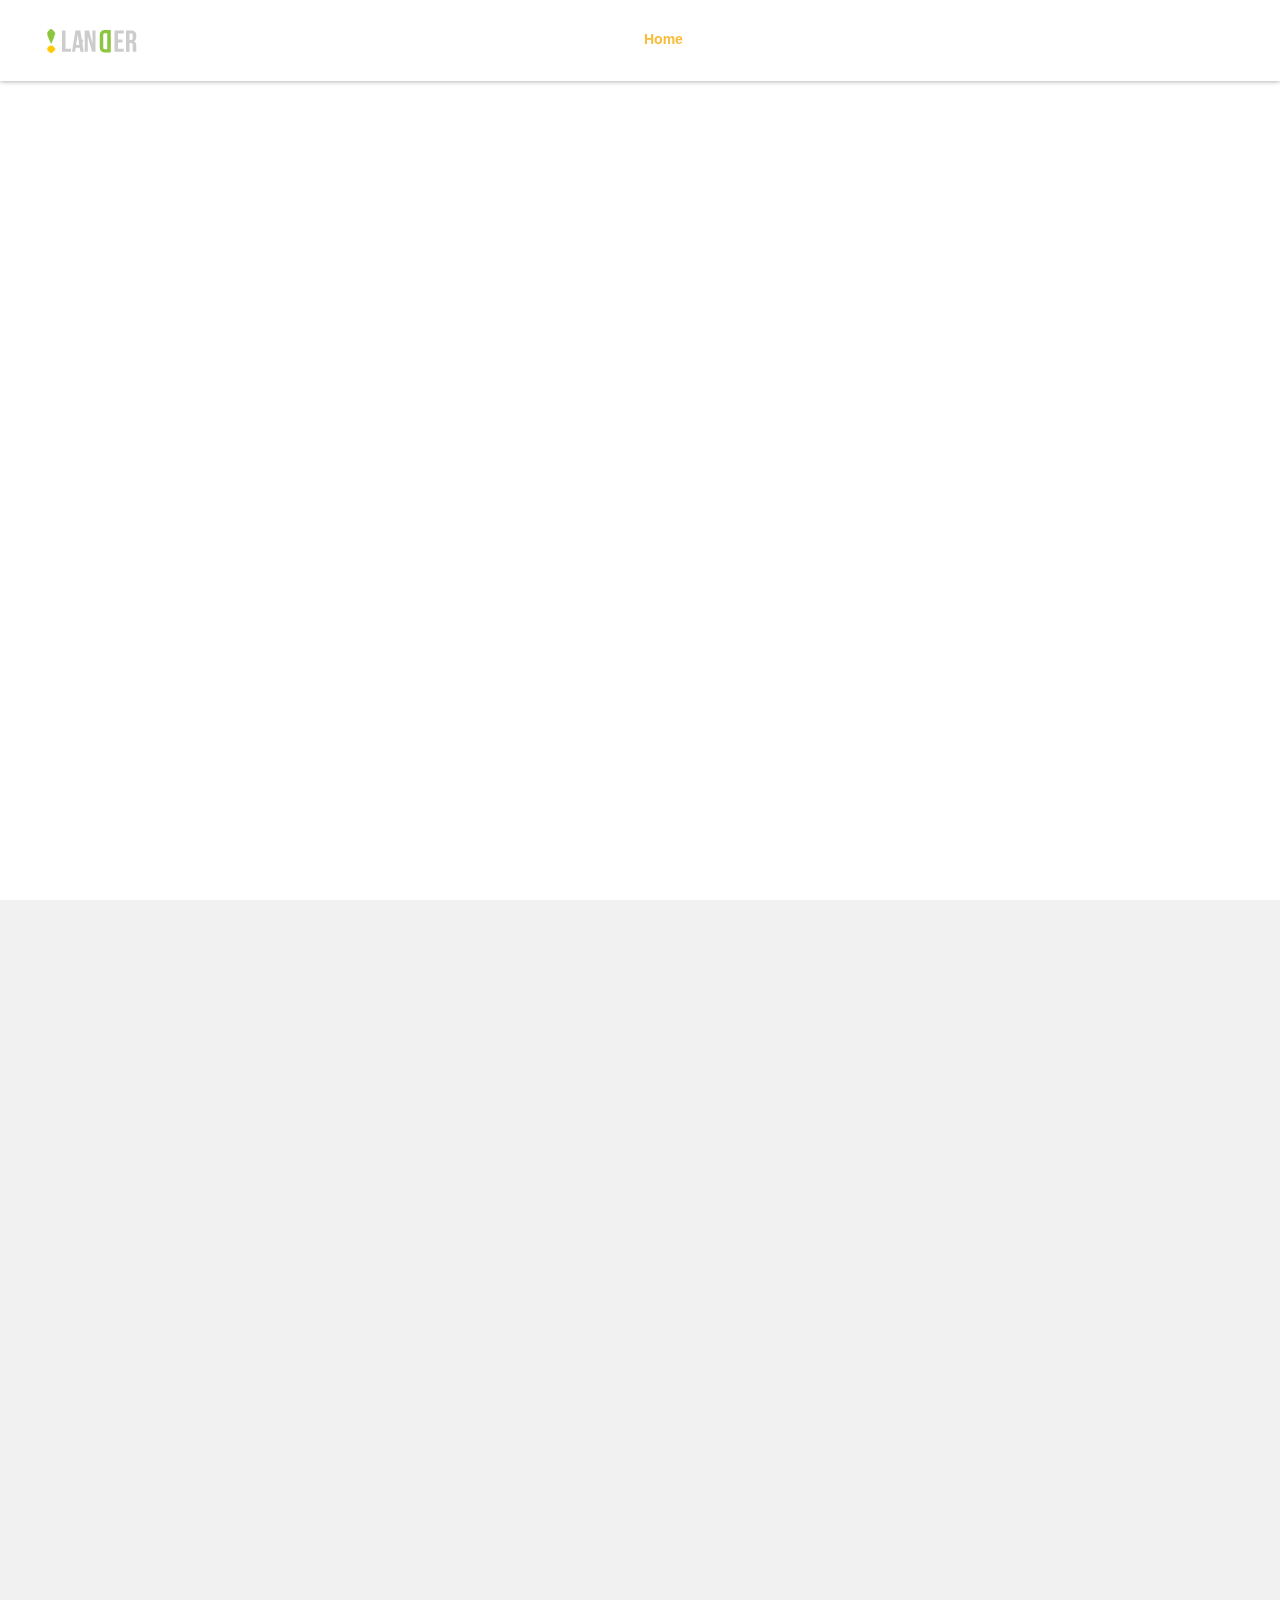
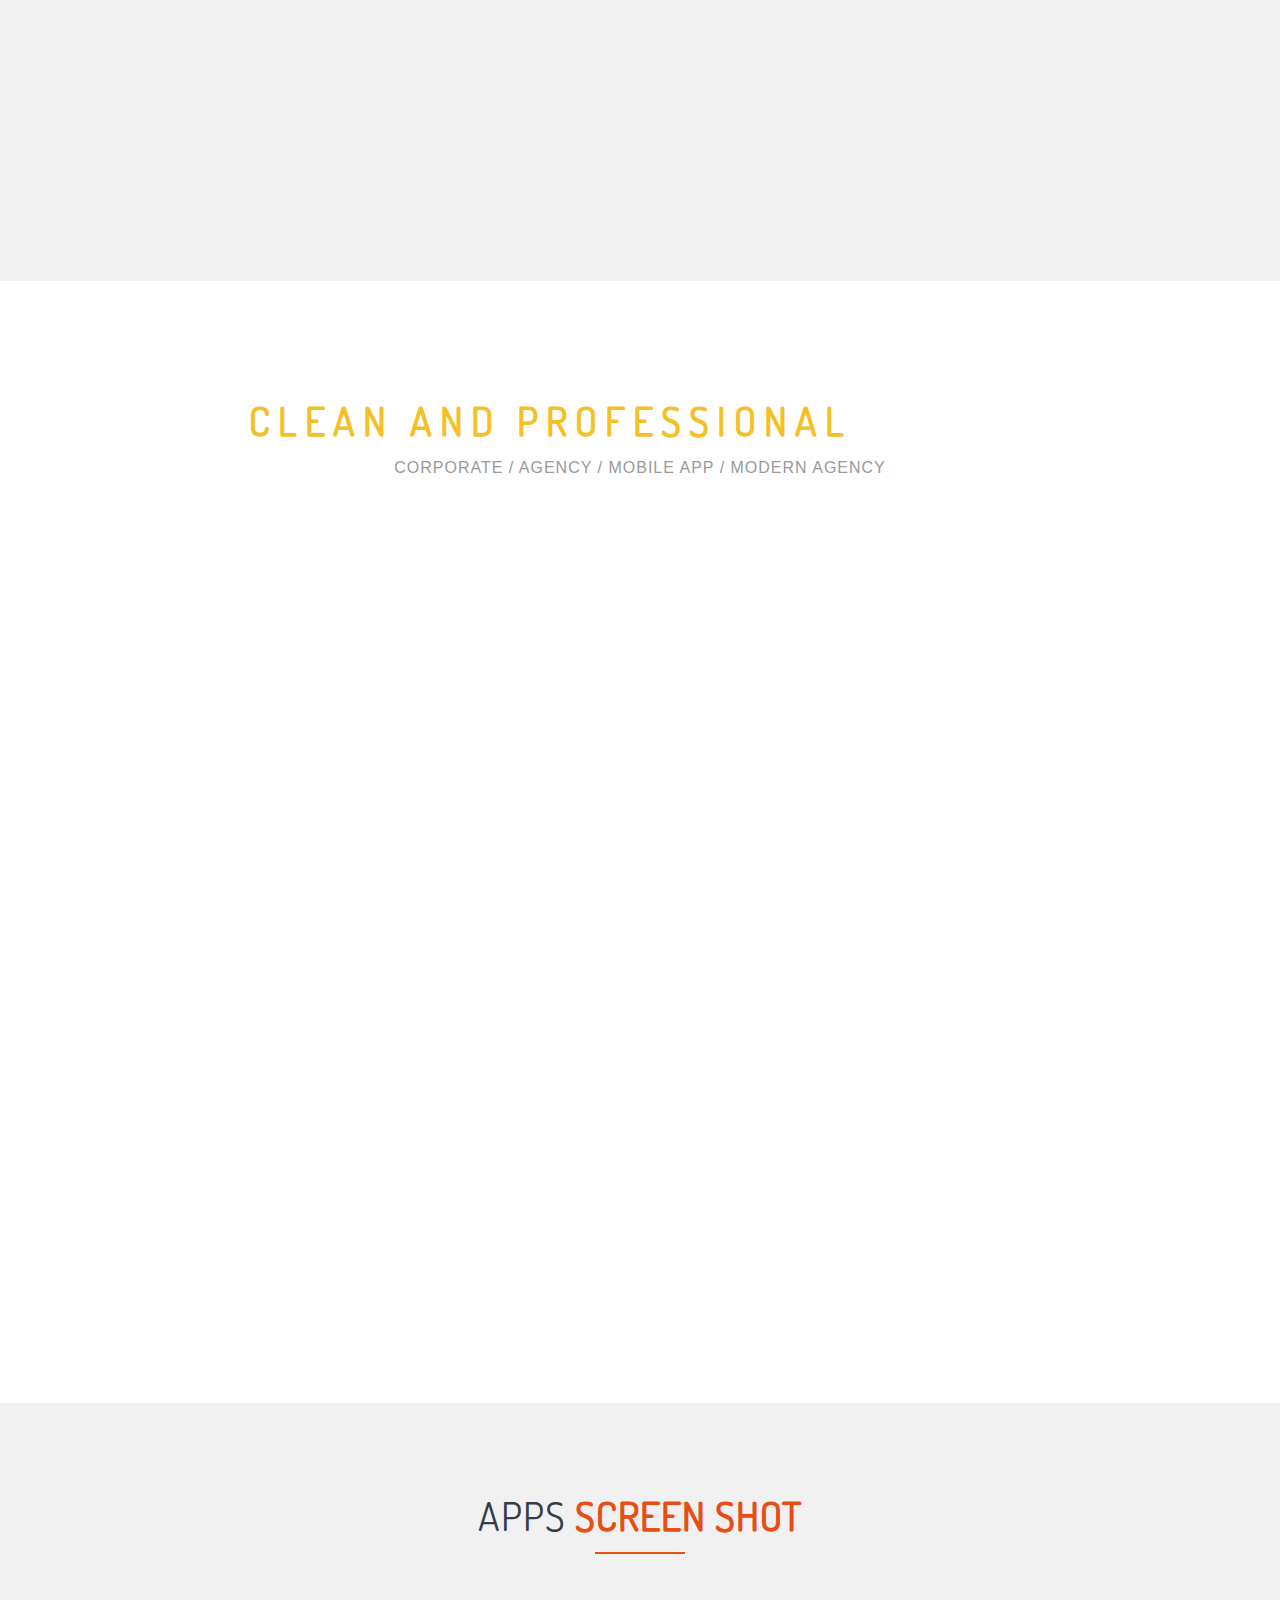
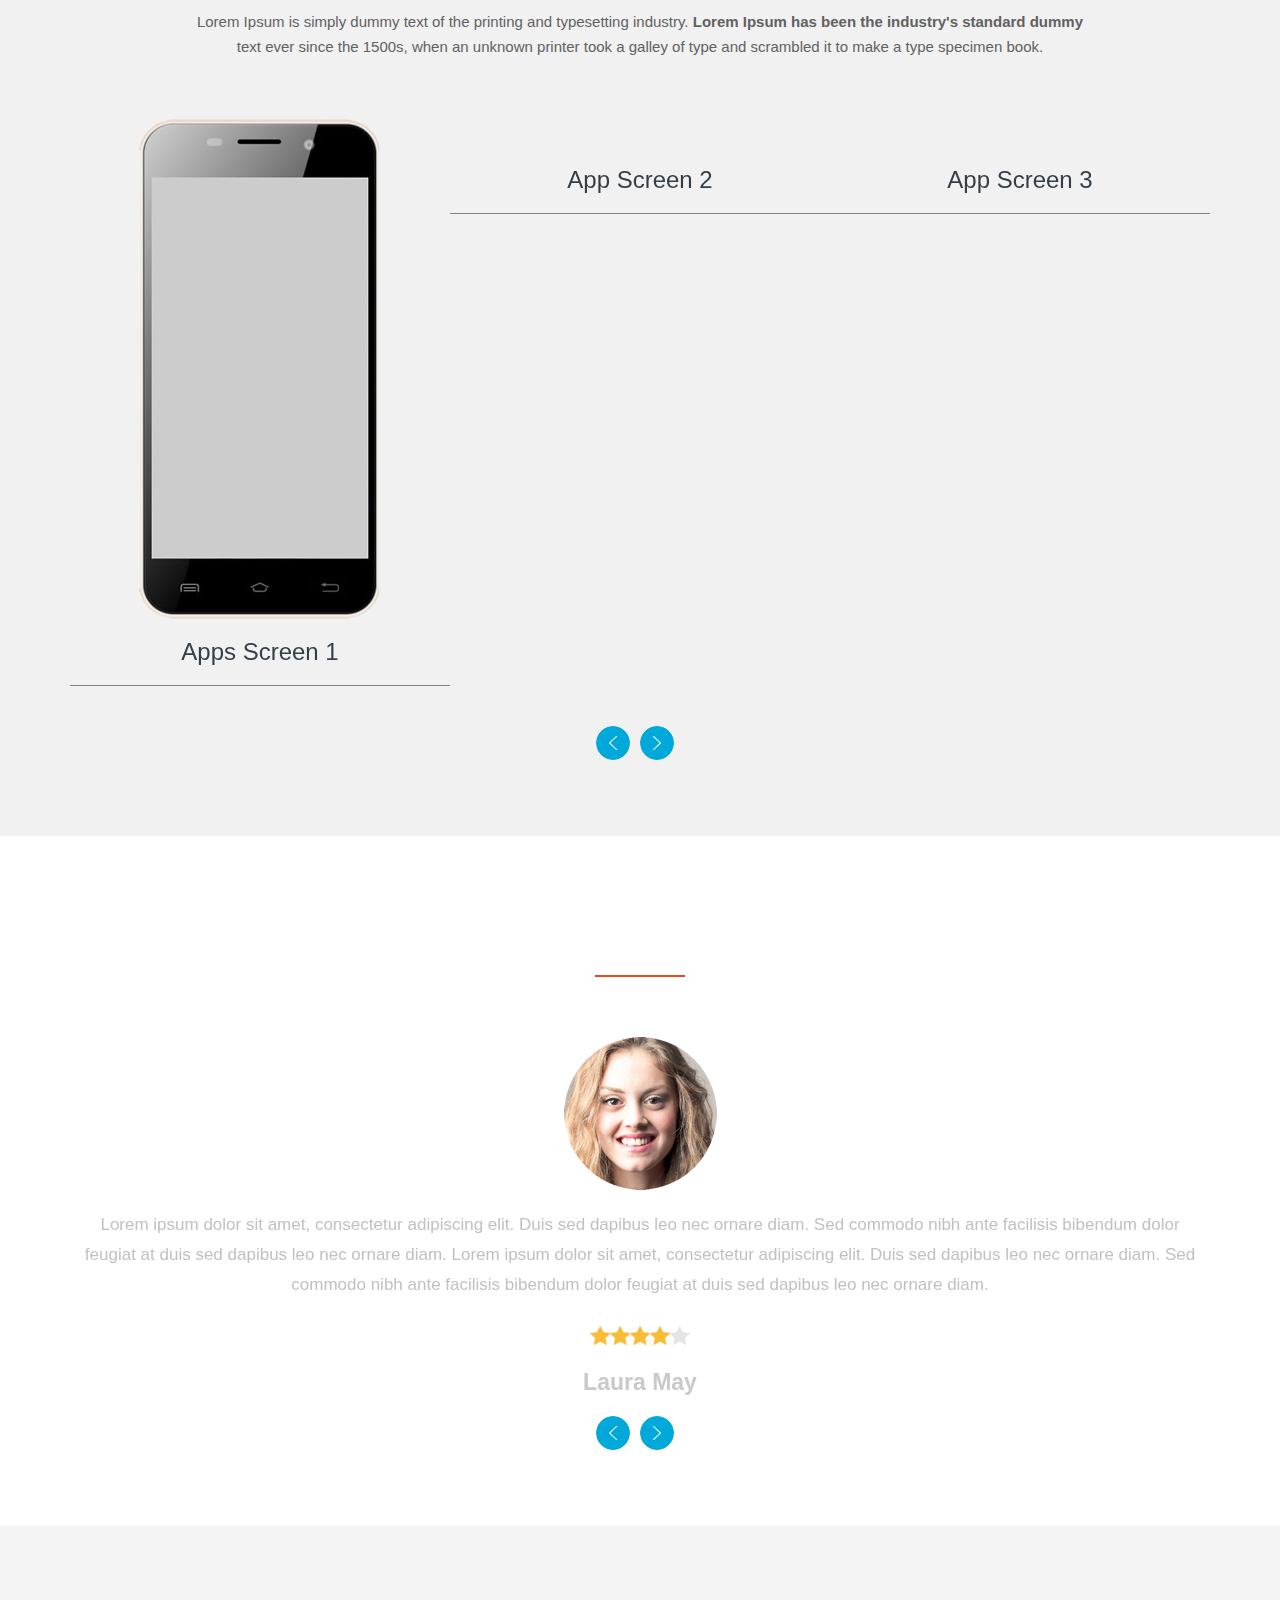
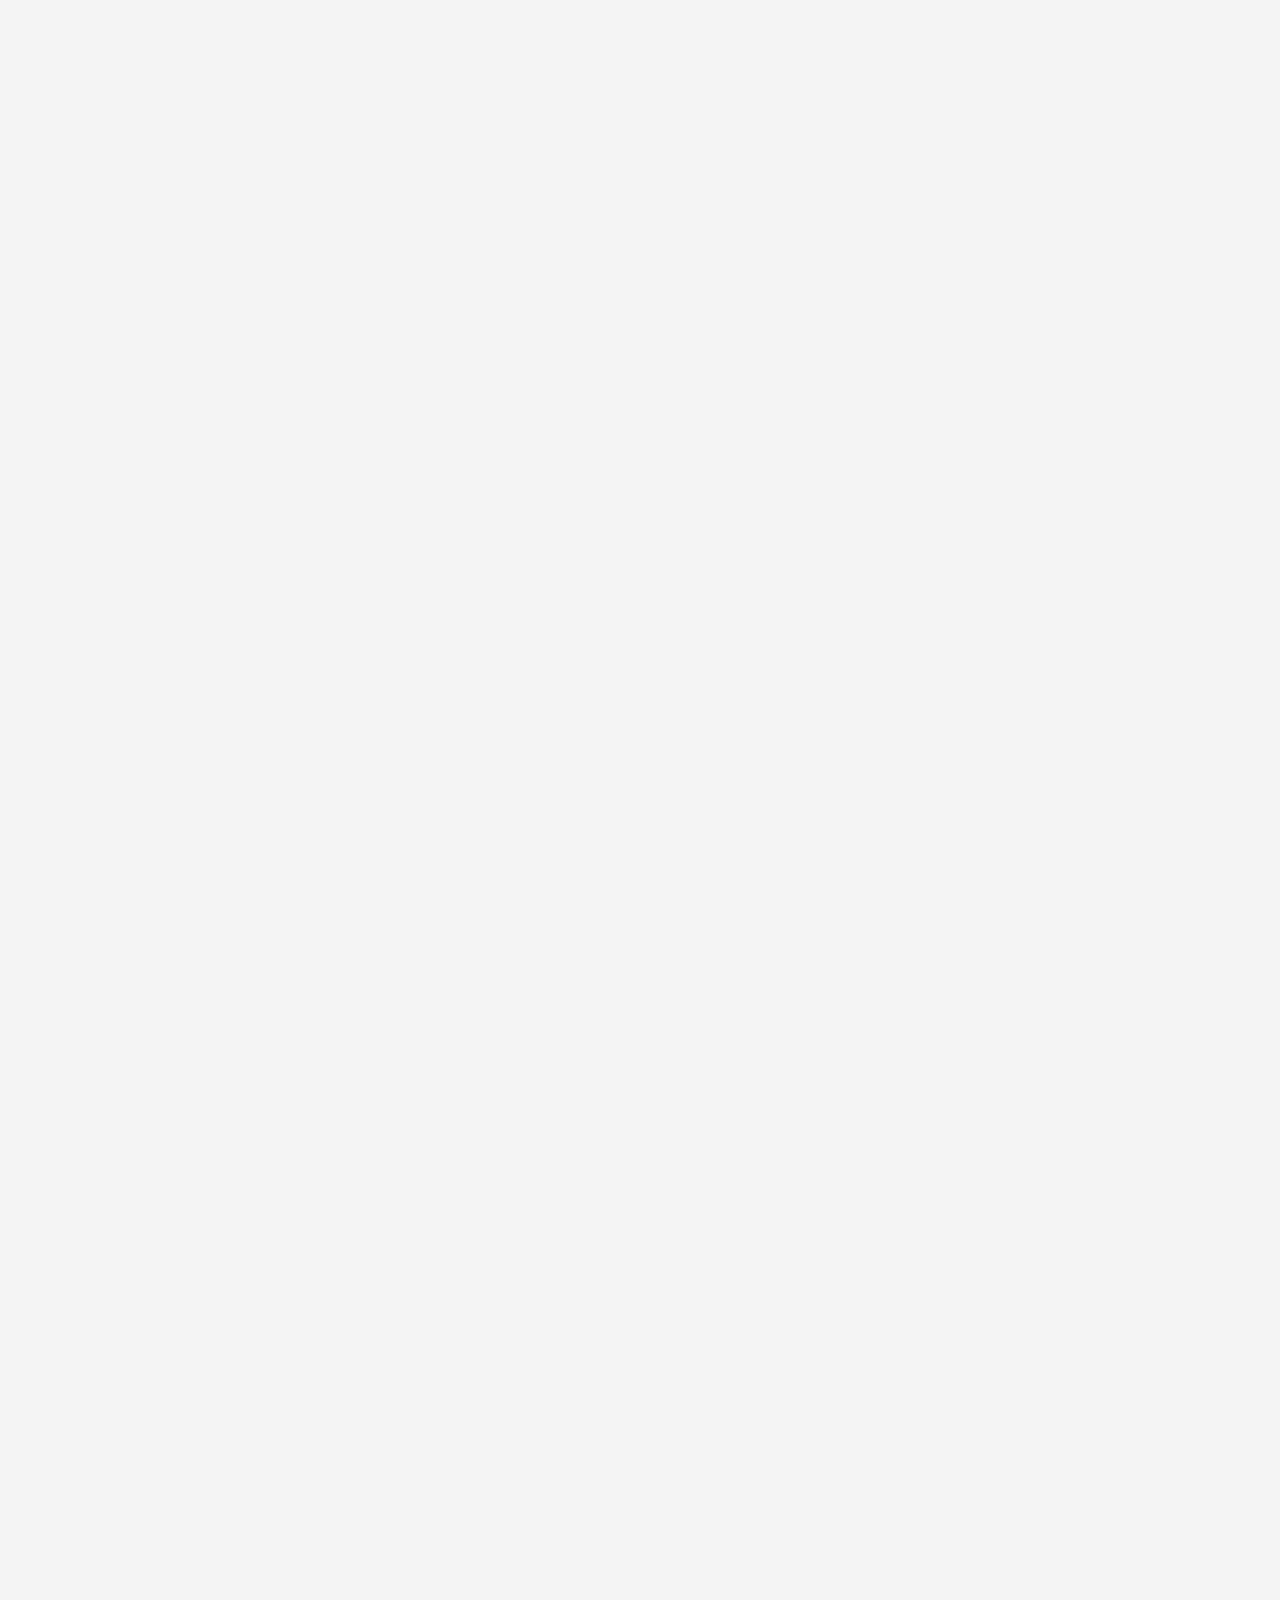
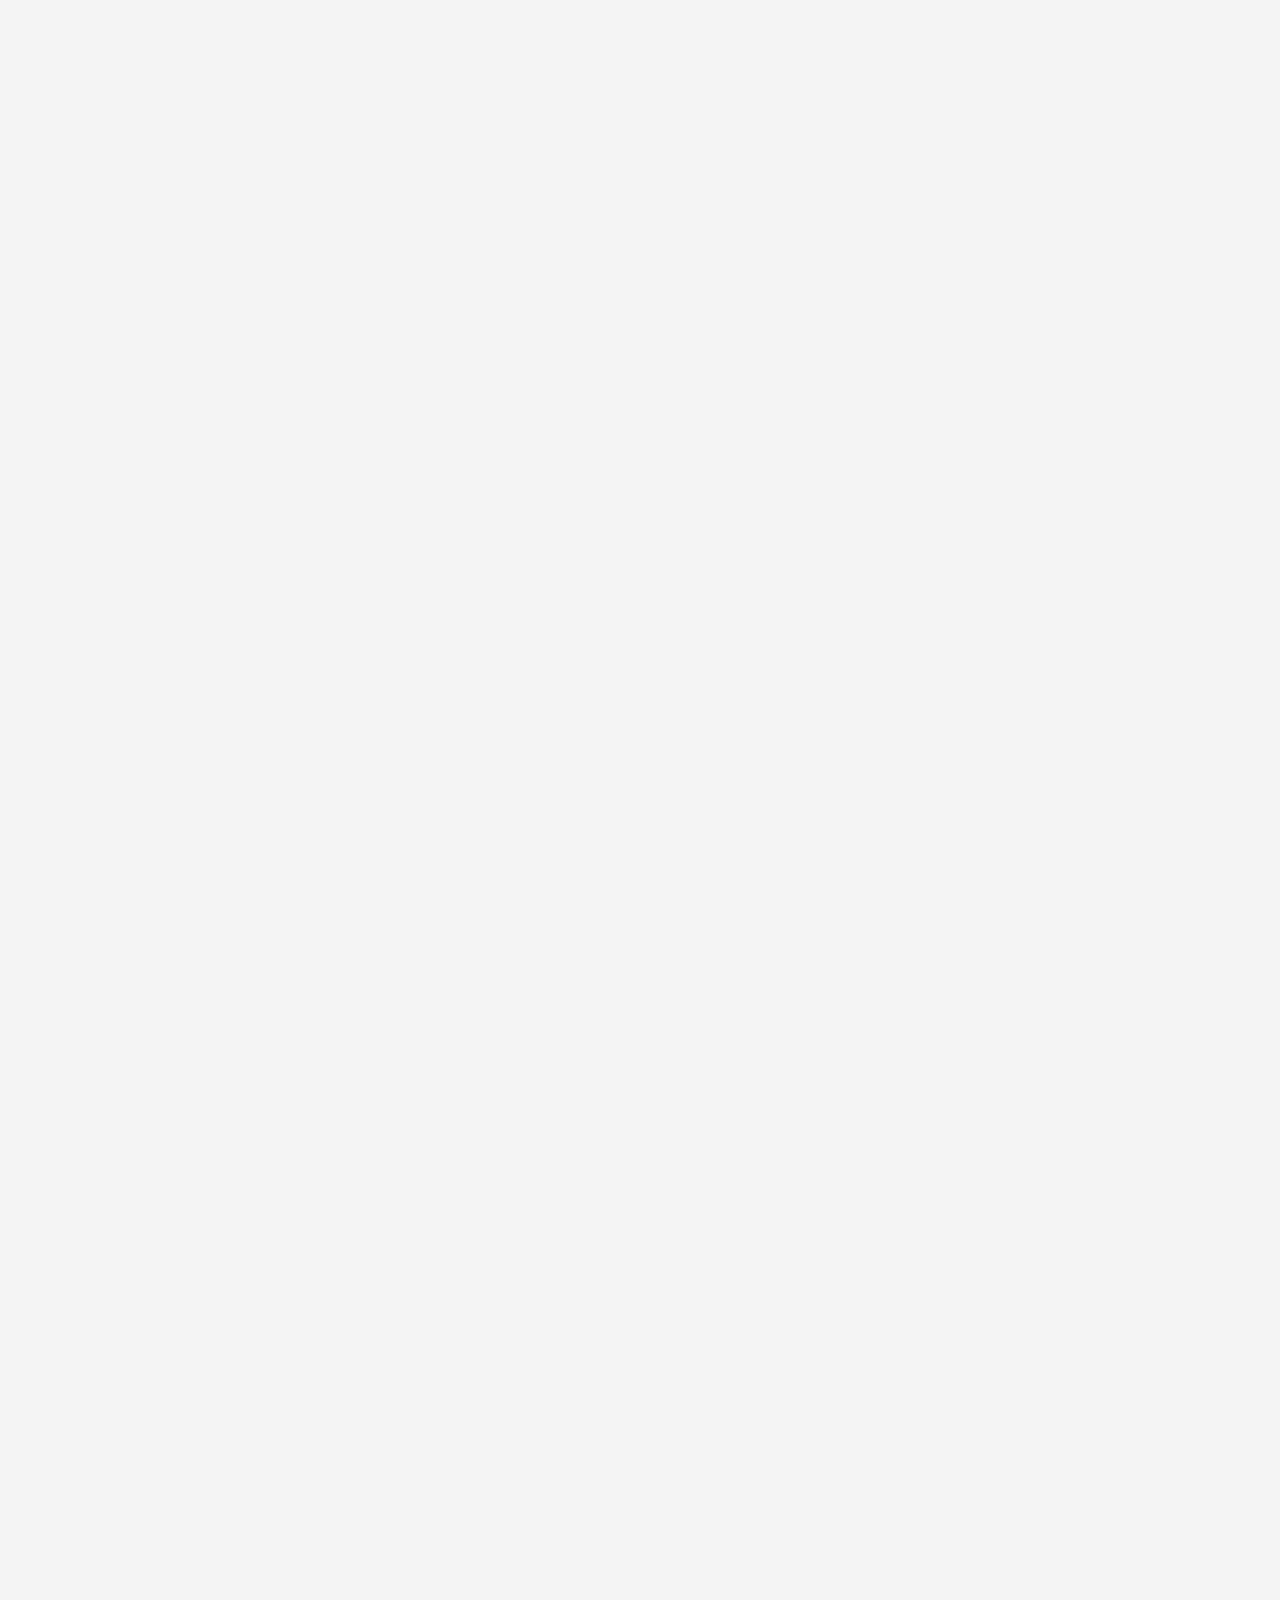
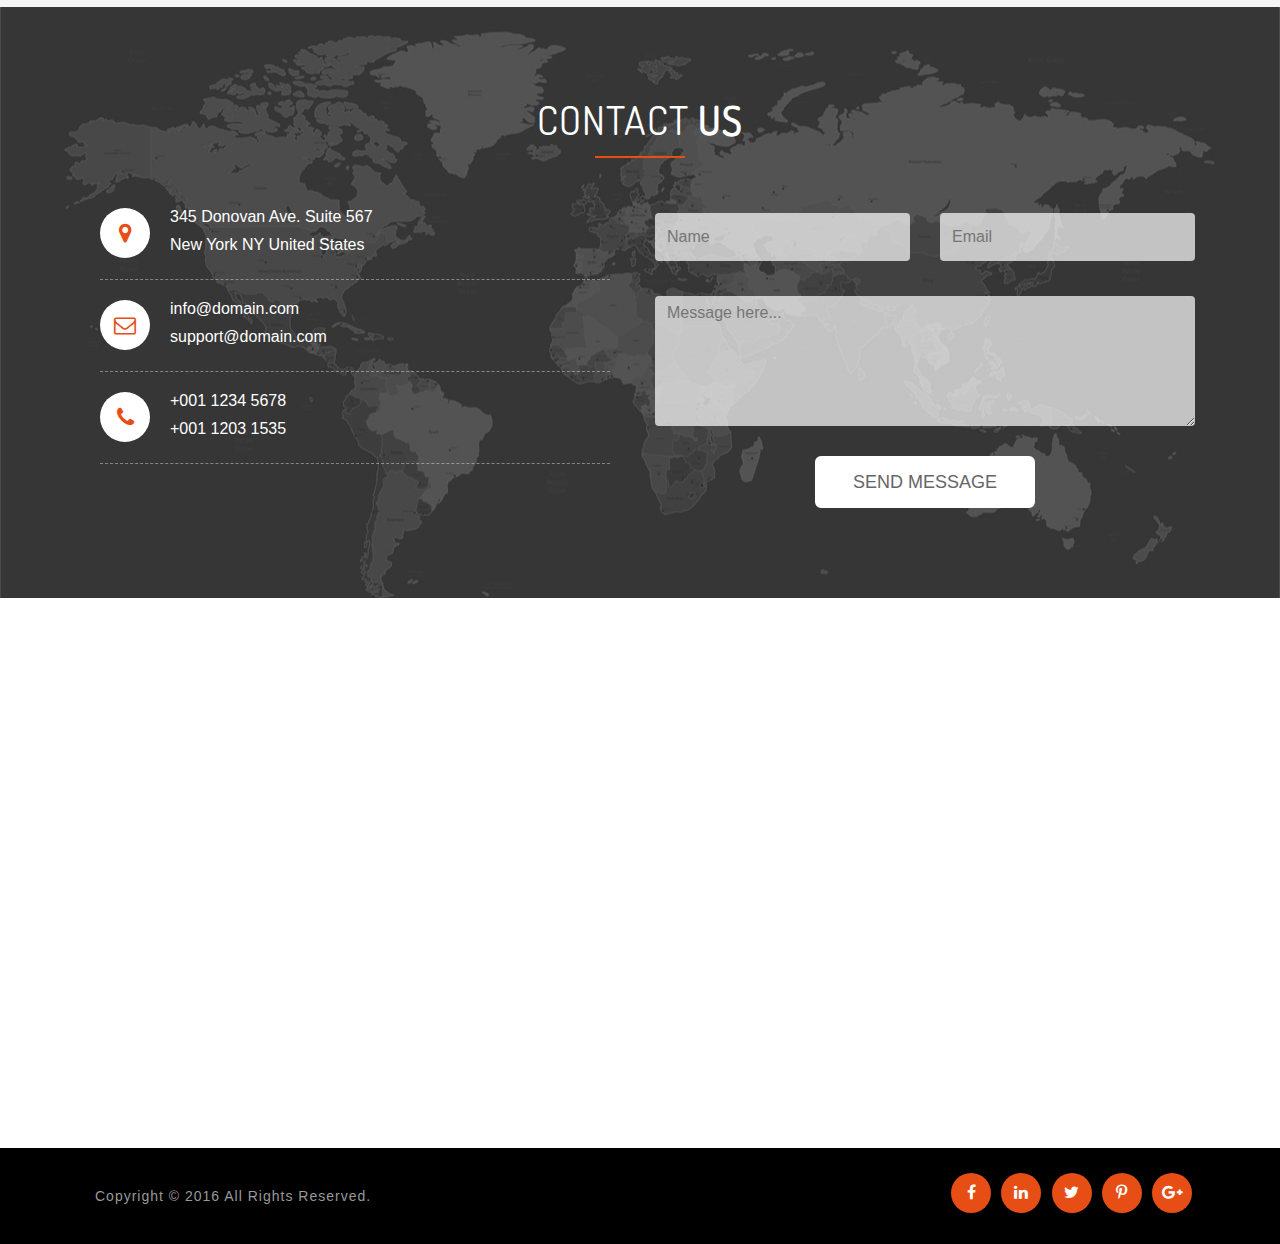
==== Kanairi Website/index.html @ cb28cfe2 "work" ====
<!DOCTYPE html>
<html lang="en">
<head>
<title>Lander Mobile App Onepage Template</title>
<meta name="author" content="">
<meta name="description" content="">
<meta http-equiv="Content-Type" content="text/html;charset=UTF-8"/>
<meta name="viewport" content="width=device-width, initial-scale=1.0">


        <!-- Site favicon -->
        <link rel="shortcut icon" sizes="16x16" href="images/favicon.png" />
        
        <!-- Css files -->
        <link rel="stylesheet" type="text/css"  href="css/bootstrap.min.css">
        <link rel="stylesheet" type="text/css" href="fonts/font-awesome.css">
        <link href="css/owl.carousel.css" rel="stylesheet" media="screen">
        <link rel="stylesheet" type="text/css"  href="css/style-red.css">
        <link rel="stylesheet" type="text/css"  href="css/responsive-style.css">
        <link rel="stylesheet" type="text/css"  href="css/animate.css">
        <link rel="stylesheet" type="text/css" href="css/portfolio-style.min.css">
        <link rel="stylesheet" type="text/css" href="revolution/css/settings.css">
        <link rel="stylesheet" type="text/css" href="revolution/css/layers.css">
        <!-- end Css files -->
        
                             
        <!-- Google fonts -->
        <link href='https://fonts.googleapis.com/css?family=Dosis:400,300,500,700,800,600' rel='stylesheet' type='text/css'>
        
</head>


<body id="page-top" data-spy="scroll" data-target=".navbar-fixed-top">
<div id="home">
<div class="se-pre-con">
 </div>
</div> 


        <!-- Navbar section -->
        <div class="navbar navbar-custom navbar-fixed-top" role="navigation">
          <div class="container-fluid">
            <div class="navbar-header">
              <button type="button" class="navbar-toggle" data-toggle="collapse" data-target=".navbar-main-collapse"> <i class="fa fa-bars"></i> </button>
              
              <!-- Logo section -->
              <a class="navbar-brand page-scroll" href="#page-top"><img src="images/logo.png" alt=""></a> </div>
              <!-- end Logo section -->
      
      
	  	 <!-- Menu section -->     
    	<div class="collapse navbar-collapse navbar-right navbar-main-collapse">
                  <ul class="nav navbar-nav">
                    <li class="dropdown active"><a class="dropdown-toggle page-scroll" data-toggle="dropdown"> </a>
                    <li> <a class="page-scroll" href="#home">Home</a> </li>  
                    <li> <a class="page-scroll" href="#awesome-features">Features</a> </li>
                    <li> <a class="page-scroll" href="#app-download">Download App</a> </li>        
                    <li> <a class="page-scroll" href="#apps-screen">Screenshots</a> </li>                            
                    <li> <a class="page-scroll" href="#team">Our Team</a> </li>        		
                    <li> <a class="page-scroll" href="#contact">Contact Us</a> </li>
                  </ul>
            	</div>
             </div>
          </div><!-- end Menu section -->    


    <!-- Main slider -->
    <div id="rev-slider">
      <div id="rev_slider_4_1_wrapper" class="rev_slider_wrapper fullwidthbanner-container" data-alias="classicslider1" style="margin:0px auto;background-color:transparent;padding:0px;margin-top:0px;margin-bottom:0px;"> 
        <div id="rev_slider_4_1" class="rev_slider fullwidthabanner" style="display:none;" data-version="5.0.7">
          <ul>
            <li data-index="rs-16" data-transition="zoomout" data-slotamount="default"  data-easein="Power4.easeInOut" data-easeout="Power4.easeInOut" data-masterspeed="2000"> 
            
              <!-- Slider 1 -->
              <img src="images/main-one.jpg" alt="" data-bgposition="center center" data-bgfit="cover" data-bgrepeat="no-repeat" data-bgparallax="10" class="rev-slidebg" data-no-retina>
              
               <!-- Slider 1 text 1-->
              <div class="tp-caption NotGeneric-Title tp-resizeme rs-parallaxlevel-0" id="slide-16-layer-1" data-x="['center','center','center','center']" data-hoffset="['0','0','0','0']" data-y="['middle','middle','middle','middle']" data-voffset="['-40','-40','-40','-40']" data-fontsize="['70','50','50','20']"
    data-lineheight="['70','70','70','50']" data-width="none" data-height="none" data-whitespace="nowrap" data-transform_idle="o:1;" data-transform_in="x:[105%];z:0;rX:45deg;rY:0deg;rZ:90deg;sX:1;sY:1;skX:0;skY:0;s:2000;e:Power4.easeInOut;" data-transform_out="y:[100%];s:1000;e:Power2.easeInOut;s:1000;e:Power2.easeInOut;" data-mask_in="x:0px;y:0px;s:inherit;e:inherit;" data-mask_out="x:inherit;y:inherit;s:inherit;e:inherit;" data-start="1000" data-splitin="chars" data-splitout="none" data-responsive_offset="on" data-elementdelay="0.05" style="z-index: 5; white-space: nowrap;letter-spacing:10px;">MOBILE APP</div>
    			
              <!-- Slider 1 text 2-->  
              <div class="tp-caption NotGeneric-SubTitle tp-resizeme rs-parallaxlevel-0" id="slide-16-layer-4" data-x="['center','center','center','center']" data-hoffset="['0','0','0','0']" data-y="['middle','middle','middle','middle']" data-voffset="['15','15','15','15']" data-width="none" data-height="none" data-whitespace="nowrap" data-transform_idle="o:1;" data-transform_in="y:[100%];z:0;rX:0deg;rY:0;rZ:0;sX:1;sY:1;skX:0;skY:0;opacity:0;s:2000;e:Power4.easeInOut;" data-transform_out="y:[100%];s:1000;e:Power2.easeInOut;s:1000;e:Power2.easeInOut;" data-mask_in="x:0px;y:[100%];s:inherit;e:inherit;" data-mask_out="x:inherit;y:inherit;s:inherit;e:inherit;" data-start="1500" data-splitin="none" data-splitout="none" data-responsive_offset="on" style="z-index: 6; white-space: nowrap;">GET THE BEST APP IN ITS CATEGORY</div><!-- end Slider 1 -->
              
                        
              <div class="tp-caption rev-scroll-btn rs-parallaxlevel-0" id="slide-150-layer-4" data-x="['center','center','center','center']" data-hoffset="['0','0','0','0']" data-y="['bottom','bottom','bottom','bottom']" data-voffset="['50','50','50','50']" data-width="0" data-height="150" data-whitespace="nowrap" data-transform_idle="o:1;" data-style_hover="cursor:pointer;" data-transform_in="y:50px;opacity:0;s:1500;e:Power3.easeInOut;" data-transform_out="y:50px;opacity:0;s:1000;s:1000;" data-start="2000" data-splitin="none" data-splitout="none" data-actions='[{"event":"click","action":"scrollbelow","offset":"0px"}]' data-basealign="slide" data-responsive_offset="off" data-responsive="off" style="z-index:9;"> <span><img alt="" src="images/mouse.png"> </span> </div>
            </li>
            
            <!-- Slider 2 -->
            <li data-index="rs-17" data-transition="fadetotopfadefrombottom" data-slotamount="default" data-easein="Power3.easeInOut" data-easeout="Power3.easeInOut" data-masterspeed="1500"> 
              <img src="images/main-two.jpg" alt="" data-bgposition="center center" data-bgfit="cover" data-bgrepeat="no-repeat" data-bgparallax="10" class="rev-slidebg" data-no-retina> 
              
              <!-- Slider 2 text 1-->
              <div class="tp-caption NotGeneric-Title tp-resizeme rs-parallaxlevel-3" id="slide-17-layer-1" data-x="['center','center','center','center']" data-hoffset="['0','0','0','0']" data-y="['middle','middle','middle','middle']" data-voffset="['0','0','0','0']" data-fontsize="[70','50','50','30]" data-lineheight="['70','70','70','50']" data-width="none" data-height="none" data-whitespace="nowrap" data-transform_idle="o:1;" data-transform_in="y:[100%];z:0;rZ:-35deg;sX:1;sY:1;skX:0;skY:0;s:2000;e:Power4.easeInOut;" data-transform_out="y:[100%];s:1000;e:Power2.easeInOut;s:1000;e:Power2.easeInOut;" data-mask_in="x:0px;y:0px;" data-mask_out="x:inherit;y:inherit;" data-start="1000" data-splitin="chars" data-splitout="none" data-responsive_offset="on" data-elementdelay="0.05" style="z-index: 5; white-space: nowrap; letter-spacing:12px">BEAUTIFUL APP</div>
              
              <!-- Slider 2 text 2-->
              <div class="tp-caption NotGeneric-SubTitle tp-resizeme rs-parallaxlevel-2" id="slide-17-layer-4" data-x="['center','center','center','center']" data-hoffset="['0','0','0','0']" data-y="['middle','middle','middle','middle']" data-voffset="['52','52','52','51']" data-width="none" data-height="none" data-whitespace="nowrap" data-transform_idle="o:1;" data-transform_in="y:[100%];z:0;rX:0deg;rY:0;rZ:0;sX:1;sY:1;skX:0;skY:0;opacity:0;s:2000;e:Power4.easeInOut;" data-transform_out="y:[100%];s:1000;e:Power2.easeInOut;s:1000;e:Power2.easeInOut;" data-mask_in="x:0px;y:[100%];" data-mask_out="x:inherit;y:inherit;" data-start="1500" data-splitin="none" data-splitout="none" data-responsive_offset="on" style="z-index: 6; white-space: nowrap;">THE BEST WAY TO PRESENT YOUR MOBILE APP</div><!-- end Slider 2 -->
              
              <div class="tp-caption NotGeneric-Icon tp-resizeme rs-parallaxlevel-1" id="slide-17-layer-8" data-x="['center','center','center','center']" data-hoffset="['0','0','0','0']" data-y="['middle','middle','middle','middle']" data-voffset="['-68','-68','-68','-68']" data-width="none" data-height="none" data-whitespace="nowrap" data-transform_idle="o:1;" data-style_hover="cursor:default;" data-transform_in="y:[100%];z:0;rX:0deg;rY:0;rZ:0;sX:1;sY:1;skX:0;skY:0;opacity:0;s:1500;e:Power4.easeInOut;"  data-transform_out="y:[100%];s:1000;e:Power2.easeInOut;s:1000;e:Power2.easeInOut;" data-mask_in="x:0px;y:[100%];s:inherit;e:inherit;" data-mask_out="x:inherit;y:inherit;s:inherit;e:inherit;" data-start="2000" data-splitin="none" data-splitout="none" data-responsive_offset="on" style="z-index: 7; white-space: nowrap;"><i class="pe-7s-mouse"></i> </div>
              
              
              
              <div class="tp-caption tp-resizeme rs-parallaxlevel-7" id="slide-17-layer-11" data-x="['left','left','left','left']" data-hoffset="['948','948','948','948']" data-y="['top','top','top','top']" data-voffset="['487','487','487','487']" data-width="none" data-height="none" data-whitespace="nowrap" data-transform_idle="o:1;" data-transform_in="opacity:0;s:1000;e:Power2.easeInOut;" data-transform_out="opacity:0;s:1000;s:1000;" data-start="2000" data-responsive_offset="on" style="z-index: 9;">
                <div class="rs-looped rs-wave" data-speed="20" data-angle="0" data-radius="50px" data-origin="50% 50%"></div>
              </div>              
                                   
                           
              <div class="tp-caption rev-scroll-btn rs-parallaxlevel-0" id="slide-151-layer-4" data-x="['center','center','center','center']" data-hoffset="['0','0','0','0']" data-y="['bottom','bottom','bottom','bottom']" data-voffset="['50','50','50','50']" data-width="0" data-height="150" data-whitespace="nowrap" data-transform_idle="o:1;" data-style_hover="cursor:pointer;" data-transform_in="y:50px;opacity:0;s:1500;e:Power3.easeInOut;" data-transform_out="y:50px;opacity:0;s:1000;s:1000;" data-start="2000" data-splitin="none" data-splitout="none" data-actions='[{"event":"click","action":"scrollbelow","offset":"0px"}]' data-basealign="slide" data-responsive_offset="off" data-responsive="off" style="z-index:9;"> <span><img alt="" src="images/mouse.png"> </span> </div>
            </li>        
          </ul>
          <div class="tp-static-layers"></div>
          <div class="tp-bannertimer" style="height:3px;background-color:rgba(255, 255, 255, 0.40);"></div>
        </div>
      </div>
    </div><!-- end Main slider -->



        <!-- Features section -->
        <div id="awesome-features">
          <div class="container wow bounceIn">
            <div class="section-title center text-center">
              <h2>Awesome <strong style="color:#e74e15">Features</strong></h2>
              <hr>
              <p class="para">Lorem ipsum dolor sit amet, consectetur adipisicing elit. Sunt ut voluptatum reiciendis temporibus<br> qui quibusdam, recusandae sit vero unde, sed, incidunt et ea quo dolore laudantium consectetur!</p>
              <div class="row">
                <div class="col-md-4 col-sm-4 feature-box feature-icon-left-more hi-icon-effect-8">
                  <div class="feature-icon"> <i class="fa fa-mobile hi-icon"></i> </div>
                  <div class="feature-content text-left">
                    <h4>100% Responsive</h4>
                    <div class="feature-test">Lorem ipsum dolor sit amet, consectetur adipisicing elit. Sunt ut voluptatum reiciendis temporibus qui quibusdam.</div>
                  </div>
                  <div class="feature-icon"> <i class="fa fa-lightbulb-o hi-icon"></i> </div>
                  <div class="feature-content text-left">
                    <h4>Creative Ideas</h4>
                    <div class="feature-test">Lorem ipsum dolor sit amet, consectetur adipisicing elit. Sunt ut voluptatum reiciendis temporibus qui quibusdam.</div>
                  </div>
                  <div class="feature-icon"> <i class="fa fa-gift hi-icon"></i> </div>
                  <div class="feature-content text-left">
                    <h4>Easy Options</h4>
                    <div class="feature-test">Lorem ipsum dolor sit amet, consectetur adipisicing elit. Sunt ut voluptatum reiciendis temporibus qui quibusdam.</div>
                  </div>
                </div>
                <div class="col-md-4 col-sm-4 feature-box feature-icon-right-more">
                  <div class="feature-content text-center"> <img class="img-responsive centered" src="images/smartphone-app.png" alt=""> </div>
                </div>
                <div class="col-md-4 col-sm-4 feature-box feature-icon-right-more hi-icon-effect-8">
                  <div class="feature-icon"> <i class="fa fa-magic hi-icon"></i> </div>
                  <div class="feature-content text-left">
                    <h4>Great Animations</h4>
                    <div class="feature-test">Lorem ipsum dolor sit amet, consectetur adipisicing elit. Sunt ut voluptatum reiciendis temporibus qui quibusdam.</div>
                  </div>
                  <div class="feature-icon"> <i class="fa fa-cogs hi-icon"></i> </div>
                  <div class="feature-content text-left">
                    <h4>Multi-purpose</h4>
                    <div class="feature-test">Lorem ipsum dolor sit amet, consectetur adipisicing elit. Sunt ut voluptatum reiciendis temporibus qui quibusdam.</div>
                  </div>
                  <div class="feature-icon"><i class="fa fa-life-ring hi-icon"></i></div>
                  <div class="feature-content text-left">
                    <h4>Unlimited Support</h4>
                    <div class="feature-test">Lorem ipsum dolor sit amet, consectetur adipisicing elit. Sunt ut voluptatum reiciendis temporibus qui quibusdam.</div>
                  </div>
                </div>
              </div>
            </div>
          </div>
        </div><!-- end Features section -->


		<!-- Banner promo -->
        <div id="main-content-ii">
          <div class="container">
            <div class="row">      
              <div class="col-md-12 col-sm-12 col-xm-12 text-center">
                <div class="main-para"><span class="yellow">Clean and Professional</span> <strong>Design</strong> </div>
                <div class="list-demos">Corporate / Agency / Mobile App / Modern Agency</div>
              </div>
            </div>
          </div>
        </div><!-- end Banner promo -->



        <!-- Download section -->
        <div id="app-download">
          <div class="join-us-app">
            <div class="container section-title center wow bounceInRight">
            <h2>Download <strong style="color:#e74e15">App</strong></h2>
              <hr>
              <div class="row">        
                <div class="col-sm-12 col-md-5 text-center"> <img class="img-responsive centered" src="images/download-app.jpg" alt=""> </div>
                <div class="col-sm-12 col-md-7 center">
                  <div class="list-o">            
                    <p>Lorem ipsum dolor sit amet, consectetur adipisicing elit. Sunt ut voluptatum eius sapiente, totam reiciendis temporibus qui quibusdam, recusandae sit vero unde, sed, incidunt et ea quo dolore laudantium consectetur. Lorem ipsum dolor sit amet, consectetur adipisicing elit. Sunt ut voluptatum eius sapiente, totam reiciendis temporibus qui quibusdam, recusandae sit vero unde, sed, incidunt et ea quo dolore laudantium consectetur.</p>
                    <ul>
                      <li>Lorem ipsum dolor sit amet, consectetur adipisicing elit, sed do eiusmod tempor voluptatum eius sapiente, incididunt ut labore et dolore magna. </li>
                      <li>Lorem ipsum dolor sit amet, consectetur adipisicing elit, sed do eiusmod tempor incididunt voluptatum eius sapiente, et dolore magna. </li>
                      <li>Lorem ipsum dolor sit amet, consectetur adipisicing elit, sed do eiusmod tempor voluptatum eius sapiente, incididunt ut labore et dolore magna. </li>                      
                    </ul>
                    <a href="#" class="btn-download text-center"><i class="fa fa-android"></i> Play Store</a> <a href="#" class="btn-get text-center"> <i class="fa fa-apple"></i> App Store</a></div>
                </div>
              </div>
            </div>
          </div>
        </div><!-- end Download section -->



        <!-- Screenshot section -->
        <div id="apps-screen" class="text-center">
          <div class="container">
            <div class="section-title center">
              <h2>Apps <strong style="color:#e74e15">Screen Shot</strong></h2>
              <hr>
              <p class="para">Lorem Ipsum is simply dummy text of the printing and typesetting industry. <strong>Lorem Ipsum has been the industry's standard dummy </strong><br>text ever since the 1500s, when an unknown printer took a galley of type and scrambled it to make a type specimen book.</p>
            </div>
            <div id="owl-screenshots" class="owl-carousel">
              <div class="item"><img src="images/app-screenshots/screen-1.jpg" alt="">
                <div class="caption">
                  <h3>Apps Screen 1</h3>
                  <hr>
                </div>
              </div>
              <div class="item"><img src="images/app-screenshots/screen-2.jpg" alt="">
                <div class="caption">
                  <h3>App Screen 2</h3>
                  <hr>
                </div>
              </div>
              <div class="item"><img src="images/app-screenshots/screen-3.jpg" alt="">
                <div class="caption">
                  <h3>App Screen 3</h3>
                  <hr>
                </div>
              </div>
              <div class="item"><img src="images/app-screenshots/screen-4.jpg" alt="">
                <div class="caption">
                  <h3>App Screen 4</h3>
                  <hr>
                </div>
              </div>
              <div class="item"><img src="images/app-screenshots/screen-5.jpg" alt="">
                <div class="caption">
                  <h3>App Screen 5</h3>
                  <hr>
                </div>
              </div>
              <div class="item"><img src="images/app-screenshots/screen-6.jpg" alt="">
                <div class="caption">
                  <h3>App Screen 6</h3>
                  <hr>
                </div>
              </div>
            </div>
          </div>
        </div><!-- end Screenshot section -->



        <!-- Testimonials section -->
        <div id="testimonials" class="text-center">
          <div class="container">
            <div class="section-title center white">
              <h2 class="white">Testimonials</h2>
              <hr class="black">
            </div>
            <div id="Testimonial" class="owl-carousel">
              <div class="item">
                <p><img src="images/test1.png" alt=""></p>
                <p class="para-tex">Lorem ipsum dolor sit amet, consectetur adipiscing elit. Duis sed dapibus leo nec ornare diam. Sed commodo nibh ante facilisis bibendum dolor feugiat at duis sed dapibus leo nec ornare diam. Lorem ipsum dolor sit amet, consectetur adipiscing elit. Duis sed dapibus leo nec ornare diam. Sed commodo nibh ante facilisis bibendum dolor feugiat at duis sed dapibus leo nec ornare diam.</p>
                <p><img src="images/stars.png" alt=""></p>
                <p class="clients-name"><strong>Laura May</strong></p>
              </div>
              <div class="item">
                <p><img src="images/test2.png" alt=""></p>
                <p class="para-tex">Lorem ipsum dolor sit amet, consectetur adipiscing elit. Duis sed dapibus leo nec ornare diam. Sed commodo nibh ante facilisis bibendum dolor feugiat at duis sed dapibus leo nec ornare diam. Lorem ipsum dolor sit amet, consectetur adipiscing elit. Duis sed dapibus leo nec ornare diam. Sed commodo nibh ante facilisis bibendum dolor feugiat at duis sed dapibus leo nec ornare diam.</p>
                <p><img src="images/stars.png" alt=""></p>
                <p class="clients-name"><strong>Michael Thomas</strong></p>
              </div>
              <div class="item">
                <p><img src="images/test3.png" alt=""></p>
                <p class="para-tex">Lorem ipsum dolor sit amet, consectetur adipiscing elit. Duis sed dapibus leo nec ornare diam. Sed commodo nibh ante facilisis bibendum dolor feugiat at duis sed dapibus leo nec ornare diam. Lorem ipsum dolor sit amet, consectetur adipiscing elit. Duis sed dapibus leo nec ornare diam. Sed commodo nibh ante facilisis bibendum dolor feugiat at duis sed dapibus leo nec ornare diam.</p>
                <p><img src="images/stars.png" alt=""></p>
                <p class="clients-name"><strong>Susan Smith</strong></p>
              </div>
              <div class="item">
                <p><img src="images/test4.png" alt=""></p>
                <p class="para-tex">Lorem ipsum dolor sit amet, consectetur adipiscing elit. Duis sed dapibus leo nec ornare diam. Sed commodo nibh ante facilisis bibendum dolor feugiat at duis sed dapibus leo nec ornare diam. Lorem ipsum dolor sit amet, consectetur adipiscing elit. Duis sed dapibus leo nec ornare diam. Sed commodo nibh ante facilisis bibendum dolor feugiat at duis sed dapibus leo nec ornare diam.</p>
                <p><img src="images/stars.png" alt=""></p>
                <p class="clients-name"><strong>Steve Carrell</strong></p>
              </div>
            </div>
          </div>
        </div><!-- end Testimonials section -->



    <!-- Team section -->
    <section id="team" class="team-section text-center">
      <div class="container wow bounceInLeft">
        <div class="section-title center">
          <h2>Our<strong style="color:#e74e15"> Team</strong></h2>
          <hr class="colored">
          <p>Lorem ipsum dolor sit amet, consectetur adipiscing elit. Curabitur vitae arcu orci. Lorem ipsum dolor sit amet, consectetur adipiscing elit. Curabitur vitae arcu orci.</p>
        </div>

        <div class="team-carousel">
            <figure class="thumbnail">
              <div class="thumb-wrapper">
                <img src="images/team/01.jpg" class="img-responsive" alt="Image">
                <div class="team-social">
                  <a class="top" href="#"><i class="fa fa-facebook"></i></a>
                  <a class="left" href="#"><i class="fa fa-twitter"></i></a>
                  <a class="right" href="#"><i class="fa fa-google-plus"></i></a>
                  <a class="bottom" href="#"><i class="fa fa-linkedin"></i></a>
                </div>
              </div>
              
              <figcaption class="caption text-center">
                <h3>Michael Thomas</h3>
                <p>Senior Programmer</p>
              </figcaption>
            </figure>

            <figure class="thumbnail">
              <div class="thumb-wrapper">
                <img src="images/team/02.jpg" class="img-responsive" alt="Image">
                <div class="team-social">
                  <a class="top" href="#"><i class="fa fa-facebook"></i></a>
                  <a class="left" href="#"><i class="fa fa-twitter"></i></a>
                  <a class="right" href="#"><i class="fa fa-google-plus"></i></a>
                  <a class="bottom" href="#"><i class="fa fa-linkedin"></i></a>
                </div>
              </div>
              
              <figcaption class="caption text-center">
                <h3>Laura May</h3>
                <p>UI Designer</p>
              </figcaption>
            </figure>

            <figure class="thumbnail">
              <div class="thumb-wrapper">
                <img src="images/team/03.jpg" class="img-responsive" alt="Image">
                <div class="team-social">
                  <a class="top" href="#"><i class="fa fa-facebook"></i></a>
                  <a class="left" href="#"><i class="fa fa-twitter"></i></a>
                  <a class="right" href="#"><i class="fa fa-google-plus"></i></a>
                  <a class="bottom" href="#"><i class="fa fa-linkedin"></i></a>
                </div>
              </div>
              
              <figcaption class="caption text-center">
                <h3>Steve Irving</h3>
                <p>Junior Programmer</p>
              </figcaption>
            </figure>

            <figure class="thumbnail">
              <div class="thumb-wrapper">
                <img src="images/team/04.jpg" class="img-responsive" alt="Image">
                <div class="team-social">
                  <a class="top" href="#"><i class="fa fa-facebook"></i></a>
                  <a class="left" href="#"><i class="fa fa-twitter"></i></a>
                  <a class="right" href="#"><i class="fa fa-google-plus"></i></a>
                  <a class="bottom" href="#"><i class="fa fa-linkedin"></i></a>
                </div>
              </div>
              
              <figcaption class="caption text-center">
                <h3>Tina Smith</h3>
                <p>Campaign Manager</p>
              </figcaption>
            </figure>

            <figure class="thumbnail">
              <div class="thumb-wrapper">
                <img src="images/team/05.jpg" class="img-responsive" alt="Image">
                <div class="team-social">
                  <a class="top" href="#"><i class="fa fa-facebook"></i></a>
                  <a class="left" href="#"><i class="fa fa-twitter"></i></a>
                  <a class="right" href="#"><i class="fa fa-google-plus"></i></a>
                  <a class="bottom" href="#"><i class="fa fa-linkedin"></i></a>
                </div>
              </div>
              
              <figcaption class="caption text-center">
                <h3>Jessica Powell</h3>
                <p>Chief of Staff</p>
              </figcaption>
            </figure>

            <figure class="thumbnail">
              <div class="thumb-wrapper">
                <img src="images/team/06.jpg" class="img-responsive" alt="Image">
                <div class="team-social">
                  <a class="top" href="#"><i class="fa fa-facebook"></i></a>
                  <a class="left" href="#"><i class="fa fa-twitter"></i></a>
                  <a class="right" href="#"><i class="fa fa-google-plus"></i></a>
                  <a class="bottom" href="#"><i class="fa fa-linkedin"></i></a>
                </div>
              </div>
              
              <figcaption class="caption text-center">
                <h3>John Nash</h3>
                <p>Media Advisor</p>
              </figcaption>
            </figure>

            <figure class="thumbnail">
              <div class="thumb-wrapper">
                <img src="images/team/07.jpg" class="img-responsive" alt="Image">
                <div class="team-social">
                  <a class="top" href="#"><i class="fa fa-facebook"></i></a>
                  <a class="left" href="#"><i class="fa fa-twitter"></i></a>
                  <a class="right" href="#"><i class="fa fa-google-plus"></i></a>
                  <a class="bottom" href="#"><i class="fa fa-linkedin"></i></a>
                </div>
              </div>
              
              <figcaption class="caption text-center">
                <h3>Hugh Ross</h3>
                <p>Marketing Director</p>
              </figcaption>
            </figure>

            <figure class="thumbnail">
              <div class="thumb-wrapper">
                <img src="images/team/08.jpg" class="img-responsive" alt="Image">
                <div class="team-social">
                  <a class="top" href="#"><i class="fa fa-facebook"></i></a>
                  <a class="left" href="#"><i class="fa fa-twitter"></i></a>
                  <a class="right" href="#"><i class="fa fa-google-plus"></i></a>
                  <a class="bottom" href="#"><i class="fa fa-linkedin"></i></a>
                </div>
              </div>
              
              <figcaption class="caption text-center">
                <h3>Gong Li</h3>
                <p>Social Media Director</p>
              </figcaption>
            </figure>
        </div><!-- /.team-carousel -->

      </div><!-- /.container -->
    </section>
    <!-- end Team section -->


        <!-- Contact section -->
        <div id="contact" class="text-center">
          <div class="container">
            <div class="section-title black">
              <h2>Contact <strong>Us</strong></h2>
              <hr>
            </div>
            <div class="col-md-6">
              <div class="col-md-12 contact"> <i class="fa fa-map-marker fa-2x"></i>
                <p class="dark">345 Donovan Ave. Suite 567 <br>New York NY United States</p>
              </div>
              <div class="col-md-12 contact"> <i class="fa fa-envelope-o fa-2x"></i>
                <p class="dark">info@domain.com <br>support@domain.com</p>
              </div>
              <div class="col-md-12 contact"> <i class="fa fa-phone fa-2x"></i>
                <p class="dark">+001 1234 5678 <br>+001 1203 1535</p>
              </div>
              <hr>
              <div class="clearfix"></div>
            </div>
            
            
            
            <!-- Contact form --> 
            <div class="col-md-6"> 
              <form name="sentMessage" id="contactForm">
                <div class="row">
                  <div class="col-md-6">
                    <div class="form-group">
                      <input type="text" id="name" class="form-control" placeholder="Name" required>
                      <p class="help-block text-danger"></p>
                    </div>
                  </div>
                  <div class="col-md-6">
                    <div class="form-group">
                      <input type="email" id="email" class="form-control" placeholder="Email" required>
                      <p class="help-block text-danger"></p>
                    </div>
                  </div>
                </div>
                <div class="form-group">
                  <textarea name="message" id="message" class="form-control" rows="4" placeholder="Message here..." required></textarea>
                  <p class="help-block text-danger"></p>
                </div>
                <div id="success"></div>
                <button id="submit" value="Submit" class="btn-download-w">Send Message</button>
              </form><!-- end Contact form --> 
            </div>	
          </div>
        </div><!-- end Contact section -->

		
        <!-- Map section-->	
          <section class="map">
            <div class="container-fluid">
              <div class="row">
                <div class="col-sm-12 col-md-12">
                  <div id="mapCanvas" class="map-canvas"></div>		  
                </div>		  
              </div>
            </div>
          </section><!-- end Map section -->	
        
        
        <!-- Footer section -->
            <div class="footer-bottom">
              <div class="container">
              <div class="col-lg-6 col-md-6">
                <div class="f-b">Copyright &copy; 2016 All Rights Reserved.</div>
            </div>
            
            <!-- Social icons --> 
            <div class="col-lg-6 col-md-6">
              <div class="footer-widget-social">
                <ul>
                  <li><a data-tooltip="facebook" href="#"><i class="fa fa-facebook"></i></a></li>
                  <li><a data-tooltip="Linkedin" href="#"><i class="fa fa-linkedin"></i> </a></li>
                  <li><a data-tooltip="twitter" href="#"><i class="fa fa-twitter"></i></a></li>           
                  <li><a data-tooltip="Pinterest" href="#"><i class="fa fa-pinterest-p"></i> </a></li>
                  <li><a data-tooltip="Google-Plus" href="#"><i class="fa fa-google-plus"></i> </a></li>      
                </ul>
              </div>
            </div>
            </div>
        </div><!-- end Footer section -->
        
		<a href="#" id="back-to-top" title="Back to top"><img src="images/top-arrow.png" alt=""></a>


        <!-- Javascript files -->
        <script type="text/javascript" src="js/jquery-2.1.4.min.js"></script>
        <script type="text/javascript" src="js/jquery-latest.min.js"></script>
        <script type="text/javascript" src="js/jquery-portfolio.min.js"></script>
        <script type="text/javascript" src="js/main-portfolio.js"></script>
        <script type="text/javascript" src="js/bootstrap.min.js"></script>
        <script type="text/javascript" src="js/smooth-scroll.js"></script>
        <script type="text/javascript" src="js/jquery-counter.js"></script>
        <script type="text/javascript" src="js/waypoints.js"></script>
        <script type="text/javascript" src="js/bootstrap-validation.js"></script>
        <script type="text/javascript" src="js/contact_me.js"></script>
        <script type="text/javascript" src="js/owl.carousel.js"></script>
        <script type="text/javascript" src="js/wow.min.js"></script>
        <script type="text/javascript" src="js/main.js"></script>
        <script type="text/javascript" src="revolution/js/jquery.themepunch.tools.min.js"></script> 
        <script type="text/javascript" src="revolution/js/jquery.themepunch.revolution.min.js"></script> 
        <script type="text/javascript" src="revolution/js/extensions/revolution.extension.slideanims.min.js"></script>
        <script type="text/javascript" src="revolution/js/extensions/revolution.extension.actions.min.js"></script>
        <script type="text/javascript" src="revolution/js/extensions/revolution.extension.layeranimation.min.js"></script>
        <script type="text/javascript" src="revolution/js/extensions/revolution.extension.kenburn.min.js"></script>
        <script type="text/javascript" src="revolution/js/extensions/revolution.extension.navigation.min.js"></script>
        <script type="text/javascript" src="revolution/js/extensions/revolution.extension.parallax.min.js"></script>


        <!-- Slider jQuery section -->
        <script>
        var tpj=jQuery;			
        var revapi4;
        tpj(document).ready(function() {
        if(tpj("#rev_slider_4_1").revolution == undefined){
            revslider_showDoubleJqueryError("#rev_slider_4_1");
        }else{
            revapi4 = tpj("#rev_slider_4_1").show().revolution({
                sliderType:"standard",
                jsFileLocation:"revolution/js/",
                sliderLayout:"fullscreen",
                dottedOverlay:"none",
                delay:9000,
                navigation: {
                    keyboardNavigation:"off",
                    keyboard_direction: "horizontal",
                    mouseScrollNavigation:"off",
                    onHoverStop:"off",
                    touch:{
                        touchenabled:"on",
                        swipe_threshold: 75,
                        swipe_min_touches: 1,
                        swipe_direction: "horizontal",
                        drag_block_vertical: false
                    }
                    ,
                    arrows: {
                        style:"zeus",
                        enable:true,
                        hide_onmobile:true,
                        hide_under:600,
                        hide_onleave:true,
                        hide_delay:200,
                        hide_delay_mobile:1200,
                        tmp:'<div class="tp-title-wrap">  	<div class="tp-arr-imgholder"></div> </div>',
                        left: {
                            h_align:"left",
                            v_align:"center",
                            h_offset:30,
                            v_offset:0
                        },
                        right: {
                            h_align:"right",
                            v_align:"center",
                            h_offset:30,
                            v_offset:0
                        }
                    }
                    ,
                    bullets: {
                        enable:true,
                        hide_onmobile:true,
                        hide_under:600,
                        style:"metis",
                        hide_onleave:true,
                        hide_delay:200,
                        hide_delay_mobile:1200,
                        direction:"horizontal",
                        h_align:"center",
                        v_align:"bottom",
                        h_offset:0,
                        v_offset:30,
                        space:5,
        
                    }
                },
                viewPort: {
                    enable:true,
                    outof:"pause",
                    visible_area:"80%"
                },
                responsiveLevels:[1240,1024,778,480],
                gridwidth:[1240,1024,778,480],
                gridheight:[600,600,500,400],
                lazyType:"none",
                parallax: {
                    type:"mouse",
                    origo:"slidercenter",
                    speed:2000,
                    levels:[2,3,4,5,6,7,12,16,10,50],
                },
                shadow:0,
                spinner:"off",
                stopLoop:"off",
                stopAfterLoops:-1,
                stopAtSlide:-1,
                shuffle:"off",
                autoHeight:"off",
                hideThumbsOnMobile:"off",
                hideSliderAtLimit:0,
                hideCaptionAtLimit:0,
                hideAllCaptionAtLilmit:0,
                debugMode:false,
                fallbacks: {
                    simplifyAll:"off",
                    nextSlideOnWindowFocus:"off",
                    disableFocusListener:false,
                }
            });	
			       }
        });	
        </script><!-- end Slider jQuery section -->
		
         <!-- Google map -->		    
         <script src="http://maps.googleapis.com/maps/api/js"></script>
             <script>
              "use strict";
              var myCenter=new google.maps.LatLng(51.5074711,-0.1528755);
              function initialize() {
                var mapCanvas = document.getElementById('mapCanvas');
                var mapOptions = {
                  center: myCenter,
                  zoom: 14,
                  scrollwheel: false,
                  mapTypeId: google.maps.MapTypeId.ROADMAP
                }
                var map = new google.maps.Map(mapCanvas, mapOptions)
                //var iconBase = 'https://maps.google.com/mapfiles/kml/pushpin/';
                var iconBase = 'images/';
                var marker = new google.maps.Marker({
                  position: mapOptions.center,
                  map: map,
                  icon: iconBase + 'map-logo.png'
                });	
                marker.setMap(map);
                var infowindow = new google.maps.InfoWindow({
                  content:"<div id='legend' style='color: #000 !important; text-align: center;'>Lander Template</div>"
                });
                infowindow.open(map,marker);		
              }
              google.maps.event.addDomListener(window, 'load', initialize);  
        </script>
        
        <!-- style switcher -->
    <script src="style-switcher/js/jquery_cookie.js"></script>
    <script src="style-switcher/js/script.js"></script>
    
    <!-- animation on scrolling-->
	<script>
              new WOW().init();
    </script>
    
    
	
        	
   </body>
</html>
---- Kanairi Website/css/style-red.css ----
@charset "utf-8";
/* CSS Document */

@import url("http://fonts.googleapis.com/css?family=Open+Sans:300italic,400italic,600italic,700italic,800italic,400,300,600,700,800");

@import url("http://fonts.googleapis.com/css?family=Raleway:300,900,100,600,400,500,800");

@import url("https://fonts.googleapis.com/css?family=Dosis:400,300,500,700,800,600");

@font-face {
  font-family: "Dosis-Regular";
  font-style: normal;
  font-weight: normal;
  src: url("../fonts/Dosis-Regular.eot?#iefix") format("embedded-opentype"), url("../fonts/Dosis-Regular.otf") format("opentype"), url("../fonts/Dosis-Regular.woff") format("woff"), url("../fonts/Dosis-Regular.ttf") format("truetype"), url("../fonts/Dosis-Regular.svg#Dosis-Regular") format("svg");
}

body {
     color: #616161;
     font-family: "Open+Sans",sans-serif;
     font-size: 15px;
     height: 100% ! important;
     line-height: 28px;
     text-rendering: optimizelegibility ! important;
     width: 100% ! important;
}

h1, h2, h3, h4, h5, h6 {
     color: #353e47;
     font-family: "Raleway",sans-serif;
     font-weight: 500;
     text-transform: uppercase;
}

a {
     color: #ffffff;
}

a:hover, a:focus {
     outline: medium none;
     text-decoration: none;
}

a:focus {
     color: #ffffff;
}

ul, ol {
     list-style: outside none none;
}

.clearfix::after {
     clear: both;
     display: block;
     font-size: 0px;
     height: 0px;
     visibility: hidden;
}

.clearfix {
     display: block;
}

ul, ol {
     padding: 0px;
}

clients-name .radius {
     border-radius: 50%;
}

.main-area {
     background: #e74e15 none repeat scroll 0% 0%;
}

.main-area h1 {
     color: #353e47;
     font-size: 25px;
     padding: 5px;
     text-align: center;
     text-transform: uppercase;
}

.main-area-section {
     margin-bottom: 40px;
     margin-top: 40px;
}

.main-para {
     color: #ffffff;
     font-family: "Dosis-Regular",sans-serif;
     font-size: 40px;
     font-weight: 300;
     letter-spacing: 8px;
     margin-top: 25px;
     text-align: center;
     text-transform: uppercase;
}

.para-tex {
     color: #c1c1c1;
     font-size: 20px;
     line-height: 30px;
}

#Testimonial .para-tex {
     color: #c1c1c1;
     font-size: 17px;
     line-height: 30px;
}

p {
     color: #616161;
     line-height: 28px;
     padding: 5px;
}

p.para {
     color: #616161;
     font-size: 16px;
     line-height: 28px;
     margin: 50px 0px;
     padding: 5px;
}

#rotate-services p.para {
     margin: 30px 0px;
}

.main-para-i {
     color: #ffffff;
     font-size: 50px;
     font-weight: 200;
     line-height: 60px;
     padding-top: 25px;
     text-align: center;
}

.main-para-bold {
     color: #ffffff;
     font-size: 40px;
     font-weight: 200;
     line-height: 50px;
     text-align: center;
}

.clients-name {
     color: #c9c9c9;
     font-size: 23px;
     margin-bottom: -5px;
}

.list-demos {
     color: #999999;
     font-family: "Open+Sans",sans-serif;
     font-size: 16px;
     letter-spacing: 1px;
     margin-top: 10px;
     padding: 10px;
     text-transform: uppercase;
}

.demo-head {
     margin-top: -190px;
     padding: 0px;
}

.light-bg {
     background: #f7f7f7 none repeat scroll 0% 0%;
}

.gray {
     color: #999999;
}

.white {
     color: #ffffff;
}

.yellow {
     color: #f5c026;
     font-weight: 600;
}

.black {
     color: #353e47;
     font-size: 28px;
}

.dark {
     color: #353e47;
}

.interface-img {
     text-align: center;
}

.centered {
     margin: 0px auto;
}

#nav {
     background: #ffffff none repeat scroll 0% 0%;
     text-transform: uppercase;
}

.navbar-custom {
     background-color: #353e47;
     margin-bottom: 0px;
}

.navbar-custom .navbar-brand {
     margin-left: 0px;
     margin-top: 17px;
     padding: 0px;
}

.navbar > .container .navbar-brand, .navbar > .container-fluid .navbar-brand {
     margin-left: 0px;
	 margin-top: 23px;
}

.navbar-custom .navbar-brand i.fa {
     color: #f4d03f;
}

.navbar-custom .navbar-brand:focus {
     outline: 0px none;
}

.navbar-custom .navbar-brand .navbar-toggle {
     color: #ffffff;
}

.navbar-custom .navbar-brand .navbar-toggle:focus, .navbar-custom .navbar-brand .navbar-toggle li a:active {
     background: #e74e15 none repeat scroll 0% 0%;	 
     border-bottom: 5px solid #353e47;
     outline: 0px none;
}

.navbar-custom a {	
     color: #ffffff;
}

.nav .open > a, .nav .open > a:hover, .nav .open > a:focus {
     background: #e74e15 none repeat scroll 0% 0%;
	
}	 

.navbar-nav > li:hover > a, .navbar-nav > li > a:focus {
     background: none;     
     color: #ffffff;
}

.navbar-nav > li > a {
	font-size: 14px;	
	font-weight: 600;
	margin-top: 4px;
	padding: 12px 15px;
	text-transform: none;
	
}

.navbar-nav > li.active > a {
    color: #f9bc39;
	
}


.navbar-nav > li:hover > a {
    color: #f9bc39;
	background:none;
}

.navbar-nav > li {
     margin: 0px 1px;	 
}

.navbar-nav {
     margin: 9px 0px 0px;
}

.navbar-nav > li > .dropdown-menu {
     margin-top: 0px;
}

.navbar-fixed-top .navbar-collapse, .navbar-fixed-bottom .navbar-collapse {
     max-height: 500px;
}

.dropdown-menu > li > a {
     border-bottom: 1px solid #f1f1f1;
     color: #353e47;
     font-family: "Open Sans",sans-serif;
     font-size: 14px;
     font-weight: 700;
     line-height: 22px;
     padding: 12px 16px;
     text-align: left;
     text-transform: uppercase;
     width: 280px;
}

.dropdown-menu > li > active a:hover {
     border-bottom: 1px solid #f1f1f1;
     font-family: "Open Sans",sans-serif;
     line-height: 38px;
     text-align: center;
     width: 280px;
}

.navbar-right .dropdown-menu {
     font-size: 14px;
     left: 0px;
     right: auto;
}

.dropdown-menu > li > a:hover, .dropdown-menu > li > a:focus {
     background: #e74e15 none repeat scroll 0% 0%;
     color: #ffffff;
     font-size: 14px;
     font-weight: 600;
     width: 100%;
}

.navbar-toggle {
     background: #e74e15 none repeat scroll 0% 0%;
     border-radius: 8px;
     color: #ffffff;
     font-size: 16px;
     margin-right: 5px;
     margin-top: 22px;
     padding: 2px 10px;
}

.navbar-collapse.in {
     overflow: visible;
}

#mobile-apps {
     background: #ffffff none repeat scroll 0% 0%;
     padding: 60px 0px;
}

#mobile-apps h2 {
     font-size: 40px;
     margin-bottom: 55px;
}

#app-download {
     overflow: hidden;
     padding: 50px 0px;
}

#app-download-i {
     overflow: hidden;
     padding: 70px 0px;
}

.Demo {
     background: #f1f1f1 none repeat scroll 0% 0%;
     overflow: hidden;
     padding: 110px 0px 90px;
}

.Demo-app h1 {
     font-size: 40px;
     font-weight: 400;
     padding: 15px 0px;
     text-transform: uppercase;
}

.Demo .title {
     margin-bottom: 70px;
     text-align: center;
}

.Demo .carousel-indicators {
     bottom: 0px;
     left: 0px;
     margin-left: 0px;
     margin-top: 45px;
     padding: 5px 5px 8px;
     position: relative;
     width: 100%;
}

.Demo .carousel-indicators .active {
     background: #e74e15 none repeat scroll 0% 0%;
     border-radius: 0px;
     border: medium none;
     height: 5px;
     width: 30px;
}

.Demo .carousel-indicators li {
     background: #353e47 none repeat scroll 0% 0%;
     border-radius: 0px;
     border: medium none;
     cursor: pointer;
     display: inline-block;
     height: 5px;
     margin: 1px;
     text-indent: -999px;
     width: 30px;
}

.join-us {
     background: #ffffff none repeat scroll 0% 0%;
     overflow: hidden;
     padding: 80px 0px 60px;
}

.join-us-app h1 {
     font-size: 40px;
     font-weight: 400;
     line-height: normal;
     padding: 15px 0px;
     text-transform: uppercase;
}

.join-us .title {
     margin-bottom: 70px;
     text-align: center;
}

.join-us .features .row {
     margin-bottom: 40px;
}

.join-us .carousel h1 {
     font-family: "Dosis-Regular",sans-serif;
     font-size: 54px;
     font-weight: 200;
     letter-spacing: 1px;
}

.join-us .carousel h1, .offer p {
     font-weight: 200;
     text-align: left;
     text-transform: uppercase;
}

.list-o h4 {
     font-size: 20px;
}

.list-o li {
     background: rgba(0, 0, 0, 0) url("../images/list-icon.png") no-repeat scroll left 8px;
     color: #616161;
     line-height: 28px;
     list-style-type: none;
     margin-bottom: 14px;
     padding: 4px 0px 4px 43px;
}

.list-o ul {
     margin: 15px 0px 0px 1px;
     padding: 0px;
}

.join-us p {
     color: #616161;
     font-size: 15px;
     line-height: 28px;
     margin-top: 25px;
     text-align: justify;
}

#accordion1 .panel-default p {
     text-align: justify;
}

.detail .carousel-control {
     background: rgba(0, 0, 0, 0) none repeat scroll 0% 0%;
}

.join-us .ceo {
     background: rgba(0, 0, 0, 0) url("../images/ceo_one.png") no-repeat scroll 0% 0% / 100% auto;
     height: 610px;
     margin-left: auto;
     margin-right: auto;
     overflow: hidden;
     padding-top: 95px;
}

.join-us .ceo2 {
     background: rgba(0, 0, 0, 0) url("../images/ceo_two.png") no-repeat scroll 0% 0% / 100% auto;
     height: 610px;
     margin-left: auto;
     margin-right: auto;
     overflow: hidden;
     padding-top: 95px;
}

.join-us .ceo3 {
     background: rgba(0, 0, 0, 0) url("../images/ceo_three.png") no-repeat scroll 0% 0% / 100% auto;
     height: 610px;
     margin-left: auto;
     margin-right: auto;
     overflow: hidden;
     padding-top: 95px;
}

.join-us .ceo img {
     margin-left: auto;
     margin-right: auto;
     padding-left: 4px;
     width: 270px;
}

.join-us .carousel-indicators {
     bottom: 0px;
     color: #cccccc;
     left: 0px;
     margin-bottom: 0px;
     margin-left: 0px;
     margin-top: -15px;
     padding: 5px 5px 8px;
     position: relative;
     width: 100%;
}

.join-us .carousel-indicators .active {
     background: #e74e15 none repeat scroll 0% 0%;
     border-radius: 30px;
     border: medium none;
     height: 16px;
     width: 16px;
}

.join-us .carousel-indicators li {
     background: #cccccc none repeat scroll 0% 0%;
     border-radius: 30px;
     border: medium none;
     cursor: pointer;
     display: inline-block;
     height: 16px;
     margin: 1px;
     text-indent: -999px;
     width: 16px;
}

.btn-top {
     background: #ffffff none repeat scroll 0% 0%;
     border-radius: 10px;
     color: #e74e15;
     font-size: 20px;
     font-weight: 400;
     margin-top: 25px;
     padding: 20px 50px;
     text-transform: uppercase;
}

.top-download {
     line-height: 28px;
     padding: 40px 0px;
}

.top-btn-text {
     color: #353e47;
     font-family: "Dosis-Regular",sans-serif;
     font-size: 26px;
     font-weight: 600;
     letter-spacing: 1.4px;
     line-height: 28px;
     padding-top: 8px;
     text-transform: none;
}

.btn-download-w {
     background: #353e47 none repeat scroll 0% 0%;
     border-radius: 6px;
     border: 2px solid #353e47;
     color: #ffffff;
     display: inline-block;
     font-size: 18px;
     padding: 10px 30px;
     text-decoration: none;
     text-shadow: none;
     text-transform: uppercase;
     width: 220px;
}

.btn-download-w:hover {
     background-color: transparent;
     border: 2px solid #353e47;
     color: #353e47;
     display: inline-block;
     text-decoration: none;
}

.btn-download {
     background: #e74e15 none repeat scroll 0% 0%;
     border-radius: 6px;
     border: 2px solid #e74e15;
     color: #ffffff;
     display: inline-block;
     font-size: 18px;
     font-weight: 500;
     max-width: 100%;
     padding: 12px 30px;
     text-decoration: none;
     text-shadow: none;
     text-transform: uppercase;
     width: 210px;
}

.btn-download:hover {
     background-color: transparent;
     border: 2px solid #e74e15;
     color: #e74e15;
     display: inline-block;
     text-decoration: none;
}

.btn-download:focus {
     color: #353e47;
}

#contact .btn-download-w {
     background: #ffffff none repeat scroll 0% 0%;
     border-radius: 6px;
     border: 2px solid #ffffff;
     color: #666;
     display: inline-block;
     font-size: 18px;
     padding: 10px 30px;
     text-decoration: none;
     text-shadow: none;
     text-transform: uppercase;
     width: 220px;
}

#contact .btn-download-w:hover {
     background-color: transparent;
     border: 2px solid #ffffff;
     color: #ffffff;
     display: inline-block;
     text-decoration: none;
}

#contact .btn-download {
     background: #ffffff none repeat scroll 0% 0%;
     border-radius: 6px;
     border: 2px solid #ffffff;
     color: #e74e15;
     display: inline-block;
     font-size: 18px;
     font-weight: 500;
     max-width: 100%;
     padding: 12px 30px;
     text-decoration: none;
     text-shadow: none;
     text-transform: uppercase;
     width: 210px;
}

#contact .btn-download:hover {
     background-color: transparent;
     border: 2px solid #ffffff;
     color: #ffffff;
     display: inline-block;
     text-decoration: none;
}

#contact .btn-download:focus {
     color: #353e47;
}

.btn-get {
     background: #e74e15 none repeat scroll 0% 0%;
     border-radius: 6px;
     border: 2px solid #e74e15;
     color: #ffffff;
     display: inline-block;
     font-size: 18px;
     font-weight: 500;
     margin: 25px 10px 0px;
     max-width: 100%;
     padding: 12px 30px;
     text-decoration: none;
     text-shadow: none;
     text-transform: uppercase;
     width: 210px;
}

.btn-get:hover {
     background-color: transparent;
     color: #f5c026;
     display: inline-block;
     text-decoration: none;
}

.btn-get:focus {
     color: #f5c026;
}

.btn-download-black {
     background: #e74e15 none repeat scroll 0% 0%;
     border-radius: 0px;
     border: 1px solid #e74e15;
     color: #353e47;
     display: inline-block;
     font-size: 18px;
     font-weight: 600;
     max-width: 100%;
     padding: 20px 30px;
     text-decoration: none;
     text-shadow: none;
     text-transform: uppercase;
     width: 225px;
}

.btn-download-black:hover {
     background-color: transparent;
     border: 1px solid #e74e15;
     color: #ffffff;
     display: inline-block;
     text-decoration: none;
}

.btn-small {
     border-radius: 0px;
     border: 1px solid #e74e15;
     color: #333333;
     font-size: 13px;
     font-weight: 600;
     margin-top: 25px;
     padding: 10px 20px 10px 18px;
     text-decoration: none;
     text-transform: uppercase;
}

.btn-small:hover {
     background: #e74e15 none repeat scroll 0% 0%;
     color: #353e47;
     text-decoration: none;
}

.btn-ordernow {
     background: #e74e15 none repeat scroll 0% 0%;
     border-radius: 6px;
     border: 2px solid #e74e15;
     color: #ffffff;
     display: inline-block;
     font-size: 18px;
     font-weight: 600;
     max-width: 100%;
     padding: 10px;
     text-decoration: none;
     text-shadow: none;
     text-transform: uppercase;
     width: 220px;
}

.btn-ordernow:hover {
     background-color: transparent;
     color: #e74e15;
     display: inline-block;
     text-decoration: none;
     width: 220px;
}

.btn-ordernow-black {
     background: #353e47 none repeat scroll 0% 0%;
     border-radius: 6px;
     border: 1px solid #353e47;
     color: #ffffff;
     display: inline-block;
     font-size: 18px;
     font-weight: 600;
     max-width: 100%;
     padding: 10px;
     text-decoration: none;
     text-shadow: none;
     text-transform: uppercase;
     width: 220px;
}

.btn-ordernow-black:hover {
     background-color: transparent;
     border: 2px solid #353e47;
     color: #353e47;
     display: inline-block;
     text-decoration: none;
}

.btn-ordernow-black:focus {
     color: #ffffff;
}

.btn-intro {
     background: #e74e15 none repeat scroll 0% 0%;
     border-radius: 6px;
     border: 2px solid #e74e15;
     color: #ffffff;
     display: inline-block;
     font-size: 18px;
     font-weight: 500;
     margin: 0px;
     max-width: 260px;
     padding: 14px 30px;
     text-decoration: none;
     text-shadow: none;
     text-transform: uppercase;
     width: 100%;
}

.btn-intro:hover {
     background-color: transparent;
     border: 2px solid #f5c026;
     color: #f5c026;
     display: inline-block;
     text-decoration: none;
}

.btn-intro:focus {
     color: #f5c026;
}

#skill h2 {
     text-align: center;
}

#skill .section-title {
     margin-bottom: 60px;
}

.section-title.center {
     padding: 10px 0px 0px;
     text-align: center;
}

.section-title.black {
     padding: 10px 0px;
     text-align: center;
}

.section-title h2, .section-title.center h2 {
     font-family: "Dosis-Regular",sans-serif;
     font-size: 40px;
     font-weight: 200;
     letter-spacing: 1px;
     margin-bottom: 15px;
}

.section-title.center hr {
     background: #353e47 none repeat scroll 0% 0%;
     border: 0px none;
     height: 2px;
     margin: 10px auto 30px;
     position: relative;
     text-align: center;
     width: 90px;
}

.section-title.freelancer h2 {
     border: 3px solid #353e47;
     font-size: 40px;
     font-weight: 200;
     margin: 0px auto 55px;
     max-width: 450px;
     padding: 30px;
}

.section-title.about hr {
     background: #e74e15 none repeat scroll 0% 0%;
     border: 0px none;
     height: 2px;
     margin: 0px auto 30px;
     position: relative;
     text-align: center;
     width: 90px;
}

.section-title.feature hr {
     background: #353e47 none repeat scroll 0% 0%;
     border: 0px none;
     height: 2px;
     margin: 0px auto 30px;
     position: relative;
     text-align: center;
     width: 90px;
}

.section-title.white hr {
     background: #ffffff none repeat scroll 0% 0%;
     border: 0px none;
     height: 2px;
     margin: 0px auto 30px;
     position: relative;
     text-align: center;
     width: 90px;
}

.section-title.black hr {
     background: #e74e15 none repeat scroll 0% 0%;
     border: 0px none;
     height: 2px;
     margin: 0px auto 30px;
     position: relative;
     text-align: center;
     width: 90px;
}

.carousel-iphone {
     background: rgba(0, 0, 0, 0) url("../images/iphone-front.html") no-repeat scroll 0% 0% / 100% auto;
     height: 672px;
     margin-left: auto;
     margin-right: auto;
     width: 320px;
}

.carouse2 {
     margin-left: auto;
     margin-right: auto;
     padding: 95px 0px 0px 4px;
     position: relative;
     width: 282px;
}

.carousel-indicators .active {
     background: #444444 none repeat scroll 0% 0%;
     height: 15px;
     width: 15px;
}

.carousel-indicators {
     bottom: -63px;
}

.carousel-indicators li {
     border-radius: 10px;
     border: 1px solid #666666;
     cursor: pointer;
     display: inline-block;
     height: 15px;
     margin: 1px;
     text-indent: -999px;
     width: 15px;
}

#app-download .list-o {
     text-align: left;
}

#app-download hr {
     margin-bottom: 50px;
}

#services-icon {
     background: #f1f1f1 none repeat scroll 0% 0%;
     padding: 60px 0px;
}

#services-icon .lead, #services-icon h2 {
     color: #333333;
}

.services-icon-wrap .pull-left {
     margin: 0px 0px 0px auto;
     padding-right: 0px;
     text-align: center;
     width: 100%;
}

.services-icon-wrap .pull-left img {
     border-radius: 20%;
     display: block;
     margin: 0px auto;
     text-align: center;
}

.services-icon-wrap .media-body {
     float: left;
     margin-top: 10px;
     text-align: center;
     width: 100%;
}

.services-icon-wrap {
     background: #ffffff none repeat scroll 0% 0%;
     border-radius: 40px;
     border: 1px solid #dfdfdf;
     margin: 0px 0px 30px;
     padding: 30px 20px;
}

.services-icon-wrap h3 {
     font-size: 18px;
     font-weight: 600;
     margin: 10px 0px;
     text-transform: uppercase;
}

.services-icon-wrap .pull-left {
     margin-right: 20px;
}

.services-icon-wrap:hover {
     background: #f7f8f9 none repeat scroll 0% 0%;
     border: 1px solid #dfdfdf;
}

.services-icon-wrap .pull-left img:hover {
     cursor: pointer;
     transform: rotate(47deg);
}

#services {
     background: #ffffff none repeat scroll 0% 0%;
     padding: 60px 0px;
}

.section-title.center hr {
     background: #e74e15 none repeat scroll 0% 0%;
}

#services h2 {
     font-size: 40px;
}

#services h4 {
     font-size: 20px;
     margin-bottom: 20px;
     margin-top: 20px;
     text-transform: uppercase;
     transition: all 0.5s ease 0s;
}

.space {
     margin-top: 40px;
}

#blog a.vcf-l-grid-blog-title {
     margin-bottom: 10px;
}

#services i.fa {
     background: #e74e15 none repeat scroll 0% 0%;
     border-radius: 10%;
     color: #353e47;
     font-size: 40px;
     height: 110px;
     margin-bottom: 10px;
     padding: 35px 0px;
     transition: all 0.5s ease-out 0s;
     width: 110px;
}

#services .service:hover > i.fa {
     color: #353e47;
}

#main-content {
     background: rgba(0, 0, 0, 0) url("../images/fixed-img.jpg") repeat fixed 0px 0px / cover ;
     padding: 110px 0px;
}

#main-content-i {
     background: rgba(0, 0, 0, 0) url("../images/fixed-img.jpg") repeat fixed 0px 0px / cover ;
     padding: 110px 0px;
}

#main-content-ii {
	background: rgba(0, 0, 0, 0) url("../images/promo-bg.jpg") repeat fixed 0px 0px / cover;
	padding-top: 100px;
	padding-right: 0px;
	padding-bottom: 100px;
	padding-left: 0px;
}

#main-content-iii {
     background: rgba(0, 0, 0, 0) url("../images/fixed-img.jpg") repeat fixed 0px 0px / cover ;
     padding: 110px 0px 0px;
}

#main-content-iv {
     background: rgba(0, 0, 0, 0) url("../images/fixed-img.jpg") repeat fixed 0px 0px / cover ;
     padding: 110px 0px 0px;
}

#main-bottam {
     background: #e74e15 none repeat scroll 0% 0%;
     padding: 75px 0px;
}

#main-demos {
     background: #f1f1f1 none repeat scroll 0% 0%;
     color: #353e47;
}

#rotate-services {
     background: #f1f1f1 none repeat scroll 0% 0%;
     padding: 60px 0px 80px;
}

#rotate-services-s {
     background: #ffffff none repeat scroll 0% 0%;
     padding: 60px 0px;
}

.demo-fix-btn {
     margin-top: 5px;
}

.fix-image .image-shop-scroll {
     height: 188px;
     left: 4.1%;
     top: 16px;
     width: 91.8%;
}

.fix-image .image-shop-scroll {
     background-color: #ffffff;
     background-position: center 0px;
     background-repeat: no-repeat;
     background-size: 100% auto;
     height: 272px;
     left: 16.8%;
     position: absolute;
     top: 17px;
     width: 64.2%;
}

.fix-image:hover .image-shop-scroll {
     background-position: center 100% ! important;
}

.fix-image .image-shop-scroll {
     transition: background-position 5s ease-out 0s;
}

.fix-image {
     height: 385px;
     position: relative;
}

.fix-image {
     background-size: cover;
}

.single_service {
     color: #353e47;
     padding: 30px 0px;
}

.service_section h4 {
     font-family: "Dosis-Regular",sans-serif;
     font-size: 24px;
     font-weight: 600;
     letter-spacing: 0.5px;
     text-transform: none;
}

.single_service i {
     overflow: hidden;
     position: relative;
     vertical-align: text-top;
}

.single_service i:hover {
     transform: rotate(315deg);
}

.single_service .ico {
     background: #e74e15 none repeat scroll 0% 0%;
     border-radius: 50%;
     border: 4px solid #ffffff;
     color: #ffffff;
     font-size: 38px;
     height: 110px;
     line-height: 110px;
     margin: 0px auto;
     text-align: center;
     transform: rotate(45deg);
     width: 110px;
}

.single_service .ico:hover {
     background: #e74e15 none repeat scroll 0% 0%;
     color: #353e47;
     cursor: pointer;
     transform: rotate(405deg);
     transition: all 0.5s ease-out 0s;
}

.single_service .ico i {
     transform: rotate(-45deg);
}

#design {
     padding: 110px 0px;
}

.uni-design {
     margin-top: 55px;
}

#services-box {
     background: #ffffff none repeat scroll 0% 0%;
     padding: 60px 0px;
}

.box {
     background: #ffffff none repeat scroll 0% 0%;
     border: 1px solid #d3d3d3;
     font-weight: 300;
     margin: 10px 0px;
     min-height: 265px;
     padding: 20px;
}

.box h4 {
     font-size: 20px;
     margin-top: 25px;
     text-transform: uppercase;
}

.box i.fa {
     background: #e74e15 none repeat scroll 0% 0%;
     border-radius: 5px;
     color: #353e47;
     font-size: 30px;
     height: 70px;
     line-height: 8px;
     margin-bottom: 10px;
     margin-top: 25px;
     padding: 30px 0px;
     transition: all 0.5s ease-out 0s;
     width: 70px;
}

.box :hover > i.fa {
     color: #ffffff;
     padding: 30px 0px;
     transform: scale(1.3);
}

.box {
     backface-visibility: hidden;
     transform: translateZ(0px);
     vertical-align: middle;
}

.box:hover {
     background: #f3f3f3 none repeat scroll 0px 0px;
     border-radius: 3px;
     box-shadow: 0px 10px 10px -10px rgba(0, 0, 0, 0.5);
     color: #ffffff;
}

#about {
     background: #e74e15 none repeat scroll 0% 0%;
}

#about .section-title h2 {
     color: #ffffff;
}

#about .section-title p {
     color: #ffffff;
}

.about-cor {
     display: table-cell;
     height: 600px;
     padding: 0px 25px;
     vertical-align: middle;
}

.about-text {
     display: table-cell;
     height: 600px;
     padding: 8px;
     vertical-align: middle;
}

.about-i p {
     color: #333333;
     margin-left: 125px;
     margin-top: 10px;
}

.about-cor-a {
     background: rgba(0, 0, 0, 0) url("../images/about/about.jpg") no-repeat scroll center center / cover ;
     height: 600px;
     margin: 0px;
}

.about-cor-b {
     background: rgba(0, 0, 0, 0) url("../images/about/about2.jpg") no-repeat scroll center center / cover ;
     height: 600px;
     margin: 0px;
}

.about-b {
     background: #e74e15 none repeat scroll 0% 0%;
     border-radius: 10%;
     border: 1px solid #e74e15;
     color: #ffffff;
     float: left;
     font-size: 24px;
     height: 55px;
     margin-left: 15px;
     margin-right: 31px;
     padding: 10px;
     width: 55px;
}

.about-b i.fa {
     color: #353e47;
     font-size: 24px;
     margin-right: 35px;
     padding: 4px;
}

.about-c {
     border: 1px solid #e74e15;
     color: #ffffff;
     float: left;
     font-size: 24px;
     height: 55px;
     margin-left: 15px;
     margin-right: 31px;
     padding: 10px;
     width: 55px;
}

.about-c i.fa {
     color: #e74e15;
     font-size: 24px;
     margin-right: 35px;
     padding: 4px;
}

.about-d {
     color: #ffffff;
     float: left;
     font-size: 24px;
     height: 55px;
     margin-left: 15px;
     margin-right: 31px;
     width: 55px;
}

.about-ag-b {
     background: rgba(0, 0, 0, 0) url("../images/about/about-ag-1.jpg") repeat scroll center center / cover ;
     height: 600px;
     margin: 0px;
}

#about-i {
     background: #e74e15 none repeat scroll 0% 0%;
}

.about-bus p {
     margin-bottom: 25px;
     margin-top: 25px;
}

.about-deg {
     border-radius: 50px;
     border: 2px solid #353e47;
     color: #333333;
     float: left;
     font-size: 24px;
     height: 90px;
     margin: 5px 25px 5px 15px;
     padding: 10px;
     width: 90px;
}

.about-deg i.fa {
     color: #353e47;
     font-size: 34px;
     margin-right: 35px;
     padding: 18px 15px;
}

.about-heading h3 {
     color: #353e47;
     font-size: 22px;
     font-weight: 600;
     margin-top: 30px;
     padding-left: 40px;
}

.about-text-bus {
     padding: 70px 0px 0px;
}

.about-text p {
     line-height: 26px;
}

.about-i .about-text .about-deg {
     border: 2px solid #ffffff;
}

.about-i .about-text .about-deg i {
     color: #ffffff;
}

.about-i .about-text .about-heading h3 {
     color: #ffffff;
}

.about-i .about-text .about-heading p {
     color: #ffffff;
}

.about-img-bus-w {
     background: rgba(0, 0, 0, 0) url("../images/about/bus-bg.jpg") no-repeat scroll center center / cover ;
     height: 600px;
     margin: 0px;
}

.about-img-bus-p {
     background: rgba(0, 0, 0, 0) url("../images/about/bus-bg-2.jpg") no-repeat scroll center center / cover ;
     height: 600px;
     margin: 0px;
}

.about-img-bus-f {
     background: rgba(0, 0, 0, 0) url("../images/about/bus-bg-3.jpg") no-repeat scroll center center / cover ;
     height: 600px;
     margin: 0px;
}

.about-ma-a {
     background: rgba(0, 0, 0, 0) url("../images/about/about3.jpg") no-repeat scroll center center / cover ;
     height: 600px;
     margin: 0px;
}

.about-ma-list {
     margin-top: 55px;
     padding: 15px 0px 0px 15px;
}

.about-start-up {
     background: #e74e15 none repeat scroll 0% 0%;
}

.item .caption h5 {
     font-size: 13px;
     margin-bottom: 20px;
     margin-top: 7px;
     text-align: center;
}

#about-freelancer {
     background: #ffffff none repeat scroll 0% 0%;
     color: #444444;
     padding: 60px 0px;
}

#achivements {
     background: rgba(0, 0, 0, 0) url("../images/achivement-bg.jpg") repeat fixed 0px 0px / cover ;
     color: #aaaaaa;
     padding: 60px 0px;
}

#achivements h2 {
     color: #ffffff;
}

#our-teams .owl-wrapper {
     margin: 0px 20px;
}

#our-teams .owl-item .item {
     margin: 20px 0px 0px;
     padding: 20px 0px 0px;
}

#our-teams .owl-item .item:hover {
     border-radius: 190px 190px 0px 0px;
     box-shadow: 0px 0px 10px rgba(0, 0, 0, 0.4);
     cursor: pointer;
     transform: scale(1.02);
     z-index: 999;
}

#clients .owl-wrapper .owl-item img:hover {
     cursor: pointer;
}

.vcf-popup-lightbox-figure img {
     border-radius: 20px;
     border: 6px solid rgba(255, 255, 255, 0.3);
}

.achivement-box {
     background: #ffffff none repeat scroll 0% 0%;
     border-radius: 50%;
     border: 6px solid #e74e15;
     margin: 20px 0px;
     padding: 55px 0px;
     text-align: center;
}

.achivement-box i.fa {
     color: #f5c026;
     font-size: 60px;
     font-weight: 400;
     margin-bottom: 20px;
}

.achivement-box h4 {
     color: #333333;
     font-size: 15px;
     text-transform: uppercase;
}

.achivement-box span.count {
     color: #353e47;
     display: block;
     font-family: "Open Sans",sans-serif;
     font-size: 30px;
     font-weight: 600;
}

@media screen and (max-width: 1250px) {
  .fix-image .image-shop-scroll { display: none; }
  .fix-image { height: auto; }
}

@media screen and (max-width: 767px) {
  .fix-image .image-shop-scroll { display: block; }
}

@media screen and (max-width: 640px) {
  .fix-image .image-shop-scroll { display: none; }
}

@media screen and (max-width: 979px) and (min-width: 640px) {
  .b-infoblock-with-icon-group [class*="col-"] { margin: 11px 0px; }
}

@media screen and (max-width: 639px) {
  .b-infoblock-with-icon-group [class*="col-"] { margin: 12px 0px; }
}

@media screen and (max-width: 479px) {
  .demo-intro-logo img { width: 90%; height: auto; }
}

@media screen and (max-width: 380px) {
  .navbar-brand > img { display: block; float: left; height: 28px; padding-top: 5px; width: 120px; }
}

.b-infoblock-with-icon-group .b-null-bottom-indent[class*="col-"] {
     margin-bottom: 0px;
     padding-bottom: 0px;
}

.f-infoblock-with-icon__icon {
     text-align: center;
}

.f-infoblock-with-icon__icon .fa {
     color: #ffffff;
     font-size: 2.15385em;
     line-height: 1;
}

.f-infoblock-with-icon__icon:hover .fa {
     color: #e74e15;
}

.b-infoblock-with-icon__icon {
     background: #e74e15 none repeat scroll 0% 0%;
     border-radius: 50%;
     border: 2px solid transparent;
     display: block;
     margin: 0px auto 5px;
     padding: 18px 5px;
     position: relative;
     text-align: center;
     transition: background 0.7s ease 0s;
     width: 68px;
}

.b-infoblock-with-icon__icon:hover {
     background: #ffffff none repeat scroll 0% 0%;
     border-color: #e74e15;
}

.hi-icon {
     color: #ffffff;
     display: block;
     position: relative;
     text-align: center;
     z-index: 1;
}

.hi-icon::after {
     border-radius: 50%;
     box-sizing: content-box;
     content: "";
     height: 100%;
     pointer-events: none;
     position: absolute;
     width: 100%;
}

.hi-icon::before {
     display: block;
}

.hi-icon-effect-8 .hi-icon {
     background: #e74e15 none repeat scroll 0% 0%;
}

.hi-icon-effect-8 .hi-icon:hover {
     background: #ffffff none repeat scroll 0% 0%;
     border: 4px solid #e74e15;
     color: #e74e15;
     cursor: pointer;
}

.hi-icon-effect-8 .hi-icon::after {
     box-shadow: 0px 0px 0px 2px rgba(255, 255, 255, 0.1);
     left: 0px;
     opacity: 0;
     padding: 0px;
     top: 0px;
     transform: scale(0.9);
     z-index: -1;
}

.no-touch .hi-icon-effect-8 .hi-icon:hover {
     background: rgba(255, 255, 255, 0.05) none repeat scroll 0px 0px;
     color: #ffffff;
     transform: scale(0.93);
}

.hi-icon-effect-8 .hi-icon:hover::after {
     animation: 1.3s ease-out 75ms normal none 20 running sonarEffect;
}

@keyframes sonarEffect {
0% { opacity: 0.3; }
40% { box-shadow: 0px 0px 0px 2px rgba(255, 255, 255, 0.1), 0px 0px 7px 7px #9a9a9a, 0px 0px 0px 7px rgba(255, 255, 255, 0.1); opacity: 0.5; }
100% { box-shadow: 0px 0px 0px 2px rgba(255, 255, 255, 0.1), 0px 0px 7px 7px #9a9a9a, 0px 0px 0px 7px rgba(255, 255, 255, 0.1); opacity: 0; transform: scale(1.5); }
0% { opacity: 0.3; }
40% { box-shadow: 0px 0px 0px 2px rgba(255, 255, 255, 0.1), 0px 0px 7px 7px #9a9a9a, 0px 0px 0px 7px rgba(255, 255, 255, 0.1); opacity: 0.5; }
100% { box-shadow: 0px 0px 0px 2px rgba(255, 255, 255, 0.1), 0px 0px 7px 7px #9a9a9a, 0px 0px 0px 7px rgba(255, 255, 255, 0.1); opacity: 0; transform: scale(1.5); }
}

#client {
     background: #ffffff url("../images/bg_client.png") no-repeat scroll center top;
     padding: 60px 0px;
}

#apps-screen {
     background: #f1f1f1 none repeat scroll 0% 0%;
     padding: 60px 0px;
}






/* Team section */

.team-section {
     background-color: #f4f4f4;
     padding: 100px 0px;
}

.team-section .section-intro {
     margin-bottom: 60px;
}

#team .thumbnail {
     border-radius: 0px;
     border: 0px none;
     box-shadow: 0px 2px 0px #e74e15;
     margin-bottom: 30px;
	 margin-left:25px;
     padding: 0px;
     transform: translateZ(0px);
}

#team .thumb-wrapper {
     overflow: hidden;
     position: relative;
}

#team .thumb-wrapper::before {
     background-color: rgba(231, 78, 21, 0.8);
     content: "";
     height: 100%;
     left: 0px;
     opacity: 0;
     position: absolute;
     top: 0px;
     transition: opacity 0.2s ease 0s;
     width: 100%;
     z-index: 10;
}

#team .thumb-wrapper:hover::before {
     opacity: 1;
}

.team-social {
     height: 100%;
     left: 0px;
     position: absolute;
     top: 0px;
     width: 100%;
     z-index: 20;
}

.team-social a {
     background-color: #ffffff;
     color: #e74e15;
     display: inline-block;
     height: 40px;
     line-height: 40px;
     text-align: center;
     transform: rotate(45deg);
     width: 40px;
}

.team-social a i {
     transform: rotate(-45deg);
}

.team-social a:hover {
     background-color: #f0f0f0;
}

.team-social a.top, .team-social a.left, .team-social a.right, .team-social a.bottom {
     opacity: 0;
     position: absolute;
     transition: all 0.3s ease 0s;
}

.team-social a.top, .team-social a.bottom {
     left: 50%;
}

.team-social a.top {
     margin-left: -20px;
     margin-top: -54px;
     top: 40%;
}

.team-social a.left {
     left: 40%;
     margin-left: -54px;
     margin-top: -20px;
     top: 50%;
}

.team-social a.right {
     margin-right: -54px;
     margin-top: -20px;
     right: 40%;
     top: 50%;
}

.team-social a.bottom {
     bottom: 40%;
     margin-bottom: -54px;
     margin-left: -20px;
}

.thumb-wrapper:hover .team-social a.top, .thumb-wrapper:hover .team-social a.left, .thumb-wrapper:hover .team-social a.right, .thumb-wrapper:hover .team-social a.bottom {
     opacity: 1;
}

.thumb-wrapper:hover .team-social a.top {
     top: 50%;
}

.thumb-wrapper:hover .team-social a.left {
     left: 50%;
}

.thumb-wrapper:hover .team-social a.right {
     right: 50%;
}

.thumb-wrapper:hover .team-social a.bottom {
     bottom: 50%;
}

.team-carousel figcaption h3 {
     font-size: 16px;
     margin: 10px 0px;
}

.team-carousel figcaption p {
     color: #949494;
}

#team .owl-theme .owl-dots .owl-dot span {
     background-color: transparent;
     border-radius: 0px;
     border: 2px solid #0099ff;
     height: 10px;
     margin: 5px 6px;
     transform: rotate(45deg);
	 border-radius: 60px;
     width: 10px;
}

#team .owl-theme .owl-dots .owl-dot.active span, #team .owl-theme .owl-dots .owl-dot:hover span {
     background: #0099ff none repeat scroll 0% 0%;
}





.caption h3 {
     color: #353e47;
     font-family: "Open+Sans",sans-serif;
     font-size: 24px;
     text-transform: none;
}

#Portfolio {
     background: rgba(0, 0, 0, 0) url("../images/bg-square.png") repeat scroll 0% 0%;
     padding: 60px 0px 100px;
     text-align: center;
}

#works-ii {
     background: #f1f1f1 none repeat scroll 0% 0%;
     padding: 60px 0px 100px;
}

#testimonials {
     background: rgba(0, 0, 0, 0) url("../images/bg-testimonial.jpg") repeat fixed 0px 0px / cover ;
     color: #ffffff;
     font-size: 18px;
     padding: 50px 0px 60px;
}

#testimonials-w {
     background: rgba(0, 0, 0, 0) url("../images/clints.html") repeat fixed 0px 0px / cover ;
     color: #ffffff;
     font-size: 18px;
     padding: 60px 0px;
}

#testimonial {
     padding: 0px;
}

#testimonial .item {
     display: block;
     height: auto;
     width: 100%;
}

#testimonial .item p {
     color: #dddddd;
     font-weight: 500;
     margin: 30px 0px;
}

#contact h2 {
     color: #ffffff;
}

#contact {
     background: #e74e15 url("../images/contact-bg.jpg") no-repeat scroll center center / cover ;
     padding: 60px 0px;
}

#contact h3 {
     font-size: 40px;
     font-weight: 200;
     margin-top: 50px;
     text-transform: uppercase;
}

#contact-b i.fa {
     background: rgba(0, 0, 0, 0) none repeat scroll 0% 0%;
     border: 1px solid #e74e15;
     color: #e74e15;
     font-size: 30px;
     height: 70px;
     margin: 20px 0px 30px;
     padding: 35px 0px;
     width: 70px;
}

#contact i.fa {
     background: #ffffff none repeat scroll 0% 0%;
     border-radius: 50%;
     color: #e74e15;
     float: left;
     font-size: 22px;
     height: 50px;
     margin: 10px 0px;
     padding: 14px 0px;
     text-align: center;
     width: 50px;
}

#contact p.dark {
     border-bottom: 1px dashed rgba(255, 255, 255, 0.4);
     font-size: 16px;
     min-height: 82px;
     padding-bottom: 20px;
     padding-left: 70px;
}

#contact form {
     padding: 10px 0px 30px;
}

#contact p.dark {
     color: #ffffff;
     font-size: 16px;
}

#contact .fa {
     color: #f4d03f;
     margin-bottom: 10px;
}

#contact .text-danger {
     color: #353e47;
     font-size: 20px;
     text-align: center;
}

.alert-danger {
     background: #ffffff none repeat scroll 0% 0%;
     border: 1px solid #e74e15;
     color: #ff9900;
}

label {
     float: left;
     font-family: "Open Sans",sans-serif;
     font-size: 12px;
     font-weight: 400;
}

#contact .form-control {
     background-color: rgba(255, 255, 255, 0.7);
     background-image: none;     
     border: 1px rgba(255, 255, 255, 0.7);
     box-shadow: none;
     color: rgba(255, 255, 255, 0.8);
     display: block;
     font-size: 16px;
	 color:#333;
     height: 48px;
     line-height: 22px;
     margin-top: 5px;
     padding: 6px 12px;
     transition: none 0s ease 0s ;
     width: 100%;
}

#contact #message {
     height: 130px;
}

#contact .form-control:focus {
     border: 1px dashed rgba(53, 62, 71, 0.8);
     box-shadow: 0px 0px 5px #fafafa;
     outline: 0px none;
}

.form-control::-moz-placeholder {
     color: #666;
}

#contact .contact {
     text-align: left;
}

.map .col-sm-12, .map .col-md-12 {
     padding-left: 0px;
     padding-right: 0px;
}

.map-canvas {
     height: 550px;
     width: 100%;
}

.map-modal {
     border: 0px none;
     height: 450px;
     width: 100%;
}


#Pricing {
     background: rgba(0, 0, 0, 0) url("../images/bg-square.png") repeat scroll 0% 0%;
     padding: 50px 0px;
}

#Pricing-app {
     background: #f1f1f1 none repeat scroll 0% 0%;
     padding: 60px 0px;
}

.pricing-area h1 {
     color: #ffffff;
     font-size: 30px;
     font-weight: 600;
     margin-bottom: 5px;
     margin-top: 10px;
     text-transform: uppercase;
}

.black span {
     color: #353e47;
}

#blog a.vcf-l-grid-blog-title {
     color: #e74e15;
}

#blog a.vcf-l-grid-blog-title:hover {
     color: #333333;
}

#blog .vcf-item-wrapper {
     border-radius: 10px;
     border: 1px solid #e9e9e9;
}

.pricing-area h1 span {
     color: #ffffff;
     font-size: 26px;
}

.pricing-areas h3, .pricing-areas span {
     color: #353e47;
     font-size: 16px;
     text-transform: uppercase;
}

.pricing-area h3, .mid-price {
     color: #ffffff;
     font-size: 16px;
     text-transform: uppercase;
}

.pricing-area span {
     color: #ffffff;
     font-size: 15px;
     text-transform: uppercase;
}

.plan {
     margin-bottom: 55px;
     margin-top: 55px;
     position: relative;
}

.pricing-area ul {
     background: rgba(0, 0, 0, 0) none repeat scroll 0px 0px;
     margin: 0px;
     padding: 0px;
}

.pricing-area ul:hover {
     background: rgba(0, 0, 0, 0) none repeat scroll 0% 0% ! important;
     border-radius: 10px;
     box-shadow: 0px 0px 10px rgba(0, 0, 0, 0.4);
     cursor: pointer;
     position: absolute;
     transform: scale(1.1);
     width: 92%;
     z-index: 9;
}

.pricing-area ul.active {
     background: rgba(0, 0, 0, 0) none repeat scroll 0% 0% ! important;
     border-radius: 10px;
     box-shadow: 0px 0px 10px rgba(0, 0, 0, 0.4);
     cursor: pointer;
     position: absolute;
     transform: scale(1.1);
     width: 92%;
     z-index: 9;
}

.pricing-area ul:last-child:hover {
     z-index: 0;
}

.pricing-area ul li {
     color: #616161;
     font-family: "Open Sans",sans-serif;
     list-style: outside none none;
     padding: 14px 0px;
}

.pricing-area ul li:nth-child(2n) {
     background: #eeeeee none repeat scroll 0% 0%;
     border-radius: 10px;
}

.pricing-area ul li:nth-child(2n+1) {
     background: #ffffff none repeat scroll 0% 0%;
     border-radius: 10px;
}

.pricing-area .heading-one, .pricing-area .price-one .plan-action:first-child {
     background: #353e47 none repeat scroll 0% 0% ! important;
     border-radius: 80px;
     font-size: 15px;
     padding: 30px 60px;
}

.pricing-area .heading-two, .pricing-area .price-two .plan-action:first-child {
     background: #353e47 none repeat scroll 0% 0% ! important;
     border-radius: 80px;
     font-size: 15px;
     padding: 30px 60px;
}

.pricing-area .heading-three, .pricing-area .price-three .plan-action:first-child {
     background: #e74e15 none repeat scroll 0% 0% ! important;
     border-radius: 80px;
     font-size: 15px;
     padding: 30px 60px;
}

#skill {
     background: #f1f1f1 none repeat scroll 0% 0%;
     padding: 70px 0px;
}

.skill h2 {
     font-size: 40px;
     margin-bottom: 45px;
     text-align: left;
}

.progress-wrap {
     position: relative;
}

.progress-wrap h3 {
     color: #414141;
     font-family: "Open Sans",sans-serif;
     font-size: 16px;
     font-weight: 600;
     margin-top: 40px;
     padding-bottom: 10px;
}

.progress .color1, .progress .bar-width {
     background: #353e47 none repeat scroll 0% 0%;
}

.progress .color2, .progress .bar-width {
     background: #353e47 none repeat scroll 0% 0%;
}

.progress .color3, .progress .bar-width {
     background: #353e47 none repeat scroll 0% 0%;
}

.progress .color4, .progress .bar-width {
     background: #e74e15 none repeat scroll 0% 0%;
}

.progress .color1, .progress .color1 {
     background: #e74e15 none repeat scroll 0% 0%;
}

.progress .color2, .progress .color2 {
     background: #e74e15 none repeat scroll 0% 0%;
}

.progress .color3, .progress .color3 {
     background: #e74e15 none repeat scroll 0% 0%;
}

.progress .color4, .progress .color4 {
     background: #e74e15 none repeat scroll 0% 0%;
}

.progress, .progress-bar {
     background: #e6e6e6 none repeat scroll 0% 0%;
     border-radius: 10px;
     box-shadow: none;
     height: 8px;
     line-height: 15px;
     overflow: visible;
     text-align: right;
}

.progress {
     position: relative;
}

.progress .bar-width {
     border-radius: 10px;
     font-size: 12px;
     font-weight: 700;
     height: 24px;
     line-height: 24px;
     margin-left: -50px;
     position: absolute;
     text-align: center;
     top: -33px;
     width: 50px;
}

.progress span {
     position: relative;
}

.progress span::before {
     border-style: solid;
     border-width: 8px 5px;
     bottom: -16px;
     content: " ";
     height: auto;
     position: absolute;
     right: 20px;
     width: auto;
}

.progress .color1 span::before {
     border-color: #e74e15 rgba(0, 0, 0, 0) transparent;
}

.progress .color2 span::before {
     border-color: #e74e15 rgba(0, 0, 0, 0) transparent;
}

.progress .color3 span::before {
     border-color: #e74e15 rgba(0, 0, 0, 0) transparent;
}

.progress .color4 span::before {
     border-color: #e74e15 rgba(0, 0, 0, 0) transparent;
}

.accordion h2 {
     font-size: 40px;
     margin-bottom: 45px;
}

.panel-default {
     border-color: transparent;
}

.panel-default > .panel-heading, .panel {
     background-color: #e6e6e6;
     border-radius: 50px;
     border: 0px none;
     box-shadow: none;
}

.panel-default > .panel-heading + .panel-collapse .panel-body {
     background: #ffffff none repeat scroll 0% 0%;
     color: #858586;
}

.panel-title {
     color: #333333;
     font-size: 16px;
     padding-bottom: 0px;
}

.panel-group .panel + .panel {
     margin-top: 0px;
}

.panel-group .panel {
     border-radius: 50px;
     margin: 10px 0px;
}

.panel-heading {
     border-radius: 0px;
     padding: 20px;
}

.panel-title > a {
     color: #333333;
}

.accordion-inner img {
     border-radius: 4px;
}

.accordion-inner h4 {
     color: #353e47;
     margin-top: 0px;
}

.panel-heading.active {
     background: #353e47 none repeat scroll 0% 0%;
}

.panel-heading.active .panel-title > a {
     color: #ffffff;
}

a.accordion-toggle i {
     background: #e74e15 none repeat scroll 0% 0%;
     border-radius: 30px;
     color: #ffffff;
     font-size: 28px;
     line-height: 46px;
     margin-right: -5px;
     margin-top: -8px;
     text-align: center;
     width: 45px;
}

.panel-heading.active a.accordion-toggle i {
     background: #e74e15 none repeat scroll 0% 0%;
     color: #353e47;
}

.panel-heading.active a.accordion-toggle.collapsed i {
     color: #353e47;
}

#skills {
     background: rgba(0, 0, 0, 0) url("../images/skill-bg.jpg") no-repeat fixed 0% 0% / cover ;
     padding: 60px 0px;
}

#skills p {
     color: #474d5d;
}

#skills .skill {
     margin-bottom: 40px;
     padding: 0px;
     text-align: center;
}

#skills .skill h4 {
     font-family: "Open+Sans",sans-serif;
     font-size: 20px;
}

.chart {
     display: inline-block;
     height: 192px;
     margin-bottom: 36px;
     position: relative;
     text-align: center;
     width: 192px;
}

.chart canvas {
     left: 0px;
     position: absolute;
     top: 0px;
}

.percent {
     color: #353e47;
     display: inline-block;
     font-size: 31px;
     line-height: 192px;
     z-index: 2;
}

.percent::after {
     content: "%";
     font-size: 0.8em;
     margin-left: 0.1em;
}

#back-to-top {
     background: #e74e15 none repeat scroll 0% 0%;
     border-radius: 40px;
     bottom: 15px;
     color: #ffffff;
     cursor: pointer;
     font-size: 20px;
     height: 46px;
     line-height: 42px;
     opacity: 0;
     position: fixed;
     right: 15px;
     text-align: center;
     text-decoration: none;
     width: 46px;
     z-index: 9999;
}

#back-to-top:hover {
     background: #353e47 none repeat scroll 0% 0%;
     border-color: #353e47;
}

#back-to-top.show {
     opacity: 1;
}

.no-js #loader {
     display: none;
}

.js #loader {
     display: block;
     left: 70px;
     position: absolute;
     top: 0px;
}

.se-pre-con {
     background: #ffffff url("../images/loading.gif") no-repeat scroll center center;
     height: 100%;
     left: 0px;
     position: fixed;
     top: 0px;
     width: 100%;
     z-index: 9999;
}

#owl-demo .item {
     margin: 5px;
}

#owl-demo .item img {
     display: block;
     height: auto;
     margin: 0px auto;
     width: 100%;
}

owl-theme .owl-controls {
     margin-top: -18px;
     position: relative;
}

.owl-theme .owl-controls .owl-buttons {
     margin: 0px auto;
     position: absolute;
     right: 5px;
     text-align: center;
     width: 100%;
}

.owl-theme .owl-controls .owl-buttons .owl-prev {
     background: #f1f1f1 url("../images/prev.png") no-repeat scroll left top;
}

.owl-theme .owl-controls .owl-buttons .owl-next {
     background: #f1f1f1 url("../images/next.png") no-repeat scroll left top;
}

.owl-theme .owl-controls .owl-buttons [class*="owl-"] {
     border-radius: 20px;
     height: 34px;
     opacity: 1;
     padding: 12px 7px;
     text-indent: -3999px;
     width: 34px;
}

#owl-one .owl-theme .owl-controls .owl-nav [class*="owl-"]:hover {
     opacity: 0.7;
}

#awesome-features {
     background: #e74e15 none repeat scroll 0% 0%;
     padding: 60px 0px;
}

.skill h2 {
     display: inline-table;
     margin-bottom: 40px;
     margin-top: 0px;
     width: 100%;
}

.feature-box {
     margin-bottom: 45px;
}

.feature-center {
     text-align: center;
}

.feature-icon-left-more .feature-icon i.fa {
     border-radius: 10%;
     color: #ffffff;
     float: left;
     font-size: 28px;
     height: 55px;
     margin: 10px 0px 0px;
     padding: 14px 0px 0px;
     width: 55px;
}

.feature-icon-left-more .feature-content {
     padding-bottom: 8px;
}

.feature-center .service-icon {
     margin-bottom: 14px;
}

.feature-center .service-content h4 {
     font-weight: 500;
     margin-bottom: 6px;
}

.feature-center .service-icon i {
     display: inline-block;
}

.feature-box h4 {
     color: #353e47;
     font-family: "Open+Sans",sans-serif;
     font-size: 24px;
     font-weight: 400;
     margin-bottom: 9px;
}

.feature-box > div:first-child {
     padding: 0px;
}

.feature-boxed {
     border-radius: 4px;
     border: 1px solid #eeeeee;
     margin-top: 30px;
     padding: 0px 15px 20px ! important;
     transition: all 0.4s ease-in-out 0s;
}

.feature-boxed:hover {
     border-color: #e2e2e2;
     box-shadow: 0px 0px 6px rgba(0, 0, 0, 0.1);
}

.feature-boxed p {
     margin-bottom: 0px;
}

#awesome-features {
     background: #ffffff none repeat scroll 0% 0%;
     padding: 60px 0px;
}

#awesome-features-freelancer {
     background: #ffffff none repeat scroll 0% 0%;
     padding: 60px 0px;
}

#awesome-features-app {
     background: #f1f1f1 none repeat scroll 0% 0%;
     padding: 60px 0px;
}

#awesome-features {
     background: #f1f1f1 none repeat scroll 0% 0%;
     padding: 60px 0px;
}

.feature-icon-left-more-y .feature-icon-y i.fa {
     border-radius: 50px;
     border: 2px solid rgba(255, 255, 255, 0.5);
     color: #e74e15;
     float: left;
     font-size: 30px;
     height: 70px;
     margin: 10px auto;
     padding: 20px 0px 0px;
     width: 70px;
}

.feature-icon-left-more-y .feature-content-y {
     display: block;
     float: left;
     padding-left: 0px;
     text-align: center;
     width: 100%;
}

.feature-item-box {
     background: #ffffff none repeat scroll 0% 0%;
     border-radius: 30px;
     border: 1px solid #dfdfdf;
     float: left;
     padding: 25px ! important;
     width: 100%;
}

.feature-icon-left-more-y .feature-item-box:hover {
     background: #f7f8f9 none repeat scroll 0% 0%;
}

.feature-icon-left-more-y .feature-icon-y i.fa:hover {
     background: #ffffff none repeat scroll 0% 0%;
     border: 2px solid #e74e15;
}

.about-deg:hover {
     background: #ffffff none repeat scroll 0% 0%;
     border: 2px solid #e74e15;
     color: #e74e15;
     cursor: pointer;
}

.about-deg i.fa:hover {
     color: #e74e15;
}

#awesome-features .feature-icon-y i {
     color: #ffffff;
}

#awesome-features .feature-icon-y i:hover {
     color: #e74e15;
}

.feature-icon-y {
     display: inline-flex;
     float: left;
     margin: 10px auto;
     text-align: center;
     width: 100%;
}

.feature-box {
     margin: 15px 0px;
}

.feature-center {
     text-align: center;
}

.feature-test-light {
     color: #333333;
     font-size: 14px;
     line-height: 26px;
     margin-top: 12px;
}

.feature-test {
     color: #616161;
     font-size: 15px;
     line-height: 28px;
     margin-top: 15px;
}

.feature-icon-center-more .feature-icon i.fa {
     border-radius: 10%;
     border: 1px solid #e74e15;
     color: #e74e15;
     float: left;
     font-size: 28px;
     height: 55px;
     margin: 30px 0px 0px;
     padding: 14px 0px 0px;
     width: 55px;
}

.feature-icon-center-more .feature-content {
     padding-bottom: 15px;
     padding-left: 80px;
     padding-top: 20px;
     text-align: left;
}

.feature-icon-center-freelancer .feature-icon i.fa {
     background: #e74e15 none repeat scroll 0% 0%;
     border-radius: 50%;
     border: 1px solid #e74e15;
     color: #e74e15;
     float: left;
     font-size: 20px;
     height: 45px;
     margin: 52px 0px 0px 10px;
     padding: 11px 0px 0px;
     width: 45px;
}

.feature-icon-center-freelancer .feature-content {
     padding-bottom: 35px;
     padding-left: 75px;
     padding-top: 40px;
     text-align: left;
}

.feature-icon-left-more .feature-icon i.fa {
     background: rgba(255, 255, 255, 0.8) none repeat scroll 0% 0%;
     border-radius: 50%;
     border: 2px solid rgba(231, 78, 21, 0.9);
     color: #e74e15;
     float: right;
     font-size: 25px;
     height: 60px;
     margin: 35px 0px 0px;
     padding: 17px 0px 0px;
     width: 60px;
}

.feature-icon-left-more .feature-icon i.fa:hover {
     border: 2px solid #e74e15;
     cursor: pointer;
}

.feature-icon-left-more .feature-content {
     padding-bottom: 35px;
     padding-right: 80px;
     padding-top: 25px;
     text-align: right;
}

.feature-icon-left-more-app .feature-icon i.fa {
     border-radius: 10%;
     border: 1px solid #e74e15;
     color: #e74e15;
     float: right;
     font-size: 25px;
     height: 55px;
     margin: 50px 0px 0px;
     padding: 14px 0px 0px;
     width: 55px;
}

.feature-icon-left-more-app .feature-content {
     padding-bottom: 20px;
     padding-right: 90px;
     padding-top: 35px;
     text-align: right;
}

.feature-icon-right-more .feature-icon i.fa {
     background: rgba(255, 255, 255, 0.8) none repeat scroll 0% 0%;
     border-radius: 50%;
     border: 2px solid rgba(231, 78, 21, 0.9);
     color: #e74e15;
     float: left;
     font-size: 25px;
     height: 60px;
     margin: 35px 0px 0px;
     padding: 17px 0px 0px;
     width: 60px;
}

.feature-icon-right-more .feature-icon i.fa:hover {
     border: 2px solid #e74e15;
     cursor: pointer;
}

.feature-icon-right-more .feature-content {
     padding-bottom: 35px;
     padding-left: 80px;
     padding-top: 25px;
     text-align: left;
}

.feature-icon-right-more-app .feature-icon i.fa {
     border-radius: 10%;
     border: 1px solid #e74e15;
     color: #e74e15;
     float: left;
     font-size: 25px;
     height: 55px;
     margin: 50px 0px 0px;
     padding: 14px 0px 0px;
     width: 55px;
}

.feature-icon-right-more-app .feature-content {
     padding-bottom: 20px;
     padding-left: 90px;
     padding-top: 35px;
     text-align: left;
}

.feature-center .service-icon {
     margin-bottom: 14px;
}

.feature-center .service-content h4 {
     font-weight: 500;
     margin-bottom: 6px;
}

.feature-center .service-icon i {
     display: inline-block;
}

.feature-box h4 {
     font-family: "Dosis-Regular",sans-serif;
     font-size: 22px;
     font-weight: 600;
     letter-spacing: 1px;
     margin-bottom: 10px;
}

.feature-box > div:first-child {
     padding: 0px;
}

.feature-boxed {
     border-radius: 4px;
     border: 1px solid #eeeeee;
     margin-top: 30px;
     padding: 0px 15px 20px ! important;
     transition: all 0.4s ease-in-out 0s;
}

.feature-boxed:hover {
     border-color: #e2e2e2;
     box-shadow: 0px 0px 6px rgba(0, 0, 0, 0.1);
}

.feature-boxed p {
     margin-bottom: 0px;
}

#blog .vcf-item-wrapper {
     text-align: left;
}

.blog-list-lt {
     background: #f2f2f2 none repeat scroll 0% 0%;
     border-radius: 0px 0px 10px 10px;
     border-top: 1px solid #cccccc;
     padding: 30px 20px;
}

#tab {
     padding: 110px 0px;
}

nav-tabs > li {
     border-bottom: 1px solid #e6e6e6;
     margin-bottom: 0px;
}

.nav-tabs {
     border-bottom: medium none transparent;
     border-right: 1px solid #e6e6e6;
}

.nav-tabs > li > a {
     -moz-border-bottom-colors: none;
     -moz-border-left-colors: none;
     -moz-border-right-colors: none;
     -moz-border-top-colors: none;
     background: rgba(0, 0, 0, 0) none repeat scroll 0% 0%;
     border-color: -moz-use-text-color -moz-use-text-color #e6e6e6;
     border-image: none;
     border-radius: 0px;
     border-style: none none solid;
     border-width: 0px 0px 1px;
     color: #616161;
     font-size: 18px;
     line-height: 28px;
     margin-right: 0px;
     padding: 35px;
}

.nav-tabs li:last-child {
     border-bottom: 0px none;
}

.nav-stacked > li + li {
     margin-top: 0px;
}

.nav-tabs > li > a:hover {
     background: #e74e15 none repeat scroll 0% 0%;
     color: #353e47;
}

.nav-tabs > li.active > a, .nav-tabs > li.active > a:hover, .nav-tabs > li.active > a:focus i.fa {
     font-size: 18px;
}

.nav-tabs > li.active > a, .nav-tabs > li.active > a:hover, .nav-tabs > li.active > a:focus {
     background: #e74e15 none repeat scroll 0% 0%;
     border: 0px none;
     color: #353e47;
     position: relative;
}

.nav-tabs > li.active > a::after {
     position: absolute;
     top: 8px;
}

.tab-wrap {
     border: 1px solid #e6e6e6;
     margin-bottom: 20px;
     margin-top: 45px;
}

.tab-content {
     padding: 20px;
}

.tab-content h2 {
     margin-top: 0px;
}

.tab-content img {
     border-radius: 4px;
}

.testimonial h2 {
     margin-top: 0px;
}

.testimonial-inner {
     color: #858586;
     font-size: 14px;
}

.testimonial-inner .pull-left {
     border-right: 1px solid #e7e7e7;
     padding-right: 15px;
     position: relative;
}

.inner-list-detail {
     -moz-border-bottom-colors: none;
     -moz-border-left-colors: none;
     -moz-border-right-colors: none;
     -moz-border-top-colors: none;
     background: #ffffff none repeat scroll 0% 0%;
     border-color: -moz-use-text-color #e9e9e9 #e9e9e9;
     border-image: none;
     border-style: none solid solid;
     border-width: 0px 1px 1px;
     min-height: 86px;
     padding: 10px 0px;
}

#Portfolio .vcf-caption {
     -moz-border-bottom-colors: none;
     -moz-border-left-colors: none;
     -moz-border-right-colors: none;
     -moz-border-top-colors: none;
     border-color: #e9e9e9 #e9e9e9 -moz-use-text-color;
     border-image: none;
     border-style: solid solid none;
     border-width: 1px 1px 0px;
}

#main-slider {
     position: relative;
}

.no-margin {
     margin: 0px;
     padding: 0px;
}

#main-slider .carousel .carousel-content {
     margin-top: 150px;
}

#main-slider .carousel .slide-margin {
     margin-top: 140px;
}

#main-slider .carousel h2 {
     color: #ffffff;
     font-size: 25px;
     margin: 25px 0px;
}

#main-slider .carousel .btn-slide {
     background: #c52d2f none repeat scroll 0% 0%;
     border-radius: 4px;
     color: #ffffff;
     display: inline-block;
     margin-top: 25px;
     padding: 8px 20px;
}

#main-slider .carousel .slider-img {
     position: absolute;
     text-align: right;
}

#main-slider .carousel .item {
     background-position: 50% center;
     background-repeat: no-repeat;
     background-size: cover;
     display: block ! important;
     height: 910px;
     left: 0px ! important;
     opacity: 0;
     position: absolute;
     top: 0px;
     transition: opacity 500ms ease-in-out 0s;
     width: 100%;
}

#main-slider .carousel .item:first-child {
     position: relative;
     top: auto;
}

#main-slider .carousel .item.active {
     opacity: 1;
     transition: opacity 500ms ease-in-out 0s;
     z-index: 1;
}

#main-slider .prev, #main-slider .next {
     background-color: #c52d2f;
     border-radius: 4px;
     color: #ffffff;
     display: inline-block;
     height: 40px;
     line-height: 40px;
     margin-top: -25px;
     position: absolute;
     text-align: center;
     top: 50%;
     width: 40px;
     z-index: 5;
}

#main-slider .prev:hover, #main-slider .next:hover {
     background-color: #353e47;
}

#main-slider .prev {
     left: 10px;
}

#main-slider .next {
     right: 10px;
}

#main-slider .carousel-indicators li {
     background-color: #ffffff;
     height: 20px;
     margin: 0px 15px 0px 0px;
     position: relative;
     width: 20px;
}

#main-slider .carousel-indicators li::after {
     background: rgba(0, 0, 0, 0) none repeat scroll 0% 0%;
     border-radius: 100%;
     border: 1px solid #ffffff;
     content: "";
     height: 24px;
     left: -3px;
     position: absolute;
     top: -3px;
     width: 24px;
}

#main-slider .carousel-indicators .active {
     background-color: #c52d2f;
     border: 1px solid #c52d2f;
     height: 20px;
     margin: 0px 15px 0px 0px;
     position: relative;
     width: 20px;
}

#main-slider .carousel-indicators .active::after {
     background: #c52d2f none repeat scroll 0% 0%;
     border-radius: 100%;
     border: 1px solid #c52d2f;
     content: "";
     height: 24px;
     left: -3px;
     position: absolute;
     top: -3px;
     width: 24px;
}

#main-slider .active .animation.animated-item-1 {
     animation: 300ms linear 300ms normal both 1 running fadeInUp;
}

#main-slider .active .animation.animated-item-2 {
     animation: 300ms linear 600ms normal both 1 running fadeInUp;
}

#main-slider .active .animation.animated-item-3 {
     animation: 300ms linear 900ms normal both 1 running fadeInUp;
}

.forcefullwidth_wrapper_tp_banner {
     overflow: hidden;
}

#blog {
     background: #ffffff url("../images/bg-hourse.png") no-repeat scroll center top;
     padding: 50px 0px 70px;
}

#resume {
     background: #e74e15 none repeat scroll 0% 0%;
     padding: 60px 0px;
}

.timeline {
     list-style: outside none none;
     padding: 0px;
     position: relative;
}

.timeline::before {
     background-color: #eeeeee;
     bottom: 0px;
     content: "";
     left: 40px;
     margin-left: -521px;
     position: absolute;
     top: 0px;
     width: 2px;
}

.timeline > li {
     margin-bottom: 50px;
     min-height: 50px;
     position: relative;
}

.timeline > li::before, .timeline > li::after {
     content: " ";
     display: table;
}

.timeline > li::after {
     clear: both;
}

.timeline > li .timeline-panel {
     float: right;
     padding: 0px 20px 0px 70px;
     position: relative;
     text-align: left;
     width: 100%;
}

.timeline > li .timeline-panel::before {
     border-left-width: 0px;
     border-right-width: 15px;
     left: -15px;
     right: auto;
}

.timeline > li .timeline-panel::after {
     border-left-width: 0px;
     border-right-width: 14px;
     left: -14px;
     right: auto;
}

.timeline > li .timeline-image {
     background: #ffab36 none repeat scroll 0% 0%;
     border-radius: 100%;
     border: 20px solid #ffeacd;
     height: 70px;
     left: 0px;
     margin-left: 0px;
     position: absolute;
     text-align: center;
     width: 70px;
     z-index: 100;
}

.timeline > li .timeline-image h4 {
     font-size: 14px;
     margin-top: 20px;
     text-transform: uppercase;
}

.timeline > li.timeline-inverted > .timeline-panel {
     float: right;
     padding: 0px 20px 0px 70px;
     text-align: left;
}

.timeline > li.timeline-inverted > .timeline-panel::before {
     border-left-width: 0px;
     border-right-width: 15px;
     left: -15px;
     right: auto;
}

.timeline > li.timeline-inverted > .timeline-panel::after {
     border-left-width: 0px;
     border-right-width: 14px;
     left: -14px;
     right: auto;
}

.timeline > li:last-child {
     margin-bottom: 40px;
}

.timeline .timeline-heading h4 {
     font-size: 20px;
     line-height: 28px;
     margin-top: 0px;
     text-transform: uppercase;
}

.timeline .timeline-heading h2 {
     margin-top: 30px;
}

.timeline .timeline-heading h4.subheading {
     font-weight: 600;
     text-transform: none;
}

.timeline .timeline-body > p, .timeline .timeline-body > ul {
     margin-bottom: 0px;
}

.startup {
     background: #f1f1f1 none repeat fixed 0% 0%;
     padding: 110px 0px;
}

.startup .boxs h4 {
     font-size: 20px;
     font-weight: 500;
     margin-bottom: 20px;
     margin-top: 35px;
     text-transform: uppercase;
}

.startup .boxs {
     font-weight: 500;
     min-height: 90px;
     padding: 0px 20px;
}

.startup .boxs a {
     display: inline-block;
}

.startup .boxs.first {
     background: #ffffff none repeat scroll 0% 0%;
     border-bottom: 1px solid #cccccc;
     border-right: 1px solid #cccccc;
     margin: 55px 0px 0px;
     padding: 90px 30px;
}

.startup .boxs.second {
     background: #ffffff none repeat scroll 0% 0%;
     border-bottom: 1px solid #cccccc;
     border-right: 1px solid #cccccc;
     margin: 55px 0px 0px;
     padding: 90px 30px;
}

.startup .boxs.third {
     background: #ffffff none repeat scroll 0% 0%;
     border-bottom: 1px solid #cccccc;
     margin: 55px 0px 0px;
     padding: 90px 30px;
}

.startup .boxs.four {
     background: #ffffff none repeat scroll 0% 0%;
     border-right: 1px solid #cccccc;
     margin: 0px 0px 55px;
     padding: 90px 30px;
}

.startup .boxs.five {
     background: #ffffff none repeat scroll 0% 0%;
     border-right: 1px solid #cccccc;
     margin: 0px 0px 55px;
     padding: 90px 30px;
}

.startup .boxs.six {
     background: #ffffff none repeat scroll 0% 0%;
     border-right: 1px solid #cccccc;
     margin: 0px 0px 55px;
     padding: 90px 30px;
}

.startup .boxs.first:hover {
     background: rgba(255, 255, 255, 0.5) none repeat scroll 0% 0%;
}

.startup .boxs.second:hover {
     background: rgba(255, 255, 255, 0.5) none repeat scroll 0% 0%;
}

.startup .boxs.third:hover {
     background: rgba(255, 255, 255, 0.5) none repeat scroll 0% 0%;
}

.startup .boxs.four:hover {
     background: rgba(255, 255, 255, 0.5) none repeat scroll 0% 0%;
}

.startup .boxs.five:hover {
     background: rgba(255, 255, 255, 0.5) none repeat scroll 0% 0%;
}

.startup .boxs.six:hover {
     background: rgba(255, 255, 255, 0.5) none repeat scroll 0% 0%;
}

#support {
     background: #353e47 none repeat scroll 0% 0%;
}

.email {
     background: #353e47 none repeat scroll 0% 0%;
     padding: 50px 0px;
}

.email h2 {
     color: #ffffff;
     font-size: 22px;
     line-height: 35px;
     margin-top: 15px;
}

.email h3 {
     color: #ffffff;
     font-size: 30px;
     margin-top: 0px;
}

.email i.fa {
     color: #ffffff;
     font-size: 55px;
}

.phone {
     background: #e74e15 none repeat scroll 0% 0%;
     padding: 50px 0px;
}

.phone h2 {
     color: #353e47;
     font-size: 22px;
     line-height: 35px;
     margin-top: 15px;
}

.phone h3 {
     color: #353e47;
     font-size: 30px;
     margin-top: 0px;
}

.phone i.fa {
     color: #353e47;
     font-size: 55px;
}

.money {
     background: #353e47 none repeat scroll 0% 0%;
     padding: 50px 0px;
}

.money h2 {
     color: #ffffff;
     font-size: 22px;
     line-height: 35px;
     margin-top: 15px;
}

.money h3 {
     color: #ffffff;
     font-size: 30px;
     margin-top: 0px;
}

.money i.fa {
     color: #ffffff;
     font-size: 55px;
}

#app-store {
     background: #353e47 none repeat scroll 0% 0%;
}

.iphone {
     background: #252525 none repeat scroll 0% 0%;
     padding: 35px 0px;
}

.iphone h2 {
     color: #ffffff;
     font-size: 18px;
     line-height: 35px;
     margin-top: 15px;
}

.iphone h3 {
     color: #ffffff;
     font-size: 25px;
     margin-top: 0px;
}

.iphone i.fa {
     color: #ffffff;
     font-size: 65px;
}

.playstore {
     background: #f5b400 none repeat scroll 0% 0%;
     padding: 35px 0px;
}

.playstore h2 {
     color: #353e47;
     font-size: 18px;
     line-height: 35px;
     margin-top: 15px;
}

.playstore h3 {
     color: #353e47;
     font-size: 25px;
     margin-top: 0px;
}

.playstore i.fa {
     color: #353e47;
     font-size: 65px;
}

.windows {
     background: #ff8400 none repeat scroll 0% 0%;
     padding: 35px 0px;
}

.windows h2 {
     color: #353e47;
     font-size: 18px;
     line-height: 35px;
     margin-top: 15px;
}

.windows h3 {
     color: #353e47;
     font-size: 25px;
     margin-top: 0px;
}

.windows i.fa {
     color: #353e47;
     font-size: 65px;
}

nav#footer {
     background: #080808 none repeat scroll 0% 0%;
     border: 1px solid #202020;
     color: #999999;
     font-size: 16px;
     line-height: 28px;
     padding: 65px 0px;
}

nav#footer .fnav {
     margin-bottom: 50px;
     margin-top: 25px;
     vertical-align: middle;
}

.bottam-brand {
     font-size: 40px;
     margin-bottom: 35px;
}

ul.footer-social li {
     display: inline-block;
     margin-right: 10px;
}

nav#footer p {
     border-top: 1px solid #494949;
     color: #999999;
     font-size: 15px;
     font-weight: 200;
     margin-top: 30px;
     padding: 20px 0px 30px;
}

#footer-love i.fa {
     background: #e74e15 none repeat scroll 0% 0%;
     border-radius: 50%;
     border: 1px solid #e74e15;
     color: #ffffff;
     font-size: 20px;
     height: 60px;
     padding: 18px 5px;
     transition: all 0.5s ease 0s;
     width: 60px;
}

#footer i.fa {
     background: #e74e15 none repeat scroll 0% 0%;
     border: 1px solid #e74e15;
     color: #353e47;
     font-size: 16px;
     height: 35px;
     padding: 9px 5px;
     transition: all 0.5s ease 0s;
     width: 35px;
}

.heart i.fa {
     border-radius: 10%;
     color: #e74e15;
     font-size: 18px;
     transition: all 0.5s ease 0s;
}

.footer-bottom {
     background: #000000 none repeat scroll 0% 0%;
     float: left;
     padding: 25px 0px;
     width: 100%;
}

.footer-widget-social ul {
     list-style-type: none;
     margin-bottom: 0px;
     text-align: right;
}

.footer-widget-social ul li {
     display: inline-block;
     margin-bottom: -8px;
}

.footer-widget-social a {
     background-color: #e74e15;
     border-radius: 30px;
     color: #ffffff;
     float: left;
     font-size: 16px;
     height: 40px;
     line-height: 1.3;
     margin: 0px 3px;
     padding: 10px;
     text-align: center;
     width: 40px;
}

.footer-widget-social a:hover {
     background-color: #ffffff;
     color: #353e47;
}

.f-b {
     color: #999999;
     font-family: "Open+Sans",sans-serif;
     font-size: 14px;
     letter-spacing: 1px;
     line-height: 46px;
     padding: 0px 10px;
     text-align: left;
     text-transform: none;
}

#footer i.fa:hover {
     background: #e74e15 none repeat scroll 0% 0%;
     color: #353e47;
}

header {
     background-attachment: scroll;
     background-image: url("../images/fixed-portfolio-img.jpg");
     background-position: center center;
     background-size: cover;
     color: #ffffff;
     text-align: center;
}

header .demo-intro-text {
     padding-bottom: 50px;
     padding-top: 70px;
}

header .demo-intro-text .intro-lead-in {
     font-size: 20px;
     font-style: italic;
     line-height: 22px;
     margin-bottom: 25px;
}

header .demo-intro-text .intro-heading {
     font-size: 50px;
     font-weight: 700;
     line-height: 50px;
     margin-bottom: 25px;
     text-transform: uppercase;
}

#more-demos {
     margin: 0px;
     padding: 20px 0px 0px;
}

.demos-one-row {
     height: auto;
     margin: 0px auto;
     overflow: hidden;
     text-align: center;
}

.img-res {
     margin: 0px auto;
     max-width: 100%;
}

.img-res-demo {
     margin: 0px auto 10px;
     max-width: 100%;
}

.demo-item-block {
     border-top: 1px solid #dfdfdf;
}

.demos {
     border-bottom: 1px solid #dfdfdf;
     border-right: 1px solid #dfdfdf;
     margin-bottom: 0px;
     margin-top: 0px;
     padding: 70px 0px;
}

.demos:nth-child(2) {
     border-right: 0px none;
}

#demo-intro-bg {
     animation: 50s linear 0s normal none infinite running awan-animasi;
     background: rgba(0, 0, 0, 0) url("../images/intro-bg.jpg") no-repeat scroll 0% 0%;
     height: 100%;
     left: 0px;
     margin: 0px;
     padding: 83px 0px;
     text-align: center;
     top: 0px;
     width: 100%;
}

.demo-intro-text .intro-lead-in {
     color: #999999;
     font-family: "Raleway",sans-serif;
     font-size: 16px;
     letter-spacing: 1px;
     line-height: 28px;
     margin-bottom: 25px;
}

.demo-intro-logo {
     padding: 0px 0px 20px;
     text-align: center;
}

.demo-intro-text .intro-heading {
     color: #ffffff;
     font-family: "Raleway",sans-serif;
     font-size: 45px;
     font-weight: 300;
     letter-spacing: 2px;
     line-height: normal;
     padding: 25px 0px 0px;
     text-transform: uppercase;
}

.intro-heading-s {
     color: #ffffff;
     font-family: "Raleway",sans-serif;
     font-size: 30px;
     font-weight: 100;
     line-height: normal;
     padding: 30px 0px;
     text-transform: uppercase;
}

.o-demos {
     color: #ffffff;
     font-size: 50px;
     font-weight: 700;
}

@keyframes awan-animasi {
0% { background-position: 0px 0px; }
100% { background-position: 100% 0px; }
}
---- Kanairi Website/css/responsive-style.css ----
@charset "utf-8";
/* CSS Document */

@media (max-width: 1366px) {
  p.para { line-height: 25px; font-size: 15px; }
  .about-heading h3 { font-size: 18px; }
}

@media (max-width: 1024px) {
  img.img-circle.team-img { width: 200px; height: 200px; }
  .about-pic img { width: 100%; margin: 0px auto; text-align: center; }
  .join-us .carousel h1 { font-size: 35px; }
  .feature-content img { margin-top: 45px; }
  .section-title h2, .section-title.center h2 { font-size: 35px; }
}

@media (max-width: 980px) {
  .container { width: 100%; }
  .navbar-toggle { color: #ffffff; font-size: 21px; }
  .feature-content img { margin-top: 55px; }
  .demo-head { display: none; }
  #main-centent-ii { padding: 30px 0px; }
  .navbar-nav > li > a { font-size: 13px; }
}

@media (max-width: 900px) {
  .navbar-header { text-align: center; float: none; }
  .navbar-brand { display: inline-block; float: none; text-align: center; }
  .navbar-right { float: none; width: 100%; text-align: center; }
  .navbar-nav { float: none; }
  .navbar-nav > li { display: inline-block; float: none; text-align: left; }
  .navbar-nav > li > a { padding: 10px 9px; margin-top: 0px; }
  .feature-box { width: 98%; margin-bottom: -15px; }
  .feature-content img { background-image: none; display: none; margin: 0px; padding: 0px; }
  .feature-icon-left-more .feature-content { padding: 35px 0px 20px 90px; text-align: left; }
  .feature-icon-left-more .feature-icon i.fa { float: left; }
  .feature-icon-left-more-app .feature-content { padding: 35px 0px 20px 90px; text-align: left; }
  .feature-icon-left-more-app .feature-icon i.fa { float: left; font-size: 28px; color: #000000; margin: 50px 0px 0px; height: 55px; width: 55px; padding: 14px 0px 0px; border-radius: 10%; border: 1px solid #000000; }
}

@media (max-width: 768px) {
  .navbar-nav > li > a { font-size: 12px; border-bottom: 1px solid rgba(255, 255, 255, 0.2); }
  .navbar-nav > li.active > a { border-radius: 0px; }
  .navbar-nav > li:hover > a, .navbar-nav > li > a:focus { border-radius: 0px; }
  .section-title h2, .section-title.center h2 { font-size: 35px; line-height: normal; }
  .main-para { font-size: 25px; }
  .feature-content img { background-image: none; display: none; margin: 0px; padding: 0px; }
  .feature-box { width: 98%; margin-bottom: 15px; margin-top: -16px; }
  .top-btn-c { font-size: 20px; margin-bottom: 25px; }
  .join-us .carousel h1, .offer p { font-size: 30px; }
  .nav-tabs > li > a { font-size: 15px; padding: 20px; width: 100%; }
  .accordion-inner h4 { margin-top: 10px; }
  .tab-wrap .media .pull-left { clear: both; width: 100%; }
  .tab-wrap .media .media-body { clear: both; }
  .nav-tabs > li.active > a::after { display: none; }
  .parrent pull-left { width: 100%; }
  .header .intro-text .intro-heading { font-size: 25px; }
  .feature-icon-left-more-app .feature-content { padding: 35px 0px 20px 90px; text-align: left; }
  .feature-icon-left-more-app .feature-icon i.fa { float: left; font-size: 28px; color: #000000; margin: 50px 0px 0px; height: 55px; width: 55px; padding: 14px 0px 0px; border-radius: 10%; border: 1px solid #000000; }
  .about-img-bus-p { margin: 40px 0px 0px; }
  .about-img-bus-f { margin: 40px 0px 0px; }
  .about-cor-a { height: 500px; }
  .about-cor-b { height: 500px; }
  .about-ag-a { height: 500px; }
  .about-ag-b { height: 500px; }
  .about-img-bus-w { height: 650px; }
  .about-img-bus-p { height: 650px; }
  .about-img-bus-f { height: 650px; }
  .about-ag-a { height: 510px; }
  .about-ag-b { height: 510px; }
  .about-ma-a { height: 510px; }
  .about-text-bus { padding-bottom: 60px; }
  .intro-text .intro-heading { font-size: 30px; }
  .o-demos { font-size: 30px; }
  .intro-heading-s { font-size: 18px; }
  .intro-text .intro-lead-in { font-size: 13px; }
  #intro-bg { padding: 120px 0px 150px; }
  #more-demos { padding: 20px 0px 0px; }
  header .intro-text .intro-heading { font-size: 35px; }
  .feature-icon-left-more .feature-content { padding: 35px 0px 20px 90px; text-align: left; }
  .feature-icon-left-more .feature-icon i.fa { float: left; }
  .list-demos { font-size: 13px; }
  .skill { width: 100%; }
  p.para { font-size: 14px; }
  .about-heading { margin-top: 1px; }
  .feature-box h4 { font-size: 18px; }
  #awesome-features { padding: 70px 0px; }
  #Portfolio { padding: 70px 0px; }
  #services-icon { padding: 70px 0px; }
  #Pricing { padding: 70px 0px; }
  #testimonials { padding: 70px 0px; }
  #blog { padding: 70px 0px; }
  #services { padding: 70px 0px; }
  #awesome-features-y { padding: 70px 0px; }
  .para-tex { font-size: 16px; }
  .clients-name { font-size: 22px; }
  #awesome-features-freelancer { padding: 70px 0px; }
  #resume { padding: 70px 0px; }
  #contact { padding: 70px 0px; }
  #mobile-apps { padding: 70px 0px; }
  #awesome-features-app { padding: 70px 0px; }
  #apps-screen { padding: 70px 0px; }
  #Pricing-app { padding: 70px 0px; }
  #client { padding: 70px 0px; }
  #team { padding: 70px 0px; }
  #design { padding: 70px 0px; }
  #services-box { padding: 70px 0px; }
  .startup { padding: 70px 0px; }
  .join-us { padding: 70px 0px; }
  #skills { padding: 70px 0px; }
  #design { padding: 70px 0px; }
  #tab { padding: 70px 0px; }
  .Demo { padding: 70px 0px; }
  .timeline .timeline-heading h4 { margin-top: 0px; text-transform: uppercase; font-size: 15px; line-height: 25px; }
  .email h2 { font-size: 20px; }
  .phone h2 { font-size: 20px; }
  .money h2 { font-size: 20px; }
  .pricing-area h1 { font-size: 18px; }
  .pricing-area h1 span { font-size: 18px; }
  .achivement-box h4 { font-size: 12px; }
  #mobile-apps h2 { font-size: 35px; }
  .btn-intro { font-size: 16px; max-width: 220px; }
  .about-cor { padding: 2px; }
  .about-text { padding: 2px; }
  .services-icon-wrap { padding: 10px; }
  .services-icon-wrap h3 { font-size: 16px; }
}

@media (max-width: 767px) {
  .navbar-brand { display: block; margin-left: 25px; }
  .dropdown.dropdown:hover:focus .dropdown-menu { display: block; animation: 400ms ease 0s normal none 1 running fadeInUp; width: 100%; }
  .container > .navbar-header, .container-fluid > .navbar-header, .container > .navbar-collapse, .container-fluid > .navbar-collapse { margin-left: 0px; margin-right: 0px; }
  .navbar-collapse { margin-right: 0px; margin-left: 0px; }
  .dropdown-menu > li > a { width: 100%; }
  .navbar-nav > li { display: block; }
  .navbar-collapse { padding-left: 0px; padding-right: 0px; margin-top: 8px; }
}

@media (max-width: 480px) {
  #rotate-services { padding: 30px 0px; }
  .top-btn-text { font-size: 15px; }
  .btn-download-w { padding: 12px 15px; font-size: 15px; }
  .about-ag-a { height: 300px; }
  .navbar-custom { padding: 1px 3px; }
  .btn-download { margin-left: 50px;  margin-bottom: 20px; max-width: 200px; font-size: 16px; }
  .btn-get { font-size: 16px; max-width: 200px; }
  .about-ag-b { height: 300px; }
  #main-centent { padding: 45px 0px; }
  .main-para { font-size: 20px; }
  .list-demos { font-size: 14px; line-height: 25px; }
  .join-us .carousel h1, .offer p { font-size: 35px; }
  .para-tex { font-size: 14px; }
  .clients-name { font-size: 18px; }
  .about-img-bus-w { height: 300px; }
  .about-img-bus-p { height: 300px; margin: 40px 0px 0px; }
  .about-img-bus-f { height: 300px; margin: 40px 0px 0px; }
  .about-ma-a { height: 300px; }
  .feature-icon-left-more .feature-icon i.fa { float: left; }
  .main-area h1 { font-size: 16px; line-height: 25px; }
  .about-ma-a { height: 300px; }
  .feature-content { background-image: none; }
  .feature-icon-left-more .feature-content { padding: 35px 0px 20px 90px; text-align: left; }
  .btn-download-black { width: 170px; }
  .section-title.freelancer h2 { font-size: 30px; width: 270px; }
  .feature-icon-left-more-app .feature-content { padding: 35px 0px 20px 90px; text-align: left; }
  .feature-icon-left-more-app .feature-icon i.fa { float: left; font-size: 28px; color: #000000; margin: 50px 0px 0px; height: 55px; width: 55px; padding: 14px 0px 0px; border-radius: 10%; border: 1px solid #000000; }
  .join-us-app h1 { font-size: 40px; }
  .about-cor-a { height: 300px; }
  .about-cor-b { height: 300px; }

  #services h2 { font-size: 30px; }
  .intro-text .intro-heading { font-size: 30px; }
  .o-demos { font-size: 30px; }
  .intro-heading-s { font-size: 18px; }
  .intro-text .intro-lead-in { font-size: 13px; }
  #intro-bg { padding: 120px 0px 150px; }
  header .intro-text .intro-heading { font-size: 30px; }
  .iphone h3 { font-size: 15px; }
  .playstore h3 { font-size: 15px; }
  .windows h3 { font-size: 15px; }
  .iphone h2 { font-size: 13px; }
  .playstore h2 { font-size: 13px; }
  .windows h2 { font-size: 13px; }
  .join-us-app h1 { font-size: 30px; }
  .join-us .carousel h1, .offer p { font-size: 30px; }
}

@media (max-width: 360px) {
  .about-cor-a { height: 250px; }
  .about-cor-b { height: 250px; }
  .navbar-collapse.in { overflow: auto; }
  .join-us .ceo { height: 250px; }
  .join-us .ceo2 { height: 250px; }
  .join-us .ceo3 { height: 250px; }
  .btn-get {font-size: 16px; max-width: 200px; margin-left: 50px; margin-top: 0px; }
}

@media (max-width: 320px) {
  .about-cor-a { height: 250px; }
  .about-cor-b { height: 250px; }
}

@media (min-width: 768px) {
  .navbar-custom { padding: 4px 28px; border-bottom: 0px none; background: rgba(255, 255, 255, 0.2) none repeat scroll 0% 0%; transition: background 0.5s ease-in-out 0s, padding 0.5s ease-in-out 0s; box-shadow: 0px 0px 5px rgba(0, 0, 0, 0.4); }
  .navbar-custom.top-nav-collapse { background: rgba(53, 62, 71, 0.9) none repeat scroll 0% 0%; }
  .navbar-toggle { background: #ffae00 none repeat scroll 0px 0px; border: 1px solid transparent; border-radius: 10px; float: right; font-size: 20px; margin-bottom: 8px; margin-right: 15px; margin-top: 8px; padding: 8px 22px; position: relative; }
  .dropdown:hover .dropdown-menu { display: block; animation: 400ms ease 0s normal none 1 running fadeInUp; }
  header .intro-text { padding-top: 160px; padding-bottom: 120px; }
  header .intro-text .intro-lead-in { font-style: normal; font-size: 40px; line-height: 40px; margin-bottom: 25px; }
  header .intro-text .intro-heading { text-transform: uppercase; font-weight: 700; font-size: 40px; line-height: 45px; margin-bottom: 0px; }
}

.timeline::before {
     left: 50%;
}

.timeline > li {
     margin-bottom: 100px;
     min-height: 100px;
}

.timeline > li .timeline-panel {
     background: #ffffff none repeat scroll 0% 0%;
     border: 20px solid #efefef;
     float: right;
     padding: 30px 20px 20px 30px;
     text-align: left;
     width: 90%;
}

.timeline > li .timeline-image {
     height: 80px;
     left: 10px;
     top: -24px;
     width: 80px;
}

.timeline > li .timeline-image h4 {
     font-size: 16px;
     font-weight: 600;
     line-height: 16px;
     margin-top: 26px;
}

.timeline > li.timeline-inverted > .timeline-panel {
     float: right;
     padding: 30px 30px 20px 20px;
     text-align: left;
}
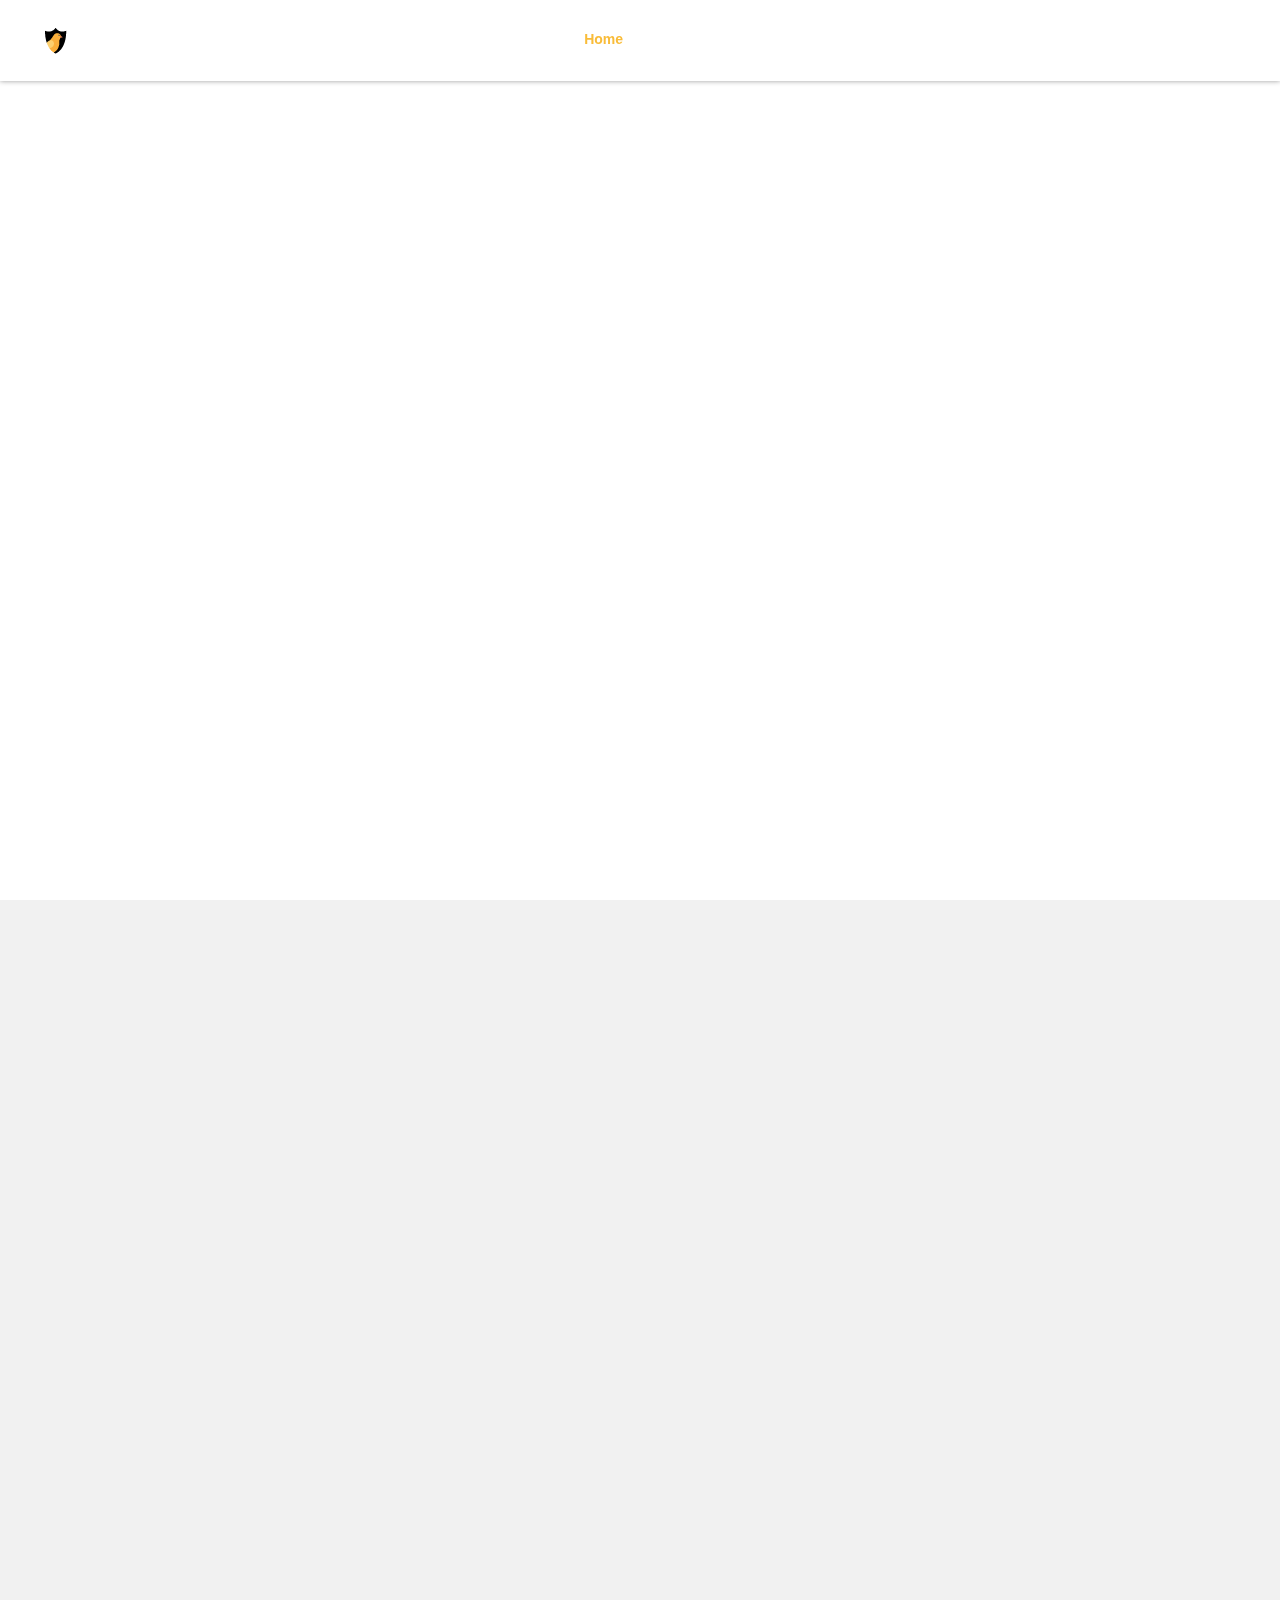
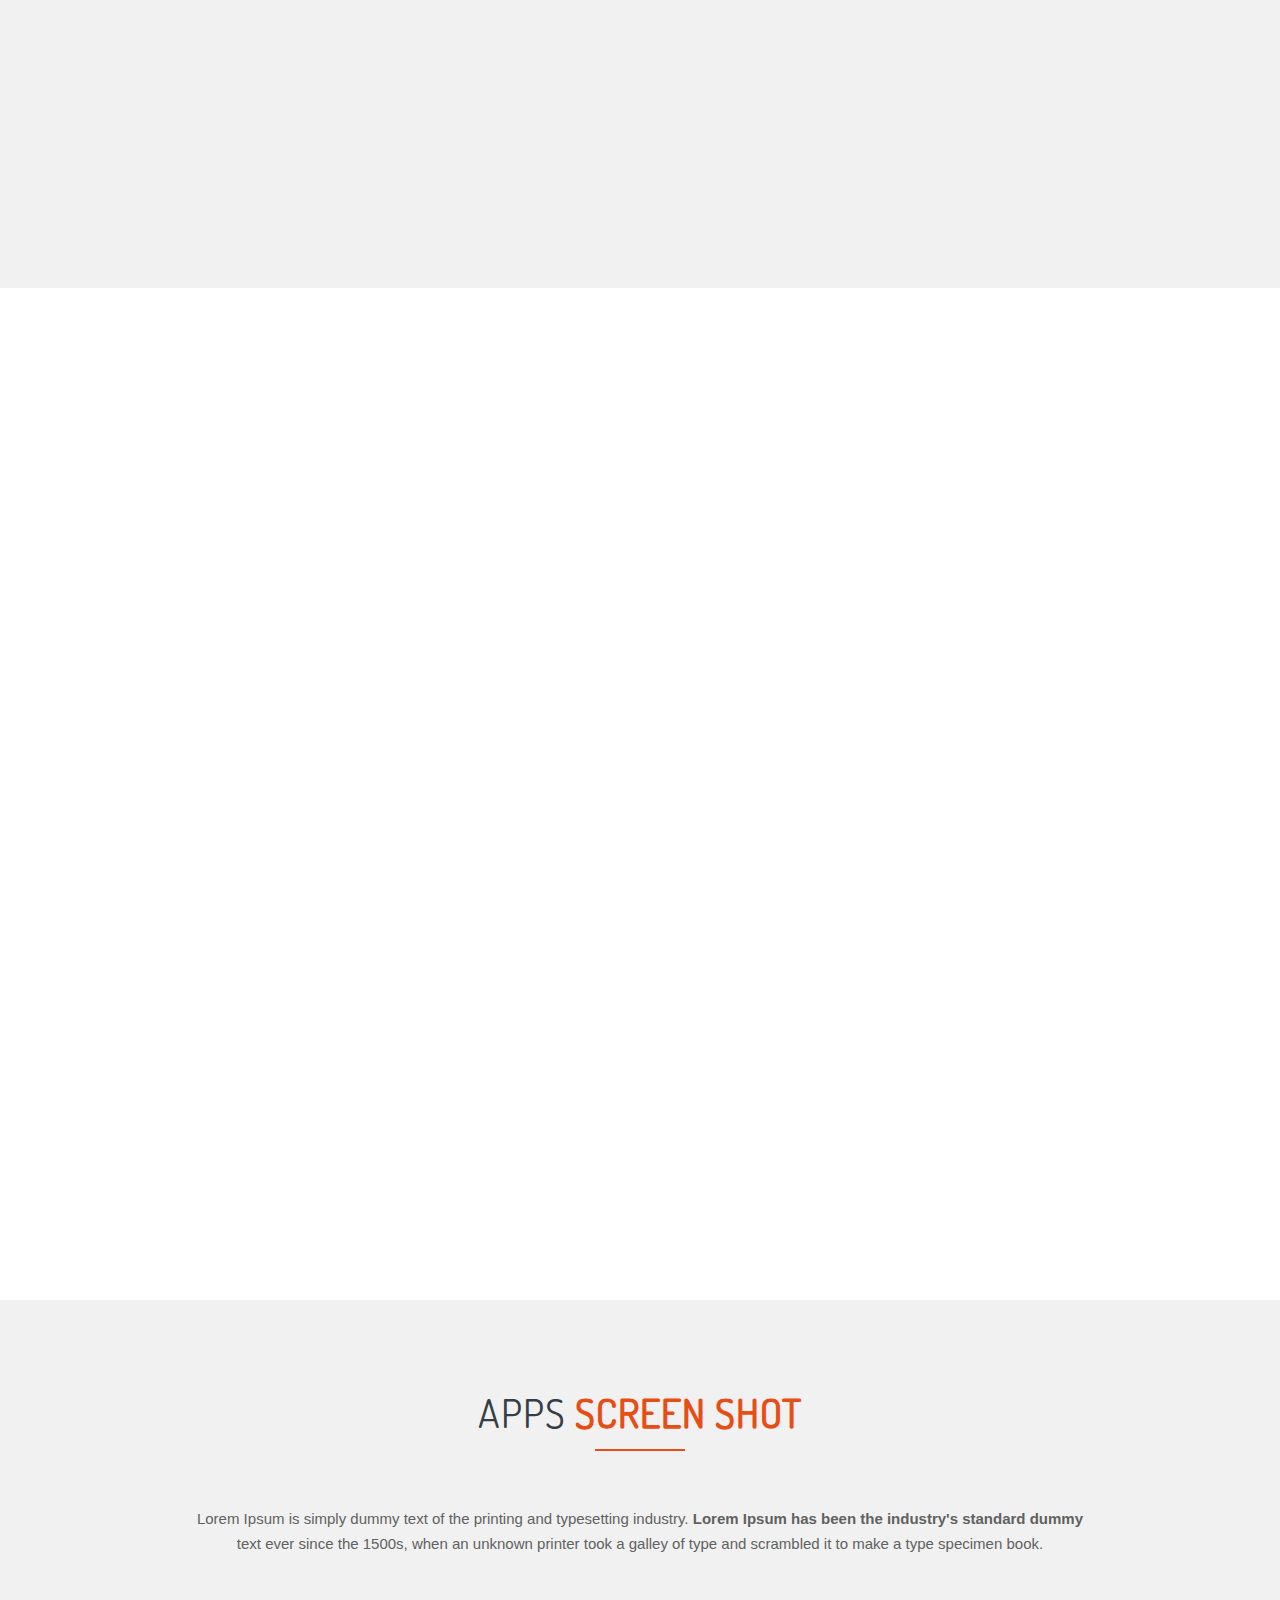
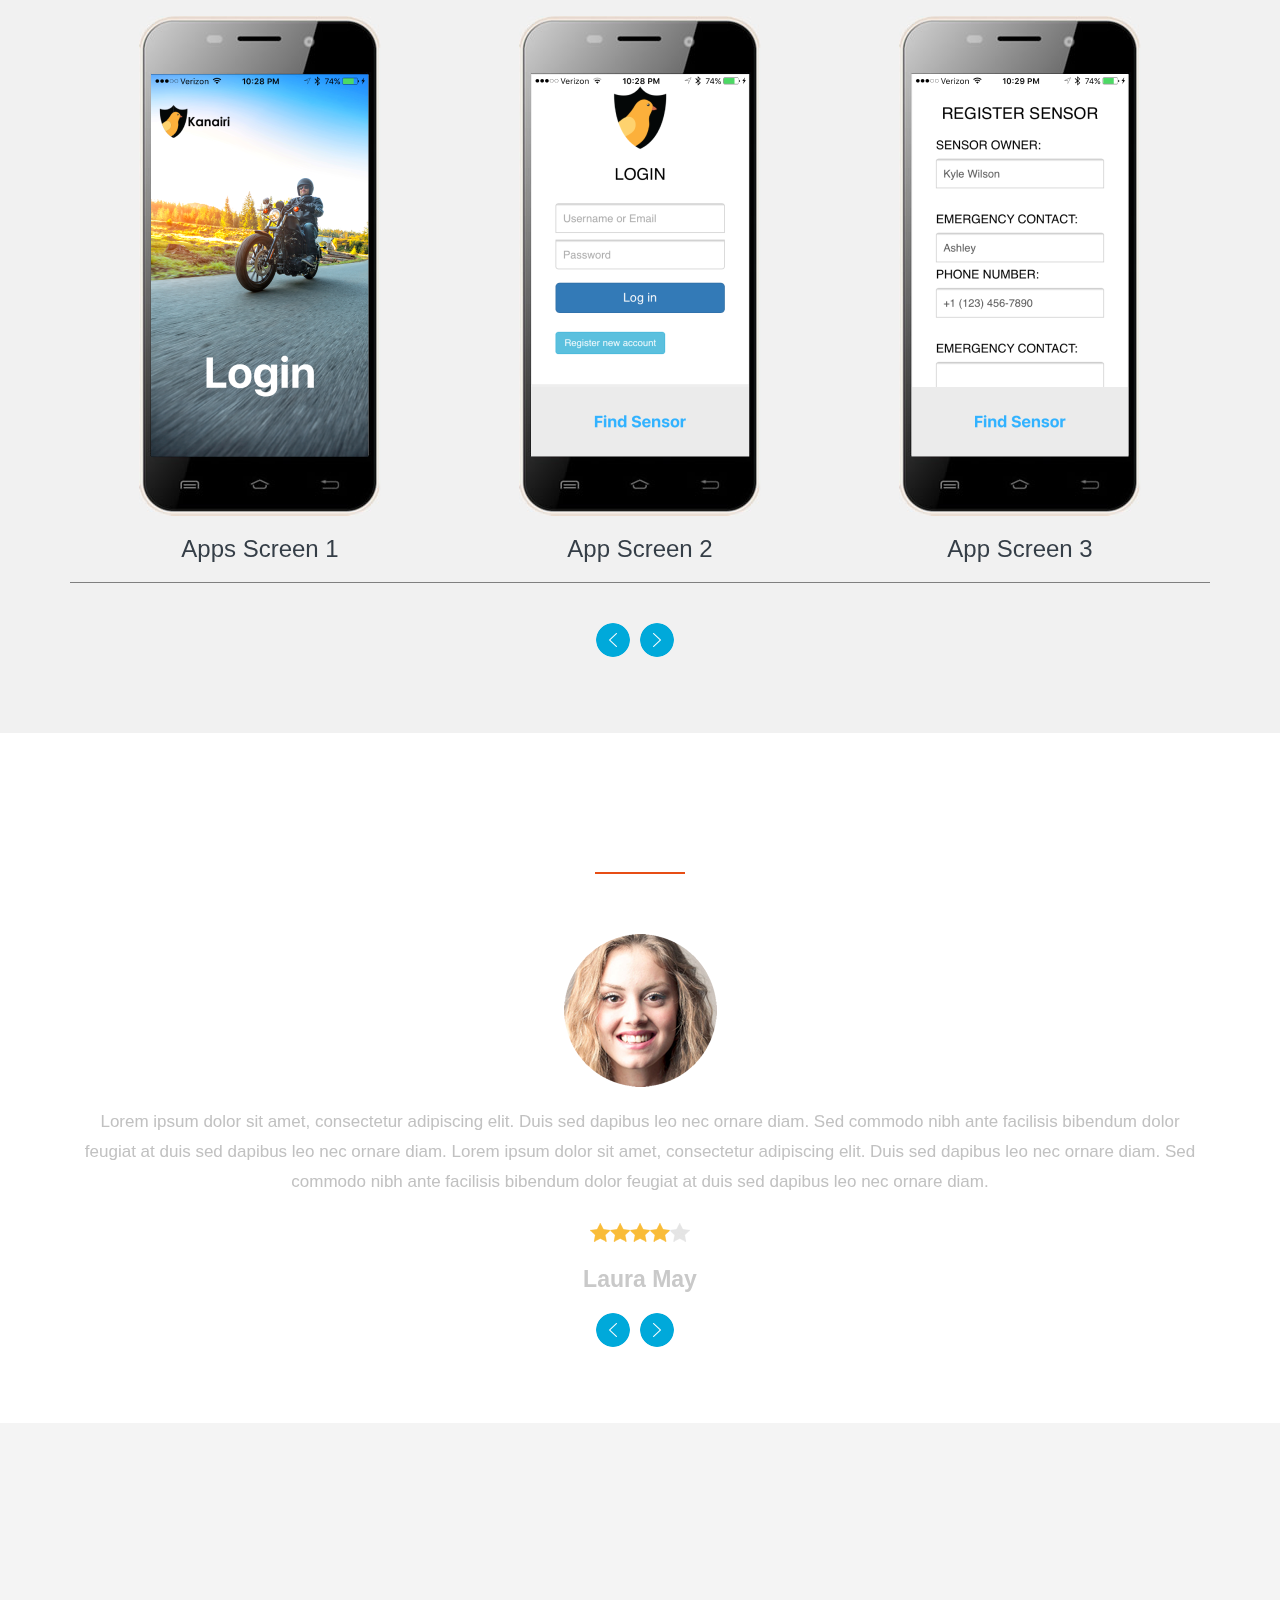
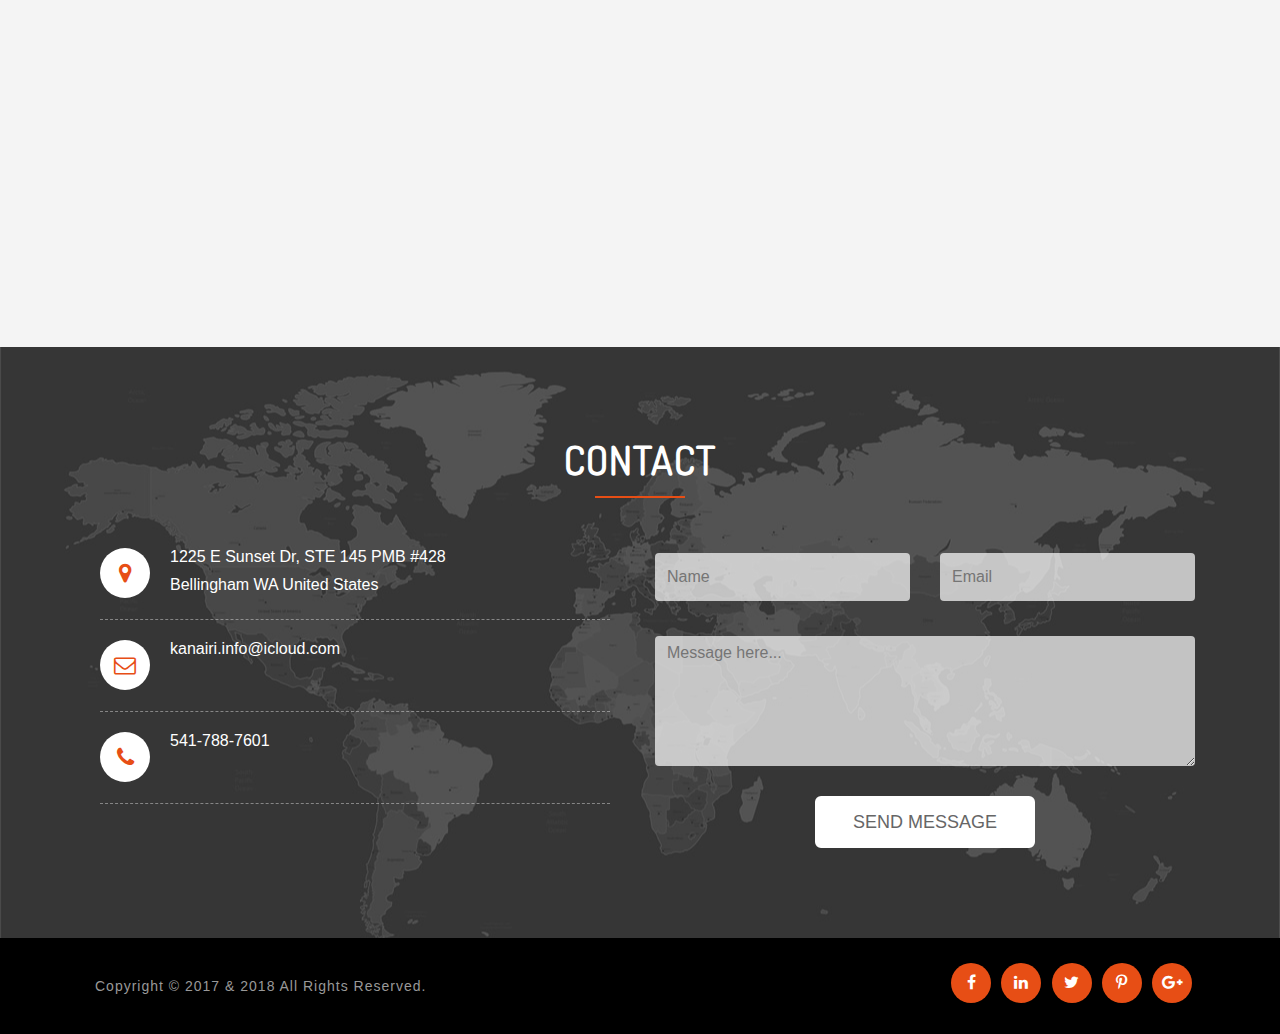
==== commit 26c81186: "work" ====
--- a/Kanairi Website/index.html
+++ b/Kanairi Website/index.html
@@ -1,7 +1,7 @@
 <!DOCTYPE html>
 <html lang="en">
 <head>
-<title>Lander Mobile App Onepage Template</title>
+<title>Welcome To Kanairi!</title>
 <meta name="author" content="">
 <meta name="description" content="">
 <meta http-equiv="Content-Type" content="text/html;charset=UTF-8"/>
@@ -30,11 +30,31 @@
 </head>
 
 
+
+
+
+
+
+
+
+
+
 <body id="page-top" data-spy="scroll" data-target=".navbar-fixed-top">
 <div id="home">
 <div class="se-pre-con">
  </div>
 </div> 
+
+
+
+
+
+
+
+
+
+
+
 
 
         <!-- Navbar section -->
@@ -44,24 +64,59 @@
               <button type="button" class="navbar-toggle" data-toggle="collapse" data-target=".navbar-main-collapse"> <i class="fa fa-bars"></i> </button>
               
               <!-- Logo section -->
-              <a class="navbar-brand page-scroll" href="#page-top"><img src="images/logo.png" alt=""></a> </div>
+              <a class="navbar-brand page-scroll" href="#page-top"><img src="images/nav-logo.png" alt=""></a>
+
+
+            </div>
               <!-- end Logo section -->
       
-      
-	  	 <!-- Menu section -->     
-    	<div class="collapse navbar-collapse navbar-right navbar-main-collapse">
-                  <ul class="nav navbar-nav">
-                    <li class="dropdown active"><a class="dropdown-toggle page-scroll" data-toggle="dropdown"> </a>
-                    <li> <a class="page-scroll" href="#home">Home</a> </li>  
-                    <li> <a class="page-scroll" href="#awesome-features">Features</a> </li>
-                    <li> <a class="page-scroll" href="#app-download">Download App</a> </li>        
-                    <li> <a class="page-scroll" href="#apps-screen">Screenshots</a> </li>                            
-                    <li> <a class="page-scroll" href="#team">Our Team</a> </li>        		
-                    <li> <a class="page-scroll" href="#contact">Contact Us</a> </li>
-                  </ul>
-            	</div>
-             </div>
-          </div><!-- end Menu section -->    
+
+
+
+
+
+             <!-- Menu section -->
+            <div class="collapse navbar-collapse navbar-right navbar-main-collapse">
+                      <ul class="nav navbar-nav">
+                        <li class="dropdown active"><a class="dropdown-toggle page-scroll" data-toggle="dropdown"> </a>
+                        <li> <a class="page-scroll" href="#home">Home</a> </li>
+                        <li> <a class="page-scroll" href="#awesome-features">Features</a> </li>
+                        <li> <a class="page-scroll" href="#app-download">Purchase</a> </li>
+                        <li> <a class="page-scroll" href="#apps-screen">Screenshots</a> </li>
+                          <li> <a class="page-scroll" href="#testimonials">Testimonials</a> </li>
+                        <li> <a class="page-scroll" href="#team">About Me</a> </li>
+                        <li> <a class="page-scroll" href="#contact">Contact</a> </li>
+                      </ul>
+
+            </div>
+
+
+
+          </div>
+
+        </div><!-- end Menu section -->
+
+
+
+
+
+
+
+
+
+
+
+
+
+
+
+
+
+
+
+
+
+
 
 
     <!-- Main slider -->
@@ -69,42 +124,69 @@
       <div id="rev_slider_4_1_wrapper" class="rev_slider_wrapper fullwidthbanner-container" data-alias="classicslider1" style="margin:0px auto;background-color:transparent;padding:0px;margin-top:0px;margin-bottom:0px;"> 
         <div id="rev_slider_4_1" class="rev_slider fullwidthabanner" style="display:none;" data-version="5.0.7">
           <ul>
-            <li data-index="rs-16" data-transition="zoomout" data-slotamount="default"  data-easein="Power4.easeInOut" data-easeout="Power4.easeInOut" data-masterspeed="2000"> 
-            
+            <li data-index="rs-16" data-transition="zoomout" data-slotamount="default"  data-easein="Power4.easeInOut" data-easeout="Power4.easeInOut" data-masterspeed="2000">
+
+
+
+
+
+
+
               <!-- Slider 1 -->
               <img src="images/main-one.jpg" alt="" data-bgposition="center center" data-bgfit="cover" data-bgrepeat="no-repeat" data-bgparallax="10" class="rev-slidebg" data-no-retina>
               
                <!-- Slider 1 text 1-->
               <div class="tp-caption NotGeneric-Title tp-resizeme rs-parallaxlevel-0" id="slide-16-layer-1" data-x="['center','center','center','center']" data-hoffset="['0','0','0','0']" data-y="['middle','middle','middle','middle']" data-voffset="['-40','-40','-40','-40']" data-fontsize="['70','50','50','20']"
-    data-lineheight="['70','70','70','50']" data-width="none" data-height="none" data-whitespace="nowrap" data-transform_idle="o:1;" data-transform_in="x:[105%];z:0;rX:45deg;rY:0deg;rZ:90deg;sX:1;sY:1;skX:0;skY:0;s:2000;e:Power4.easeInOut;" data-transform_out="y:[100%];s:1000;e:Power2.easeInOut;s:1000;e:Power2.easeInOut;" data-mask_in="x:0px;y:0px;s:inherit;e:inherit;" data-mask_out="x:inherit;y:inherit;s:inherit;e:inherit;" data-start="1000" data-splitin="chars" data-splitout="none" data-responsive_offset="on" data-elementdelay="0.05" style="z-index: 5; white-space: nowrap;letter-spacing:10px;">MOBILE APP</div>
+                data-lineheight="['70','70','70','50']" data-width="none" data-height="none" data-whitespace="nowrap" data-transform_idle="o:1;" data-transform_in="x:[105%];z:0;rX:45deg;rY:0deg;rZ:90deg;sX:1;sY:1;skX:0;skY:0;s:2000;e:Power4.easeInOut;" data-transform_out="y:[100%];s:1000;e:Power2.easeInOut;s:1000;e:Power2.easeInOut;" data-mask_in="x:0px;y:0px;s:inherit;e:inherit;" data-mask_out="x:inherit;y:inherit;s:inherit;e:inherit;" data-start="1000" data-splitin="chars" data-splitout="none" data-responsive_offset="on" data-elementdelay="0.05" style="z-index: 5; white-space: nowrap;letter-spacing:10px;">Kanairi</div>
     			
               <!-- Slider 1 text 2-->  
               <div class="tp-caption NotGeneric-SubTitle tp-resizeme rs-parallaxlevel-0" id="slide-16-layer-4" data-x="['center','center','center','center']" data-hoffset="['0','0','0','0']" data-y="['middle','middle','middle','middle']" data-voffset="['15','15','15','15']" data-width="none" data-height="none" data-whitespace="nowrap" data-transform_idle="o:1;" data-transform_in="y:[100%];z:0;rX:0deg;rY:0;rZ:0;sX:1;sY:1;skX:0;skY:0;opacity:0;s:2000;e:Power4.easeInOut;" data-transform_out="y:[100%];s:1000;e:Power2.easeInOut;s:1000;e:Power2.easeInOut;" data-mask_in="x:0px;y:[100%];s:inherit;e:inherit;" data-mask_out="x:inherit;y:inherit;s:inherit;e:inherit;" data-start="1500" data-splitin="none" data-splitout="none" data-responsive_offset="on" style="z-index: 6; white-space: nowrap;">GET THE BEST APP IN ITS CATEGORY</div><!-- end Slider 1 -->
               
                         
-              <div class="tp-caption rev-scroll-btn rs-parallaxlevel-0" id="slide-150-layer-4" data-x="['center','center','center','center']" data-hoffset="['0','0','0','0']" data-y="['bottom','bottom','bottom','bottom']" data-voffset="['50','50','50','50']" data-width="0" data-height="150" data-whitespace="nowrap" data-transform_idle="o:1;" data-style_hover="cursor:pointer;" data-transform_in="y:50px;opacity:0;s:1500;e:Power3.easeInOut;" data-transform_out="y:50px;opacity:0;s:1000;s:1000;" data-start="2000" data-splitin="none" data-splitout="none" data-actions='[{"event":"click","action":"scrollbelow","offset":"0px"}]' data-basealign="slide" data-responsive_offset="off" data-responsive="off" style="z-index:9;"> <span><img alt="" src="images/mouse.png"> </span> </div>
+              <div class="tp-caption rev-scroll-btn rs-parallaxlevel-0" id="slide-150-layer-4" data-x="['center','center','center','center']" data-hoffset="['0','0','0','0']" data-y="['bottom','bottom','bottom','bottom']" data-voffset="['50','50','50','50']" data-width="0" data-height="150" data-whitespace="nowrap" data-transform_idle="o:1;" data-style_hover="cursor:pointer;" data-transform_in="y:50px;opacity:0;s:1500;e:Power3.easeInOut;" data-transform_out="y:50px;opacity:0;s:1000;s:1000;" data-start="2000" data-splitin="none" data-splitout="none" data-actions='[{"event":"click","action":"scrollbelow","offset":"0px"}]' data-basealign="slide" data-responsive_offset="off" data-responsive="off" style="z-index:9;"> <span><img alt="" src="images/kanairi_logo.png"> </span> </div>
             </li>
-            
+
+
+
+
+
+
+
+
+
+
             <!-- Slider 2 -->
             <li data-index="rs-17" data-transition="fadetotopfadefrombottom" data-slotamount="default" data-easein="Power3.easeInOut" data-easeout="Power3.easeInOut" data-masterspeed="1500"> 
               <img src="images/main-two.jpg" alt="" data-bgposition="center center" data-bgfit="cover" data-bgrepeat="no-repeat" data-bgparallax="10" class="rev-slidebg" data-no-retina> 
               
               <!-- Slider 2 text 1-->
-              <div class="tp-caption NotGeneric-Title tp-resizeme rs-parallaxlevel-3" id="slide-17-layer-1" data-x="['center','center','center','center']" data-hoffset="['0','0','0','0']" data-y="['middle','middle','middle','middle']" data-voffset="['0','0','0','0']" data-fontsize="[70','50','50','30]" data-lineheight="['70','70','70','50']" data-width="none" data-height="none" data-whitespace="nowrap" data-transform_idle="o:1;" data-transform_in="y:[100%];z:0;rZ:-35deg;sX:1;sY:1;skX:0;skY:0;s:2000;e:Power4.easeInOut;" data-transform_out="y:[100%];s:1000;e:Power2.easeInOut;s:1000;e:Power2.easeInOut;" data-mask_in="x:0px;y:0px;" data-mask_out="x:inherit;y:inherit;" data-start="1000" data-splitin="chars" data-splitout="none" data-responsive_offset="on" data-elementdelay="0.05" style="z-index: 5; white-space: nowrap; letter-spacing:12px">BEAUTIFUL APP</div>
+              <div class="tp-caption NotGeneric-Title tp-resizeme rs-parallaxlevel-3" id="slide-17-layer-1" data-x="['center','center','center','center']" data-hoffset="['0','0','0','0']" data-y="['middle','middle','middle','middle']" data-voffset="['0','0','0','0']" data-fontsize="[70','50','50','30]" data-lineheight="['70','70','70','50']" data-width="none" data-height="none" data-whitespace="nowrap" data-transform_idle="o:1;" data-transform_in="y:[100%];z:0;rZ:-35deg;sX:1;sY:1;skX:0;skY:0;s:2000;e:Power4.easeInOut;" data-transform_out="y:[100%];s:1000;e:Power2.easeInOut;s:1000;e:Power2.easeInOut;" data-mask_in="x:0px;y:0px;" data-mask_out="x:inherit;y:inherit;" data-start="1000" data-splitin="chars" data-splitout="none" data-responsive_offset="on" data-elementdelay="0.05" style="z-index: 5; white-space: nowrap; letter-spacing:12px">Kanairi</div>
               
               <!-- Slider 2 text 2-->
               <div class="tp-caption NotGeneric-SubTitle tp-resizeme rs-parallaxlevel-2" id="slide-17-layer-4" data-x="['center','center','center','center']" data-hoffset="['0','0','0','0']" data-y="['middle','middle','middle','middle']" data-voffset="['52','52','52','51']" data-width="none" data-height="none" data-whitespace="nowrap" data-transform_idle="o:1;" data-transform_in="y:[100%];z:0;rX:0deg;rY:0;rZ:0;sX:1;sY:1;skX:0;skY:0;opacity:0;s:2000;e:Power4.easeInOut;" data-transform_out="y:[100%];s:1000;e:Power2.easeInOut;s:1000;e:Power2.easeInOut;" data-mask_in="x:0px;y:[100%];" data-mask_out="x:inherit;y:inherit;" data-start="1500" data-splitin="none" data-splitout="none" data-responsive_offset="on" style="z-index: 6; white-space: nowrap;">THE BEST WAY TO PRESENT YOUR MOBILE APP</div><!-- end Slider 2 -->
               
               <div class="tp-caption NotGeneric-Icon tp-resizeme rs-parallaxlevel-1" id="slide-17-layer-8" data-x="['center','center','center','center']" data-hoffset="['0','0','0','0']" data-y="['middle','middle','middle','middle']" data-voffset="['-68','-68','-68','-68']" data-width="none" data-height="none" data-whitespace="nowrap" data-transform_idle="o:1;" data-style_hover="cursor:default;" data-transform_in="y:[100%];z:0;rX:0deg;rY:0;rZ:0;sX:1;sY:1;skX:0;skY:0;opacity:0;s:1500;e:Power4.easeInOut;"  data-transform_out="y:[100%];s:1000;e:Power2.easeInOut;s:1000;e:Power2.easeInOut;" data-mask_in="x:0px;y:[100%];s:inherit;e:inherit;" data-mask_out="x:inherit;y:inherit;s:inherit;e:inherit;" data-start="2000" data-splitin="none" data-splitout="none" data-responsive_offset="on" style="z-index: 7; white-space: nowrap;"><i class="pe-7s-mouse"></i> </div>
               
-              
+
+
+
+
+
+
+
+
+
+
+
+
+
               
               <div class="tp-caption tp-resizeme rs-parallaxlevel-7" id="slide-17-layer-11" data-x="['left','left','left','left']" data-hoffset="['948','948','948','948']" data-y="['top','top','top','top']" data-voffset="['487','487','487','487']" data-width="none" data-height="none" data-whitespace="nowrap" data-transform_idle="o:1;" data-transform_in="opacity:0;s:1000;e:Power2.easeInOut;" data-transform_out="opacity:0;s:1000;s:1000;" data-start="2000" data-responsive_offset="on" style="z-index: 9;">
                 <div class="rs-looped rs-wave" data-speed="20" data-angle="0" data-radius="50px" data-origin="50% 50%"></div>
               </div>              
                                    
                            
-              <div class="tp-caption rev-scroll-btn rs-parallaxlevel-0" id="slide-151-layer-4" data-x="['center','center','center','center']" data-hoffset="['0','0','0','0']" data-y="['bottom','bottom','bottom','bottom']" data-voffset="['50','50','50','50']" data-width="0" data-height="150" data-whitespace="nowrap" data-transform_idle="o:1;" data-style_hover="cursor:pointer;" data-transform_in="y:50px;opacity:0;s:1500;e:Power3.easeInOut;" data-transform_out="y:50px;opacity:0;s:1000;s:1000;" data-start="2000" data-splitin="none" data-splitout="none" data-actions='[{"event":"click","action":"scrollbelow","offset":"0px"}]' data-basealign="slide" data-responsive_offset="off" data-responsive="off" style="z-index:9;"> <span><img alt="" src="images/mouse.png"> </span> </div>
+              <div class="tp-caption rev-scroll-btn rs-parallaxlevel-0" id="slide-151-layer-4" data-x="['center','center','center','center']" data-hoffset="['0','0','0','0']" data-y="['bottom','bottom','bottom','bottom']" data-voffset="['50','50','50','50']" data-width="0" data-height="150" data-whitespace="nowrap" data-transform_idle="o:1;" data-style_hover="cursor:pointer;" data-transform_in="y:50px;opacity:0;s:1500;e:Power3.easeInOut;" data-transform_out="y:50px;opacity:0;s:1000;s:1000;" data-start="2000" data-splitin="none" data-splitout="none" data-actions='[{"event":"click","action":"scrollbelow","offset":"0px"}]' data-basealign="slide" data-responsive_offset="off" data-responsive="off" style="z-index:9;"> <span><img alt="" src="images/kanairi_logo.png"> </span> </div>
             </li>        
           </ul>
           <div class="tp-static-layers"></div>
@@ -115,55 +197,130 @@
 
 
 
+
+
+
+
+
+
+
+
+
+
+
+
+
+
+
+
+
+
+
+
+
+
+
+
+
+
+
+
         <!-- Features section -->
         <div id="awesome-features">
           <div class="container wow bounceIn">
             <div class="section-title center text-center">
               <h2>Awesome <strong style="color:#e74e15">Features</strong></h2>
               <hr>
+
+
+
               <p class="para">Lorem ipsum dolor sit amet, consectetur adipisicing elit. Sunt ut voluptatum reiciendis temporibus<br> qui quibusdam, recusandae sit vero unde, sed, incidunt et ea quo dolore laudantium consectetur!</p>
               <div class="row">
+
+
+
                 <div class="col-md-4 col-sm-4 feature-box feature-icon-left-more hi-icon-effect-8">
+
+
                   <div class="feature-icon"> <i class="fa fa-mobile hi-icon"></i> </div>
                   <div class="feature-content text-left">
                     <h4>100% Responsive</h4>
                     <div class="feature-test">Lorem ipsum dolor sit amet, consectetur adipisicing elit. Sunt ut voluptatum reiciendis temporibus qui quibusdam.</div>
                   </div>
+
+
+
                   <div class="feature-icon"> <i class="fa fa-lightbulb-o hi-icon"></i> </div>
                   <div class="feature-content text-left">
                     <h4>Creative Ideas</h4>
                     <div class="feature-test">Lorem ipsum dolor sit amet, consectetur adipisicing elit. Sunt ut voluptatum reiciendis temporibus qui quibusdam.</div>
                   </div>
+
+
+
                   <div class="feature-icon"> <i class="fa fa-gift hi-icon"></i> </div>
                   <div class="feature-content text-left">
                     <h4>Easy Options</h4>
                     <div class="feature-test">Lorem ipsum dolor sit amet, consectetur adipisicing elit. Sunt ut voluptatum reiciendis temporibus qui quibusdam.</div>
                   </div>
-                </div>
+
+
+                </div>
+
+
+
                 <div class="col-md-4 col-sm-4 feature-box feature-icon-right-more">
                   <div class="feature-content text-center"> <img class="img-responsive centered" src="images/smartphone-app.png" alt=""> </div>
                 </div>
+
+
                 <div class="col-md-4 col-sm-4 feature-box feature-icon-right-more hi-icon-effect-8">
+
+
                   <div class="feature-icon"> <i class="fa fa-magic hi-icon"></i> </div>
                   <div class="feature-content text-left">
                     <h4>Great Animations</h4>
                     <div class="feature-test">Lorem ipsum dolor sit amet, consectetur adipisicing elit. Sunt ut voluptatum reiciendis temporibus qui quibusdam.</div>
                   </div>
+
+
+
                   <div class="feature-icon"> <i class="fa fa-cogs hi-icon"></i> </div>
                   <div class="feature-content text-left">
                     <h4>Multi-purpose</h4>
                     <div class="feature-test">Lorem ipsum dolor sit amet, consectetur adipisicing elit. Sunt ut voluptatum reiciendis temporibus qui quibusdam.</div>
                   </div>
+
+
+
                   <div class="feature-icon"><i class="fa fa-life-ring hi-icon"></i></div>
                   <div class="feature-content text-left">
                     <h4>Unlimited Support</h4>
                     <div class="feature-test">Lorem ipsum dolor sit amet, consectetur adipisicing elit. Sunt ut voluptatum reiciendis temporibus qui quibusdam.</div>
                   </div>
+
+
+
                 </div>
               </div>
             </div>
           </div>
         </div><!-- end Features section -->
+
+
+
+
+
+
+
+
+
+
+
+
+
+
+
 
 
 		<!-- Banner promo -->
@@ -171,12 +328,28 @@
           <div class="container">
             <div class="row">      
               <div class="col-md-12 col-sm-12 col-xm-12 text-center">
-                <div class="main-para"><span class="yellow">Clean and Professional</span> <strong>Design</strong> </div>
-                <div class="list-demos">Corporate / Agency / Mobile App / Modern Agency</div>
+                <!-- <div class="main-para"><span class="yellow">Clean and Professional</span> <strong>Design</strong> </div>
+                <div class="list-demos">Corporate / Agency / Mobile App / Modern Agency</div> -->
               </div>
             </div>
           </div>
         </div><!-- end Banner promo -->
+
+
+
+
+
+
+
+
+
+
+
+
+
+
+
+
 
 
 
@@ -184,10 +357,10 @@
         <div id="app-download">
           <div class="join-us-app">
             <div class="container section-title center wow bounceInRight">
-            <h2>Download <strong style="color:#e74e15">App</strong></h2>
+            <h2>Purchase<strong style="color:#e74e15"> Kanairi</strong></h2>
               <hr>
               <div class="row">        
-                <div class="col-sm-12 col-md-5 text-center"> <img class="img-responsive centered" src="images/download-app.jpg" alt=""> </div>
+                <div class="col-sm-12 col-md-5 text-center"> <img class="img-responsive centered" src="images/download-app.png" alt=""> </div>
                 <div class="col-sm-12 col-md-7 center">
                   <div class="list-o">            
                     <p>Lorem ipsum dolor sit amet, consectetur adipisicing elit. Sunt ut voluptatum eius sapiente, totam reiciendis temporibus qui quibusdam, recusandae sit vero unde, sed, incidunt et ea quo dolore laudantium consectetur. Lorem ipsum dolor sit amet, consectetur adipisicing elit. Sunt ut voluptatum eius sapiente, totam reiciendis temporibus qui quibusdam, recusandae sit vero unde, sed, incidunt et ea quo dolore laudantium consectetur.</p>
@@ -196,12 +369,33 @@
                       <li>Lorem ipsum dolor sit amet, consectetur adipisicing elit, sed do eiusmod tempor incididunt voluptatum eius sapiente, et dolore magna. </li>
                       <li>Lorem ipsum dolor sit amet, consectetur adipisicing elit, sed do eiusmod tempor voluptatum eius sapiente, incididunt ut labore et dolore magna. </li>                      
                     </ul>
-                    <a href="#" class="btn-download text-center"><i class="fa fa-android"></i> Play Store</a> <a href="#" class="btn-get text-center"> <i class="fa fa-apple"></i> App Store</a></div>
+                    <a href="#" class="btn-download text-center"><i class="fa fa-shield"></i> Purchase Kanairi </a> <a href="#" class="btn-get text-center"> <i class="fa fa-apple"></i> Download App </a></div>
                 </div>
               </div>
             </div>
           </div>
         </div><!-- end Download section -->
+
+
+
+
+
+
+
+
+
+
+
+
+
+
+
+
+
+
+
+
+
 
 
 
@@ -214,45 +408,77 @@
               <p class="para">Lorem Ipsum is simply dummy text of the printing and typesetting industry. <strong>Lorem Ipsum has been the industry's standard dummy </strong><br>text ever since the 1500s, when an unknown printer took a galley of type and scrambled it to make a type specimen book.</p>
             </div>
             <div id="owl-screenshots" class="owl-carousel">
-              <div class="item"><img src="images/app-screenshots/screen-1.jpg" alt="">
+              <div class="item"><img src="images/app-screenshots/screen-1.png" alt="">
                 <div class="caption">
                   <h3>Apps Screen 1</h3>
                   <hr>
                 </div>
               </div>
-              <div class="item"><img src="images/app-screenshots/screen-2.jpg" alt="">
+              <div class="item"><img src="images/app-screenshots/screen-2.png" alt="">
                 <div class="caption">
                   <h3>App Screen 2</h3>
                   <hr>
                 </div>
               </div>
-              <div class="item"><img src="images/app-screenshots/screen-3.jpg" alt="">
+              <div class="item"><img src="images/app-screenshots/screen-3.png" alt="">
                 <div class="caption">
                   <h3>App Screen 3</h3>
                   <hr>
                 </div>
               </div>
-              <div class="item"><img src="images/app-screenshots/screen-4.jpg" alt="">
+              <div class="item"><img src="images/app-screenshots/screen-4.png" alt="">
                 <div class="caption">
                   <h3>App Screen 4</h3>
                   <hr>
                 </div>
               </div>
-              <div class="item"><img src="images/app-screenshots/screen-5.jpg" alt="">
+              <div class="item"><img src="images/app-screenshots/screen-5.png" alt="">
                 <div class="caption">
                   <h3>App Screen 5</h3>
                   <hr>
                 </div>
               </div>
-              <div class="item"><img src="images/app-screenshots/screen-6.jpg" alt="">
+              <div class="item"><img src="images/app-screenshots/screen-6.png" alt="">
                 <div class="caption">
                   <h3>App Screen 6</h3>
                   <hr>
                 </div>
               </div>
+                <div class="item"><img src="images/app-screenshots/screen-7.png" alt="">
+                    <div class="caption">
+                        <h3>App Screen 6</h3>
+                        <hr>
+                    </div>
+                </div>
             </div>
           </div>
         </div><!-- end Screenshot section -->
+
+
+
+
+
+
+
+
+
+
+
+
+
+
+
+
+
+
+
+
+
+
+
+
+
+
 
 
 
@@ -294,19 +520,47 @@
 
 
 
+
+
+
+
+
+
+
+
+
+
+
+
+
+
+
+
+
+
+
+
+
+
+
+
+
     <!-- Team section -->
     <section id="team" class="team-section text-center">
       <div class="container wow bounceInLeft">
         <div class="section-title center">
-          <h2>Our<strong style="color:#e74e15"> Team</strong></h2>
+          <h2>About<strong style="color:#e74e15"> Me</strong></h2>
           <hr class="colored">
           <p>Lorem ipsum dolor sit amet, consectetur adipiscing elit. Curabitur vitae arcu orci. Lorem ipsum dolor sit amet, consectetur adipiscing elit. Curabitur vitae arcu orci.</p>
         </div>
 
         <div class="team-carousel">
+
+
+
             <figure class="thumbnail">
               <div class="thumb-wrapper">
-                <img src="images/team/01.jpg" class="img-responsive" alt="Image">
+                <img src="images/team/01.JPG" class="img-responsive" alt="Image">
                 <div class="team-social">
                   <a class="top" href="#"><i class="fa fa-facebook"></i></a>
                   <a class="left" href="#"><i class="fa fa-twitter"></i></a>
@@ -314,154 +568,68 @@
                   <a class="bottom" href="#"><i class="fa fa-linkedin"></i></a>
                 </div>
               </div>
-              
+
+
+
               <figcaption class="caption text-center">
-                <h3>Michael Thomas</h3>
-                <p>Senior Programmer</p>
+                <h3>Kyle Wilson</h3>
+                <p>Owner and Developer</p>
               </figcaption>
             </figure>
 
-            <figure class="thumbnail">
-              <div class="thumb-wrapper">
-                <img src="images/team/02.jpg" class="img-responsive" alt="Image">
-                <div class="team-social">
-                  <a class="top" href="#"><i class="fa fa-facebook"></i></a>
-                  <a class="left" href="#"><i class="fa fa-twitter"></i></a>
-                  <a class="right" href="#"><i class="fa fa-google-plus"></i></a>
-                  <a class="bottom" href="#"><i class="fa fa-linkedin"></i></a>
-                </div>
-              </div>
-              
-              <figcaption class="caption text-center">
-                <h3>Laura May</h3>
-                <p>UI Designer</p>
-              </figcaption>
-            </figure>
-
-            <figure class="thumbnail">
-              <div class="thumb-wrapper">
-                <img src="images/team/03.jpg" class="img-responsive" alt="Image">
-                <div class="team-social">
-                  <a class="top" href="#"><i class="fa fa-facebook"></i></a>
-                  <a class="left" href="#"><i class="fa fa-twitter"></i></a>
-                  <a class="right" href="#"><i class="fa fa-google-plus"></i></a>
-                  <a class="bottom" href="#"><i class="fa fa-linkedin"></i></a>
-                </div>
-              </div>
-              
-              <figcaption class="caption text-center">
-                <h3>Steve Irving</h3>
-                <p>Junior Programmer</p>
-              </figcaption>
-            </figure>
-
-            <figure class="thumbnail">
-              <div class="thumb-wrapper">
-                <img src="images/team/04.jpg" class="img-responsive" alt="Image">
-                <div class="team-social">
-                  <a class="top" href="#"><i class="fa fa-facebook"></i></a>
-                  <a class="left" href="#"><i class="fa fa-twitter"></i></a>
-                  <a class="right" href="#"><i class="fa fa-google-plus"></i></a>
-                  <a class="bottom" href="#"><i class="fa fa-linkedin"></i></a>
-                </div>
-              </div>
-              
-              <figcaption class="caption text-center">
-                <h3>Tina Smith</h3>
-                <p>Campaign Manager</p>
-              </figcaption>
-            </figure>
-
-            <figure class="thumbnail">
-              <div class="thumb-wrapper">
-                <img src="images/team/05.jpg" class="img-responsive" alt="Image">
-                <div class="team-social">
-                  <a class="top" href="#"><i class="fa fa-facebook"></i></a>
-                  <a class="left" href="#"><i class="fa fa-twitter"></i></a>
-                  <a class="right" href="#"><i class="fa fa-google-plus"></i></a>
-                  <a class="bottom" href="#"><i class="fa fa-linkedin"></i></a>
-                </div>
-              </div>
-              
-              <figcaption class="caption text-center">
-                <h3>Jessica Powell</h3>
-                <p>Chief of Staff</p>
-              </figcaption>
-            </figure>
-
-            <figure class="thumbnail">
-              <div class="thumb-wrapper">
-                <img src="images/team/06.jpg" class="img-responsive" alt="Image">
-                <div class="team-social">
-                  <a class="top" href="#"><i class="fa fa-facebook"></i></a>
-                  <a class="left" href="#"><i class="fa fa-twitter"></i></a>
-                  <a class="right" href="#"><i class="fa fa-google-plus"></i></a>
-                  <a class="bottom" href="#"><i class="fa fa-linkedin"></i></a>
-                </div>
-              </div>
-              
-              <figcaption class="caption text-center">
-                <h3>John Nash</h3>
-                <p>Media Advisor</p>
-              </figcaption>
-            </figure>
-
-            <figure class="thumbnail">
-              <div class="thumb-wrapper">
-                <img src="images/team/07.jpg" class="img-responsive" alt="Image">
-                <div class="team-social">
-                  <a class="top" href="#"><i class="fa fa-facebook"></i></a>
-                  <a class="left" href="#"><i class="fa fa-twitter"></i></a>
-                  <a class="right" href="#"><i class="fa fa-google-plus"></i></a>
-                  <a class="bottom" href="#"><i class="fa fa-linkedin"></i></a>
-                </div>
-              </div>
-              
-              <figcaption class="caption text-center">
-                <h3>Hugh Ross</h3>
-                <p>Marketing Director</p>
-              </figcaption>
-            </figure>
-
-            <figure class="thumbnail">
-              <div class="thumb-wrapper">
-                <img src="images/team/08.jpg" class="img-responsive" alt="Image">
-                <div class="team-social">
-                  <a class="top" href="#"><i class="fa fa-facebook"></i></a>
-                  <a class="left" href="#"><i class="fa fa-twitter"></i></a>
-                  <a class="right" href="#"><i class="fa fa-google-plus"></i></a>
-                  <a class="bottom" href="#"><i class="fa fa-linkedin"></i></a>
-                </div>
-              </div>
-              
-              <figcaption class="caption text-center">
-                <h3>Gong Li</h3>
-                <p>Social Media Director</p>
-              </figcaption>
-            </figure>
+
+
+
         </div><!-- /.team-carousel -->
 
       </div><!-- /.container -->
     </section>
     <!-- end Team section -->
+
+
+
+
+
+
+
+
+
+
+
+
+
+
+
+
+
+
+
+
+
+
+
+
+
+
+
 
 
         <!-- Contact section -->
         <div id="contact" class="text-center">
           <div class="container">
             <div class="section-title black">
-              <h2>Contact <strong>Us</strong></h2>
+              <h2><strong>Contact</strong></h2>
               <hr>
             </div>
             <div class="col-md-6">
               <div class="col-md-12 contact"> <i class="fa fa-map-marker fa-2x"></i>
-                <p class="dark">345 Donovan Ave. Suite 567 <br>New York NY United States</p>
-              </div>
-              <div class="col-md-12 contact"> <i class="fa fa-envelope-o fa-2x"></i>
-                <p class="dark">info@domain.com <br>support@domain.com</p>
-              </div>
-              <div class="col-md-12 contact"> <i class="fa fa-phone fa-2x"></i>
-                <p class="dark">+001 1234 5678 <br>+001 1203 1535</p>
+                <p class="dark">1225 E Sunset Dr, STE 145 PMB #428<br>Bellingham WA United States</p>
+              </div>
+              <div class="col-md-12 contact"> <a href="mailto:kanairi.info@icloud.com"><i class="fa fa-envelope-o fa-2x"></i>
+                <p class="dark">kanairi.info@icloud.com</p></a>
+              </div>
+              <div class="col-md-12 contact"> <a href="tel:+15417887601"><i class="fa fa-phone fa-2x"></i>
+                <p class="dark">541-788-7601</p></a>
               </div>
               <hr>
               <div class="clearfix"></div>
@@ -498,23 +666,40 @@
         </div><!-- end Contact section -->
 
 		
-        <!-- Map section-->	
-          <section class="map">
-            <div class="container-fluid">
-              <div class="row">
-                <div class="col-sm-12 col-md-12">
-                  <div id="mapCanvas" class="map-canvas"></div>		  
-                </div>		  
-              </div>
-            </div>
-          </section><!-- end Map section -->	
+
+
+
+
+
+
+
+
+
+
+
+
+
+
+
+
+
+
+
+
+
+
+
+
+
+
+
         
         
         <!-- Footer section -->
             <div class="footer-bottom">
               <div class="container">
               <div class="col-lg-6 col-md-6">
-                <div class="f-b">Copyright &copy; 2016 All Rights Reserved.</div>
+                <div class="f-b">Copyright &copy; 2017 & 2018 All Rights Reserved.</div>
             </div>
             
             <!-- Social icons --> 
@@ -533,6 +718,59 @@
         </div><!-- end Footer section -->
         
 		<a href="#" id="back-to-top" title="Back to top"><img src="images/top-arrow.png" alt=""></a>
+
+
+
+
+
+
+
+
+
+
+
+
+
+
+
+
+
+
+
+
+
+
+
+
+
+
+
+
+
+
+
+
+
+
+
+
+
+
+
+
+
+
+
+
+
+
+
+
+
+
+
+
+
 
 
         <!-- Javascript files -->
@@ -663,35 +901,7 @@
         });	
         </script><!-- end Slider jQuery section -->
 		
-         <!-- Google map -->		    
-         <script src="http://maps.googleapis.com/maps/api/js"></script>
-             <script>
-              "use strict";
-              var myCenter=new google.maps.LatLng(51.5074711,-0.1528755);
-              function initialize() {
-                var mapCanvas = document.getElementById('mapCanvas');
-                var mapOptions = {
-                  center: myCenter,
-                  zoom: 14,
-                  scrollwheel: false,
-                  mapTypeId: google.maps.MapTypeId.ROADMAP
-                }
-                var map = new google.maps.Map(mapCanvas, mapOptions)
-                //var iconBase = 'https://maps.google.com/mapfiles/kml/pushpin/';
-                var iconBase = 'images/';
-                var marker = new google.maps.Marker({
-                  position: mapOptions.center,
-                  map: map,
-                  icon: iconBase + 'map-logo.png'
-                });	
-                marker.setMap(map);
-                var infowindow = new google.maps.InfoWindow({
-                  content:"<div id='legend' style='color: #000 !important; text-align: center;'>Lander Template</div>"
-                });
-                infowindow.open(map,marker);		
-              }
-              google.maps.event.addDomListener(window, 'load', initialize);  
-        </script>
+
         
         <!-- style switcher -->
     <script src="style-switcher/js/jquery_cookie.js"></script>
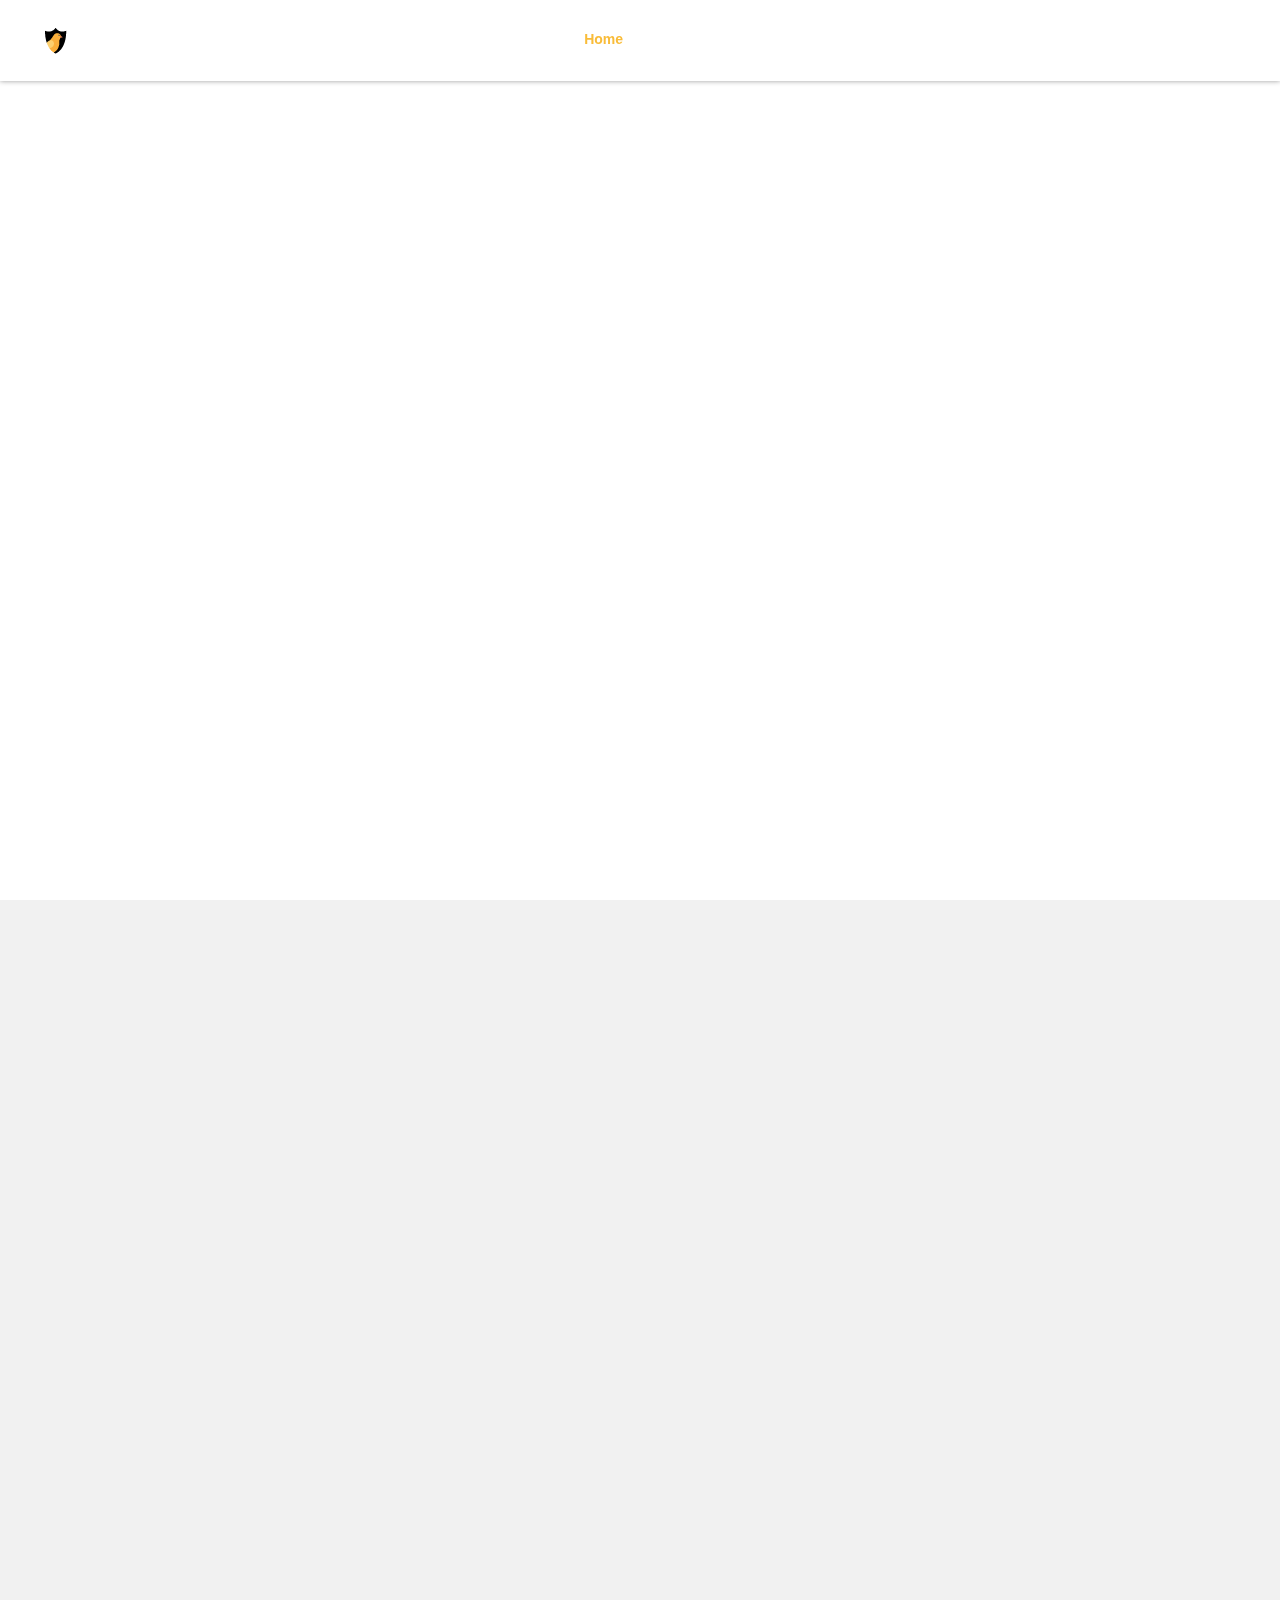
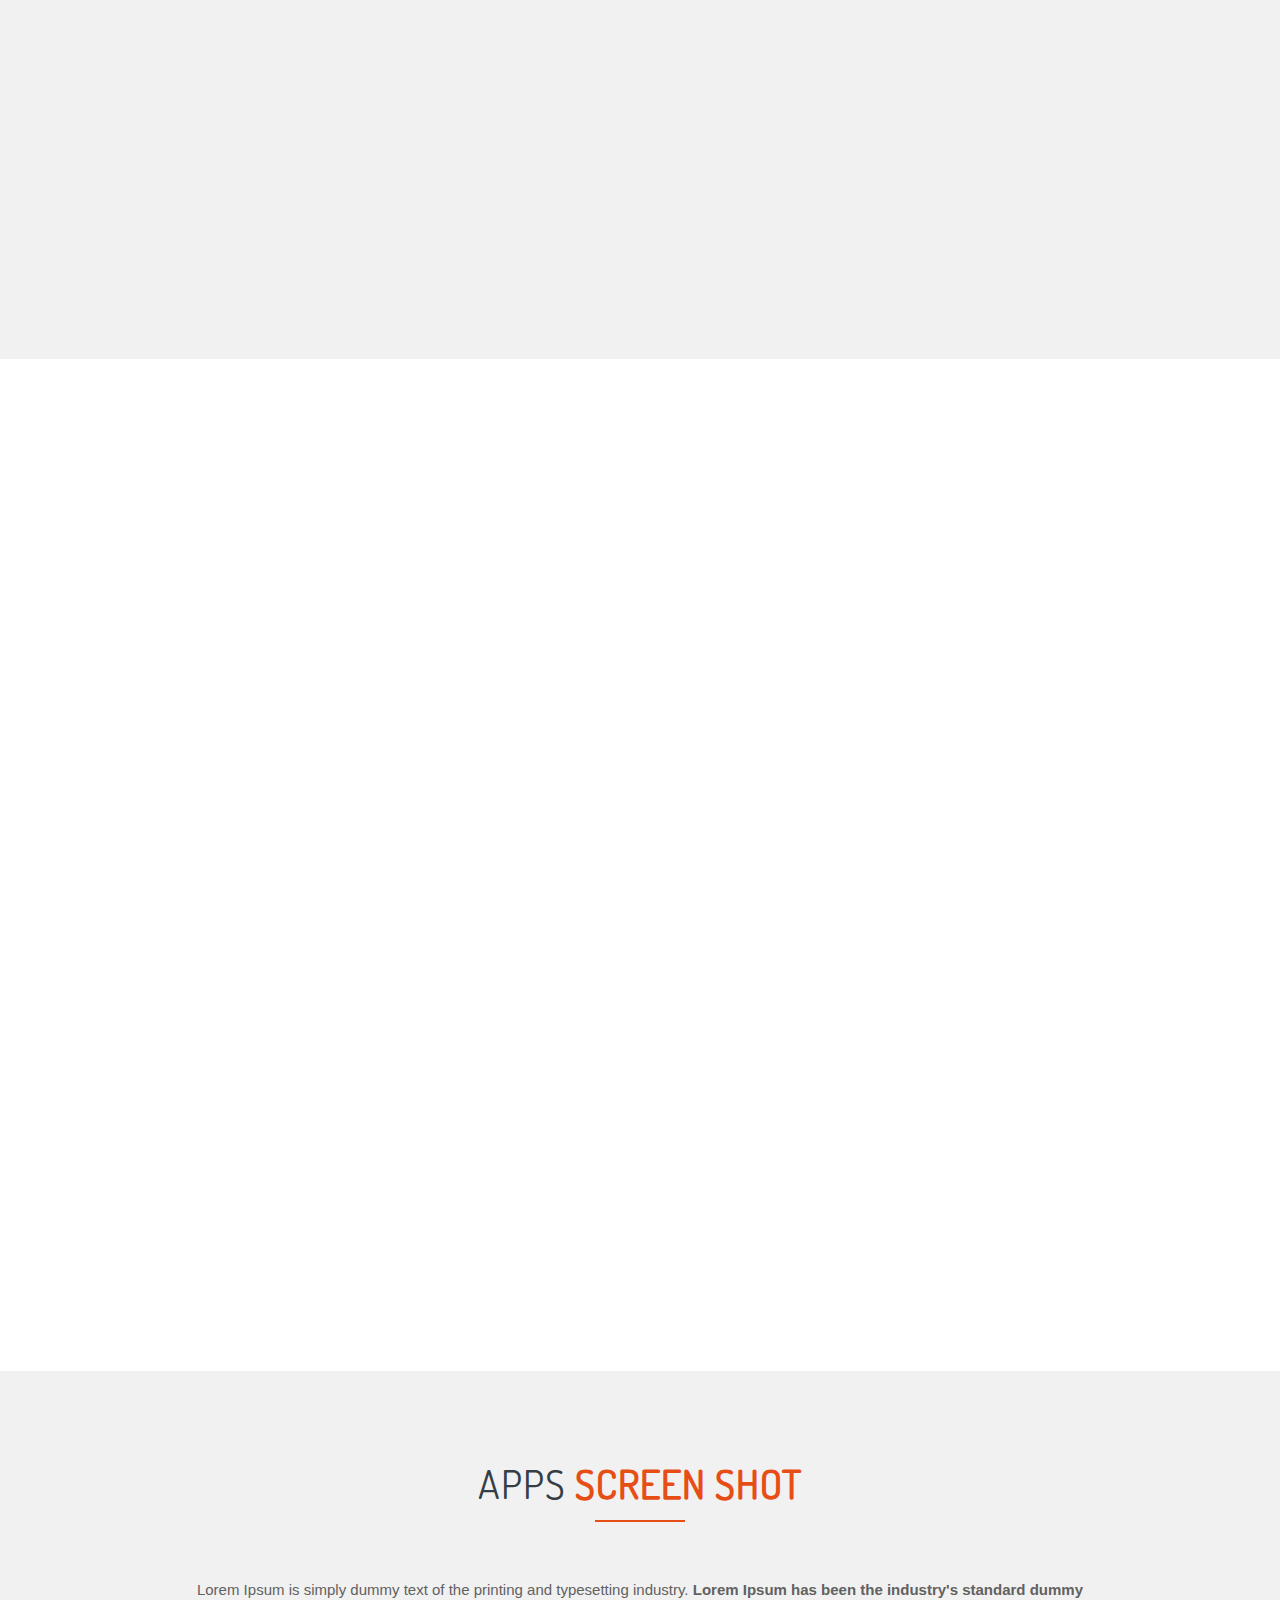
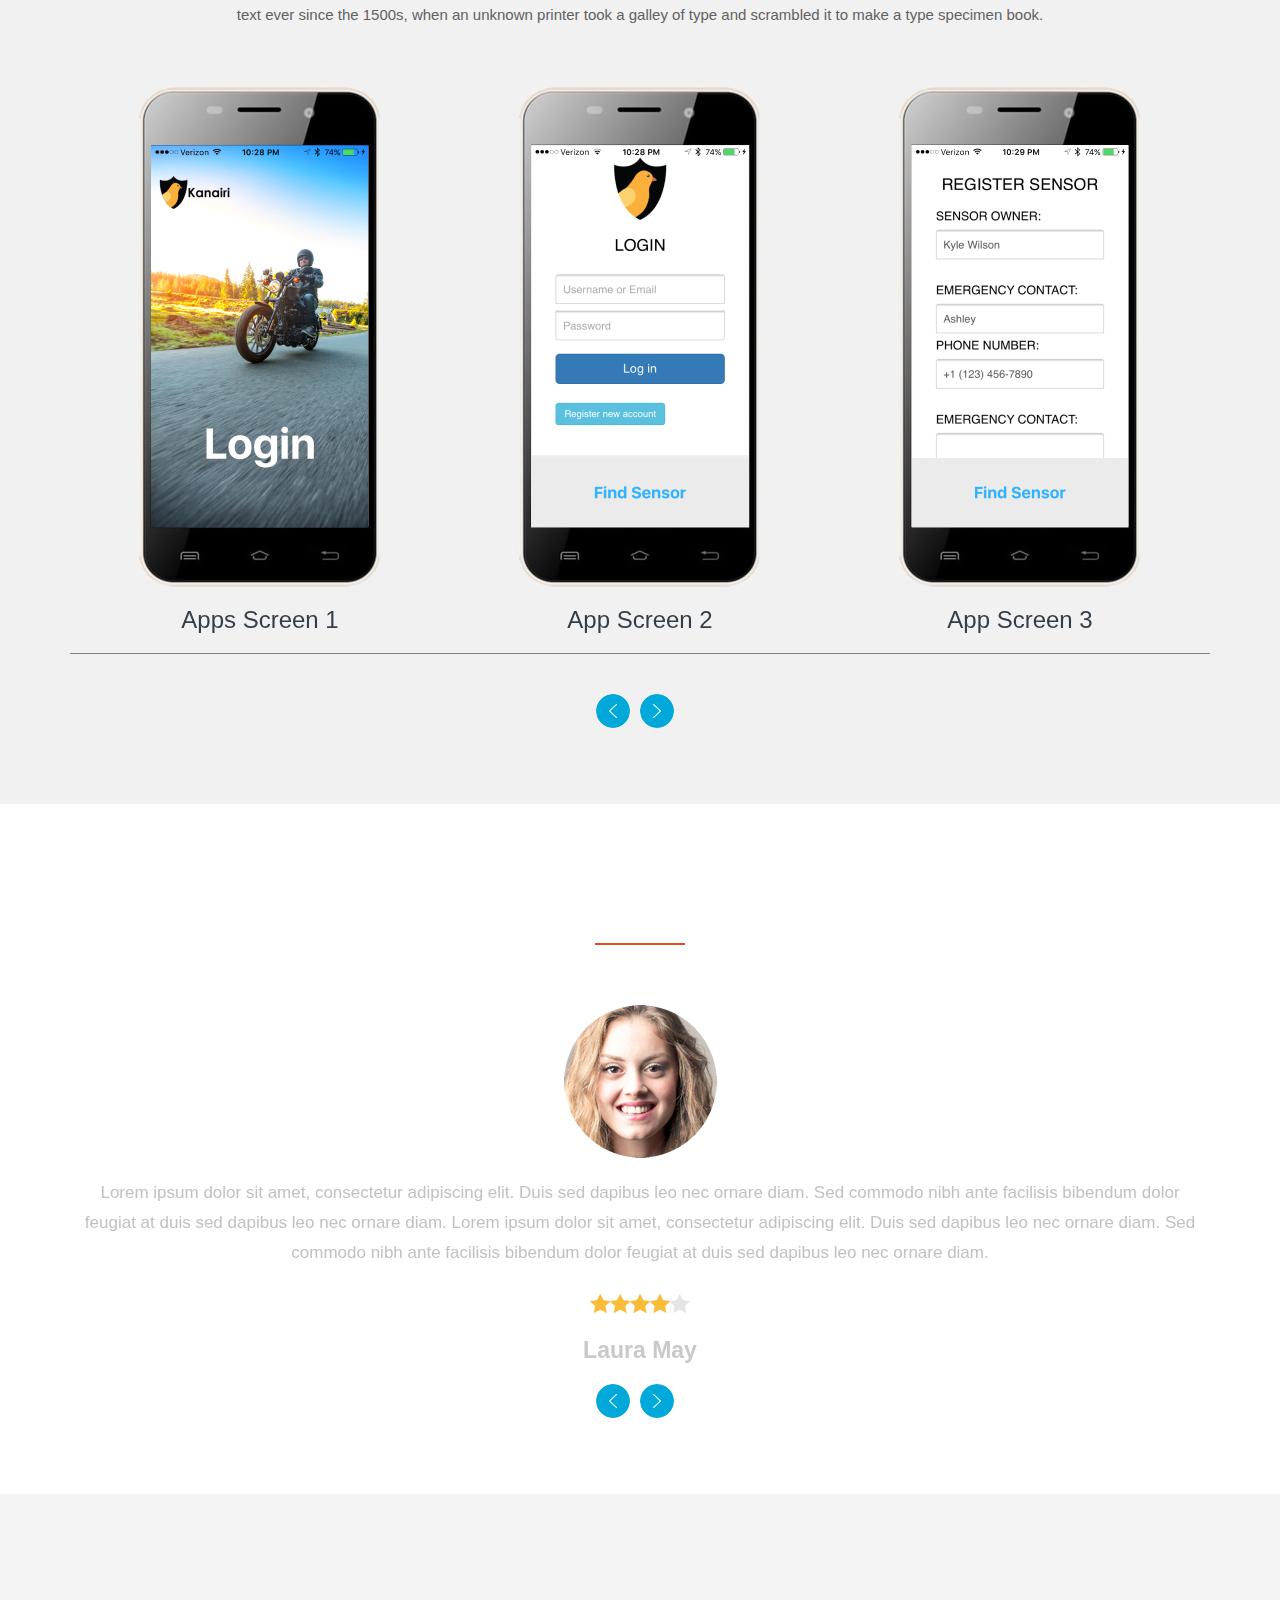
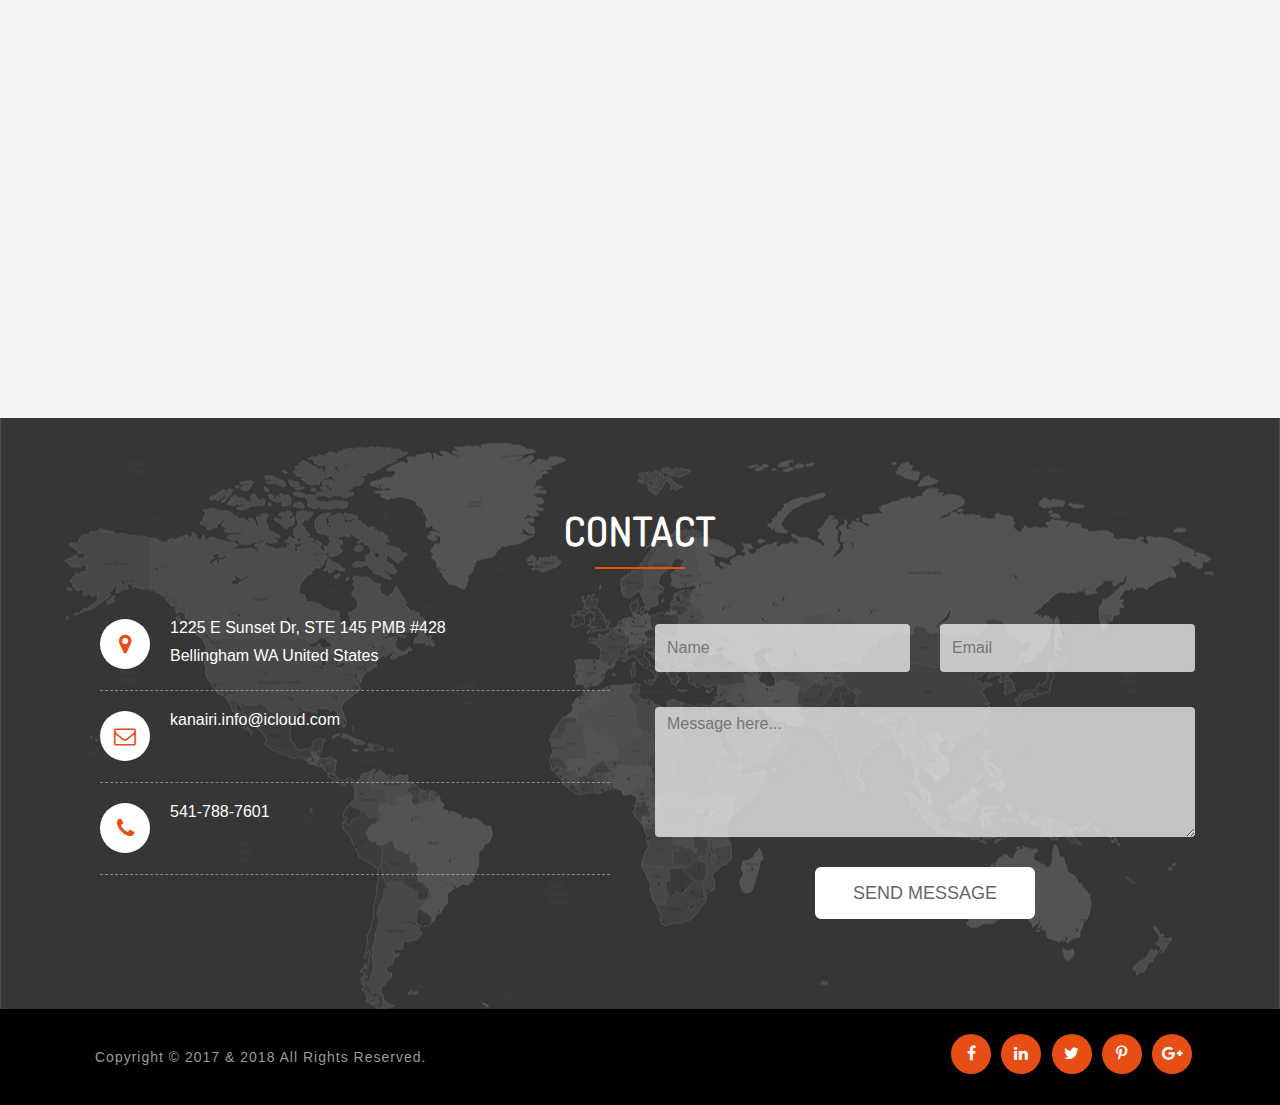
==== commit 04ef2d51: "work" ====
--- a/Kanairi Website/index.html
+++ b/Kanairi Website/index.html
@@ -140,7 +140,7 @@
                 data-lineheight="['70','70','70','50']" data-width="none" data-height="none" data-whitespace="nowrap" data-transform_idle="o:1;" data-transform_in="x:[105%];z:0;rX:45deg;rY:0deg;rZ:90deg;sX:1;sY:1;skX:0;skY:0;s:2000;e:Power4.easeInOut;" data-transform_out="y:[100%];s:1000;e:Power2.easeInOut;s:1000;e:Power2.easeInOut;" data-mask_in="x:0px;y:0px;s:inherit;e:inherit;" data-mask_out="x:inherit;y:inherit;s:inherit;e:inherit;" data-start="1000" data-splitin="chars" data-splitout="none" data-responsive_offset="on" data-elementdelay="0.05" style="z-index: 5; white-space: nowrap;letter-spacing:10px;">Kanairi</div>
     			
               <!-- Slider 1 text 2-->  
-              <div class="tp-caption NotGeneric-SubTitle tp-resizeme rs-parallaxlevel-0" id="slide-16-layer-4" data-x="['center','center','center','center']" data-hoffset="['0','0','0','0']" data-y="['middle','middle','middle','middle']" data-voffset="['15','15','15','15']" data-width="none" data-height="none" data-whitespace="nowrap" data-transform_idle="o:1;" data-transform_in="y:[100%];z:0;rX:0deg;rY:0;rZ:0;sX:1;sY:1;skX:0;skY:0;opacity:0;s:2000;e:Power4.easeInOut;" data-transform_out="y:[100%];s:1000;e:Power2.easeInOut;s:1000;e:Power2.easeInOut;" data-mask_in="x:0px;y:[100%];s:inherit;e:inherit;" data-mask_out="x:inherit;y:inherit;s:inherit;e:inherit;" data-start="1500" data-splitin="none" data-splitout="none" data-responsive_offset="on" style="z-index: 6; white-space: nowrap;">GET THE BEST APP IN ITS CATEGORY</div><!-- end Slider 1 -->
+              <div class="tp-caption NotGeneric-SubTitle tp-resizeme rs-parallaxlevel-0" id="slide-16-layer-4" data-x="['center','center','center','center']" data-hoffset="['0','0','0','0']" data-y="['middle','middle','middle','middle']" data-voffset="['15','15','15','15']" data-width="none" data-height="none" data-whitespace="nowrap" data-transform_idle="o:1;" data-transform_in="y:[100%];z:0;rX:0deg;rY:0;rZ:0;sX:1;sY:1;skX:0;skY:0;opacity:0;s:2000;e:Power4.easeInOut;" data-transform_out="y:[100%];s:1000;e:Power2.easeInOut;s:1000;e:Power2.easeInOut;" data-mask_in="x:0px;y:[100%];s:inherit;e:inherit;" data-mask_out="x:inherit;y:inherit;s:inherit;e:inherit;" data-start="1500" data-splitin="none" data-splitout="none" data-responsive_offset="on" style="z-index: 6; white-space: nowrap;">A PIECE OF MIND</div><!-- end Slider 1 -->
               
                         
               <div class="tp-caption rev-scroll-btn rs-parallaxlevel-0" id="slide-150-layer-4" data-x="['center','center','center','center']" data-hoffset="['0','0','0','0']" data-y="['bottom','bottom','bottom','bottom']" data-voffset="['50','50','50','50']" data-width="0" data-height="150" data-whitespace="nowrap" data-transform_idle="o:1;" data-style_hover="cursor:pointer;" data-transform_in="y:50px;opacity:0;s:1500;e:Power3.easeInOut;" data-transform_out="y:50px;opacity:0;s:1000;s:1000;" data-start="2000" data-splitin="none" data-splitout="none" data-actions='[{"event":"click","action":"scrollbelow","offset":"0px"}]' data-basealign="slide" data-responsive_offset="off" data-responsive="off" style="z-index:9;"> <span><img alt="" src="images/kanairi_logo.png"> </span> </div>
@@ -163,7 +163,7 @@
               <div class="tp-caption NotGeneric-Title tp-resizeme rs-parallaxlevel-3" id="slide-17-layer-1" data-x="['center','center','center','center']" data-hoffset="['0','0','0','0']" data-y="['middle','middle','middle','middle']" data-voffset="['0','0','0','0']" data-fontsize="[70','50','50','30]" data-lineheight="['70','70','70','50']" data-width="none" data-height="none" data-whitespace="nowrap" data-transform_idle="o:1;" data-transform_in="y:[100%];z:0;rZ:-35deg;sX:1;sY:1;skX:0;skY:0;s:2000;e:Power4.easeInOut;" data-transform_out="y:[100%];s:1000;e:Power2.easeInOut;s:1000;e:Power2.easeInOut;" data-mask_in="x:0px;y:0px;" data-mask_out="x:inherit;y:inherit;" data-start="1000" data-splitin="chars" data-splitout="none" data-responsive_offset="on" data-elementdelay="0.05" style="z-index: 5; white-space: nowrap; letter-spacing:12px">Kanairi</div>
               
               <!-- Slider 2 text 2-->
-              <div class="tp-caption NotGeneric-SubTitle tp-resizeme rs-parallaxlevel-2" id="slide-17-layer-4" data-x="['center','center','center','center']" data-hoffset="['0','0','0','0']" data-y="['middle','middle','middle','middle']" data-voffset="['52','52','52','51']" data-width="none" data-height="none" data-whitespace="nowrap" data-transform_idle="o:1;" data-transform_in="y:[100%];z:0;rX:0deg;rY:0;rZ:0;sX:1;sY:1;skX:0;skY:0;opacity:0;s:2000;e:Power4.easeInOut;" data-transform_out="y:[100%];s:1000;e:Power2.easeInOut;s:1000;e:Power2.easeInOut;" data-mask_in="x:0px;y:[100%];" data-mask_out="x:inherit;y:inherit;" data-start="1500" data-splitin="none" data-splitout="none" data-responsive_offset="on" style="z-index: 6; white-space: nowrap;">THE BEST WAY TO PRESENT YOUR MOBILE APP</div><!-- end Slider 2 -->
+              <div class="tp-caption NotGeneric-SubTitle tp-resizeme rs-parallaxlevel-2" id="slide-17-layer-4" data-x="['center','center','center','center']" data-hoffset="['0','0','0','0']" data-y="['middle','middle','middle','middle']" data-voffset="['52','52','52','51']" data-width="none" data-height="none" data-whitespace="nowrap" data-transform_idle="o:1;" data-transform_in="y:[100%];z:0;rX:0deg;rY:0;rZ:0;sX:1;sY:1;skX:0;skY:0;opacity:0;s:2000;e:Power4.easeInOut;" data-transform_out="y:[100%];s:1000;e:Power2.easeInOut;s:1000;e:Power2.easeInOut;" data-mask_in="x:0px;y:[100%];" data-mask_out="x:inherit;y:inherit;" data-start="1500" data-splitin="none" data-splitout="none" data-responsive_offset="on" style="z-index: 6; white-space: nowrap;">A PIECE OF MIND</div><!-- end Slider 2 -->
               
               <div class="tp-caption NotGeneric-Icon tp-resizeme rs-parallaxlevel-1" id="slide-17-layer-8" data-x="['center','center','center','center']" data-hoffset="['0','0','0','0']" data-y="['middle','middle','middle','middle']" data-voffset="['-68','-68','-68','-68']" data-width="none" data-height="none" data-whitespace="nowrap" data-transform_idle="o:1;" data-style_hover="cursor:default;" data-transform_in="y:[100%];z:0;rX:0deg;rY:0;rZ:0;sX:1;sY:1;skX:0;skY:0;opacity:0;s:1500;e:Power4.easeInOut;"  data-transform_out="y:[100%];s:1000;e:Power2.easeInOut;s:1000;e:Power2.easeInOut;" data-mask_in="x:0px;y:[100%];s:inherit;e:inherit;" data-mask_out="x:inherit;y:inherit;s:inherit;e:inherit;" data-start="2000" data-splitin="none" data-splitout="none" data-responsive_offset="on" style="z-index: 7; white-space: nowrap;"><i class="pe-7s-mouse"></i> </div>
               
@@ -234,7 +234,7 @@
 
 
 
-              <p class="para">Lorem ipsum dolor sit amet, consectetur adipisicing elit. Sunt ut voluptatum reiciendis temporibus<br> qui quibusdam, recusandae sit vero unde, sed, incidunt et ea quo dolore laudantium consectetur!</p>
+              <p class="para">Kanairi is an app that, when paired with our sensor, tracks your location and your speed, then alerts your emergency contacts via SMS message when you may have been in an accident. Pair your sensor, start streaming, and allow the app to run in the background on your device. The sensor is then programmed to read the acceleration and g-force metrics of your mode of transportation (car, motorcycle, hiking etc.) and send alerts when those metrics reach the typical level found in vehicular accidents. This worry-free app will help ease your loved one's minds and the alert allows them to get you the help you may need quickly.</p>
               <div class="row">
 
 
@@ -242,26 +242,26 @@
                 <div class="col-md-4 col-sm-4 feature-box feature-icon-left-more hi-icon-effect-8">
 
 
-                  <div class="feature-icon"> <i class="fa fa-mobile hi-icon"></i> </div>
+                  <div class="feature-icon"> <i class="fa fa-arrow-right hi-icon"></i> </div>
                   <div class="feature-content text-left">
-                    <h4>100% Responsive</h4>
-                    <div class="feature-test">Lorem ipsum dolor sit amet, consectetur adipisicing elit. Sunt ut voluptatum reiciendis temporibus qui quibusdam.</div>
+                    <h4>G-Forces</h4>
+                    <div class="feature-test">Continually monitors and analyzes angular velocities in real time to report possible collisions.</div>
                   </div>
 
 
 
-                  <div class="feature-icon"> <i class="fa fa-lightbulb-o hi-icon"></i> </div>
+                  <div class="feature-icon"> <i class="fa fa-bolt hi-icon"></i> </div>
                   <div class="feature-content text-left">
-                    <h4>Creative Ideas</h4>
-                    <div class="feature-test">Lorem ipsum dolor sit amet, consectetur adipisicing elit. Sunt ut voluptatum reiciendis temporibus qui quibusdam.</div>
+                    <h4>Bluetooth</h4>
+                    <div class="feature-test">Sensor is tethered to iPhone through a Bluetooth Low Energy (BLE) connection.</div>
                   </div>
 
 
 
-                  <div class="feature-icon"> <i class="fa fa-gift hi-icon"></i> </div>
+                  <div class="feature-icon"> <i class="fa fa-location-arrow hi-icon"></i> </div>
                   <div class="feature-content text-left">
-                    <h4>Easy Options</h4>
-                    <div class="feature-test">Lorem ipsum dolor sit amet, consectetur adipisicing elit. Sunt ut voluptatum reiciendis temporibus qui quibusdam.</div>
+                    <h4>GPS</h4>
+                    <div class="feature-test">Constantly monitors global positioning (GPS) to identify the location of user throughout the entire course of use.</div>
                   </div>
 
 
@@ -270,33 +270,33 @@
 
 
                 <div class="col-md-4 col-sm-4 feature-box feature-icon-right-more">
-                  <div class="feature-content text-center"> <img class="img-responsive centered" src="images/smartphone-app.png" alt=""> </div>
+                  <div class="feature-content text-center"> <img class="img-responsive centered" src="images/app-screenshots/screen-6.png" alt=""> </div>
                 </div>
 
 
                 <div class="col-md-4 col-sm-4 feature-box feature-icon-right-more hi-icon-effect-8">
 
 
-                  <div class="feature-icon"> <i class="fa fa-magic hi-icon"></i> </div>
+                  <div class="feature-icon"> <i class="fa fa-male hi-icon"></i> </div>
                   <div class="feature-content text-left">
-                    <h4>Great Animations</h4>
-                    <div class="feature-test">Lorem ipsum dolor sit amet, consectetur adipisicing elit. Sunt ut voluptatum reiciendis temporibus qui quibusdam.</div>
+                    <h4>Emergency Contacts</h4>
+                    <div class="feature-test">In the event of a collision, pre-programmed SMS responses are sent to your emergency contacts with your GPS location.</div>
                   </div>
 
 
 
-                  <div class="feature-icon"> <i class="fa fa-cogs hi-icon"></i> </div>
+                  <div class="feature-icon"> <i class="fa fa-lock hi-icon"></i> </div>
                   <div class="feature-content text-left">
-                    <h4>Multi-purpose</h4>
-                    <div class="feature-test">Lorem ipsum dolor sit amet, consectetur adipisicing elit. Sunt ut voluptatum reiciendis temporibus qui quibusdam.</div>
+                    <h4>Secure Login</h4>
+                    <div class="feature-test">User must login to profile before pairing sensor so we know where to send automatic SMS responses.</div>
                   </div>
 
 
 
-                  <div class="feature-icon"><i class="fa fa-life-ring hi-icon"></i></div>
+                  <div class="feature-icon"><i class="fa fa-cloud hi-icon"></i></div>
                   <div class="feature-content text-left">
-                    <h4>Unlimited Support</h4>
-                    <div class="feature-test">Lorem ipsum dolor sit amet, consectetur adipisicing elit. Sunt ut voluptatum reiciendis temporibus qui quibusdam.</div>
+                    <h4>Background</h4>
+                    <div class="feature-test">You have adventuring to do so just put us in the background of your iPhone and we will do the rest.</div>
                   </div>
 
 
@@ -369,7 +369,7 @@
                       <li>Lorem ipsum dolor sit amet, consectetur adipisicing elit, sed do eiusmod tempor incididunt voluptatum eius sapiente, et dolore magna. </li>
                       <li>Lorem ipsum dolor sit amet, consectetur adipisicing elit, sed do eiusmod tempor voluptatum eius sapiente, incididunt ut labore et dolore magna. </li>                      
                     </ul>
-                    <a href="#" class="btn-download text-center"><i class="fa fa-shield"></i> Purchase Kanairi </a> <a href="#" class="btn-get text-center"> <i class="fa fa-apple"></i> Download App </a></div>
+                    <a href="#" class="btn-download text-center"><i class="fa fa-shield"></i> Purchase </a> <a href="#" class="btn-get text-center"> <i class="fa fa-apple"></i> App </a></div>
                 </div>
               </div>
             </div>
@@ -446,7 +446,7 @@
               </div>
                 <div class="item"><img src="images/app-screenshots/screen-7.png" alt="">
                     <div class="caption">
-                        <h3>App Screen 6</h3>
+                        <h3>Emergency SMS</h3>
                         <hr>
                     </div>
                 </div>
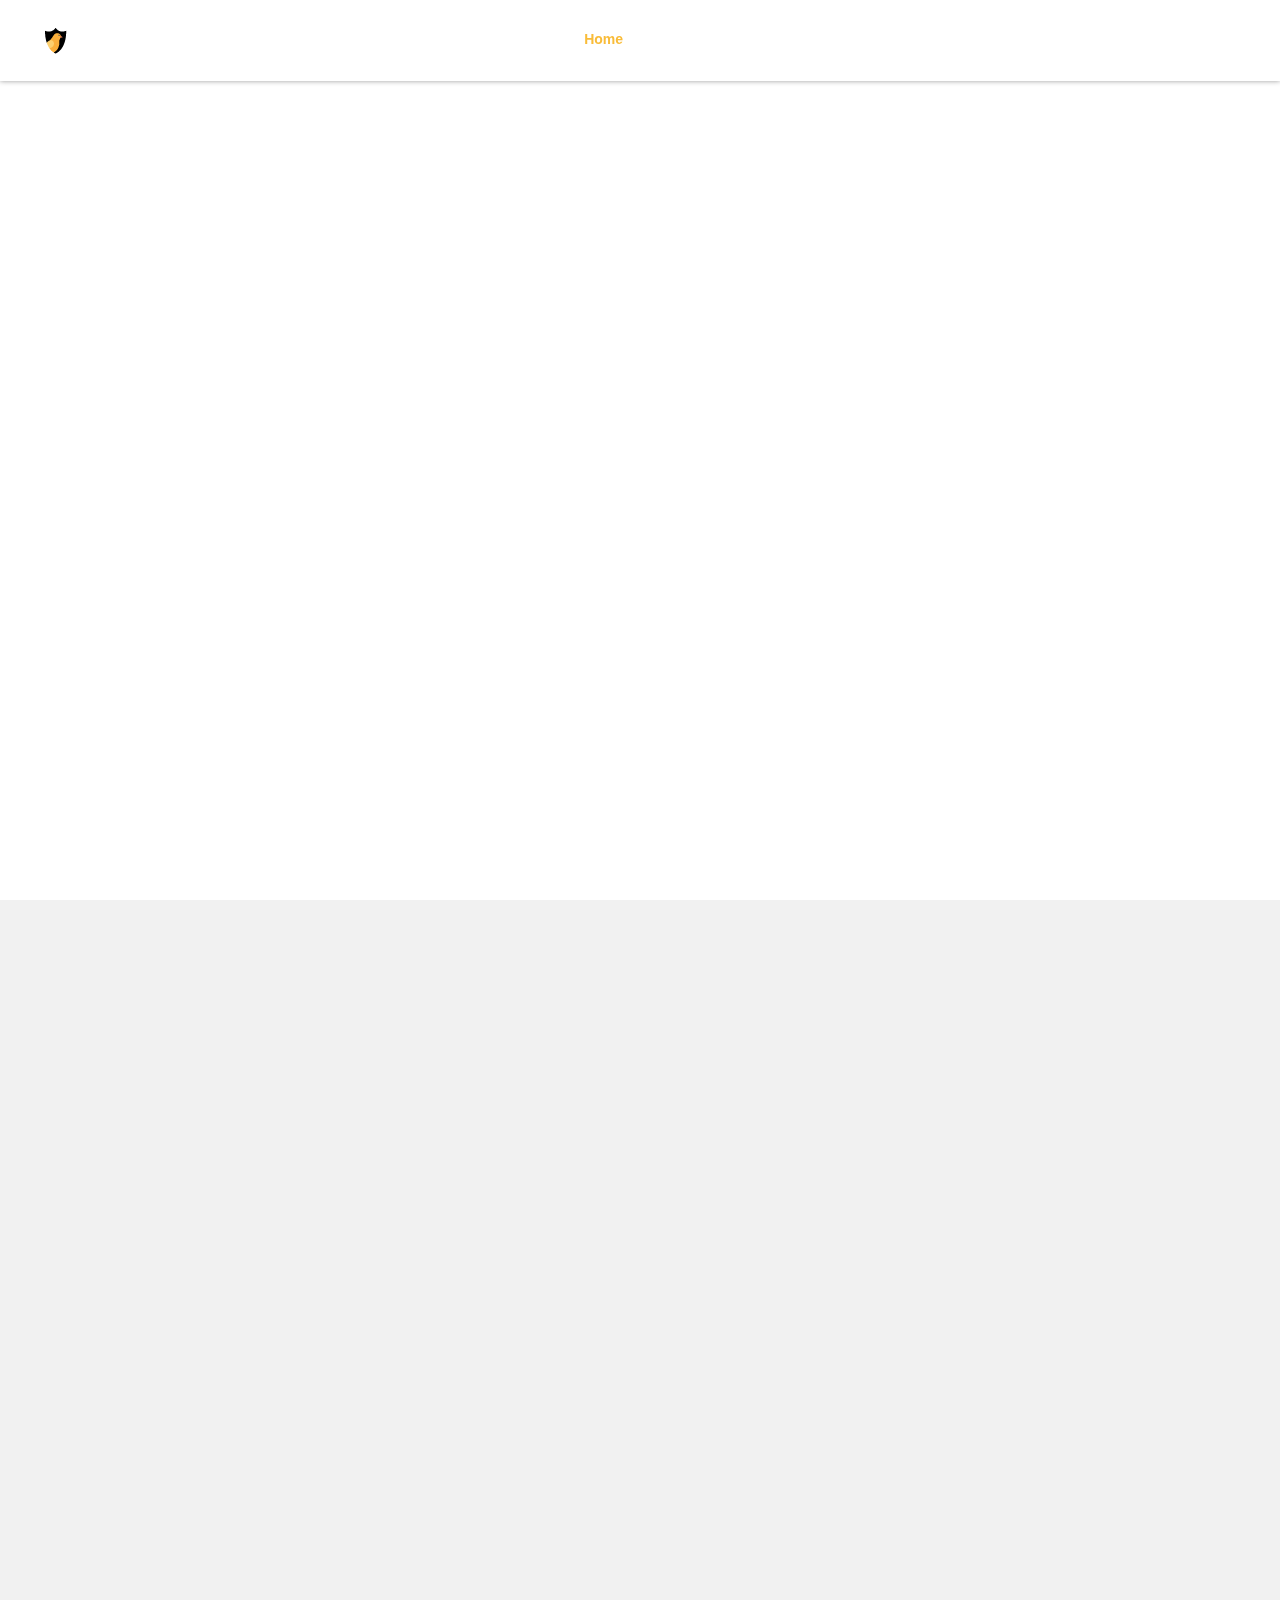
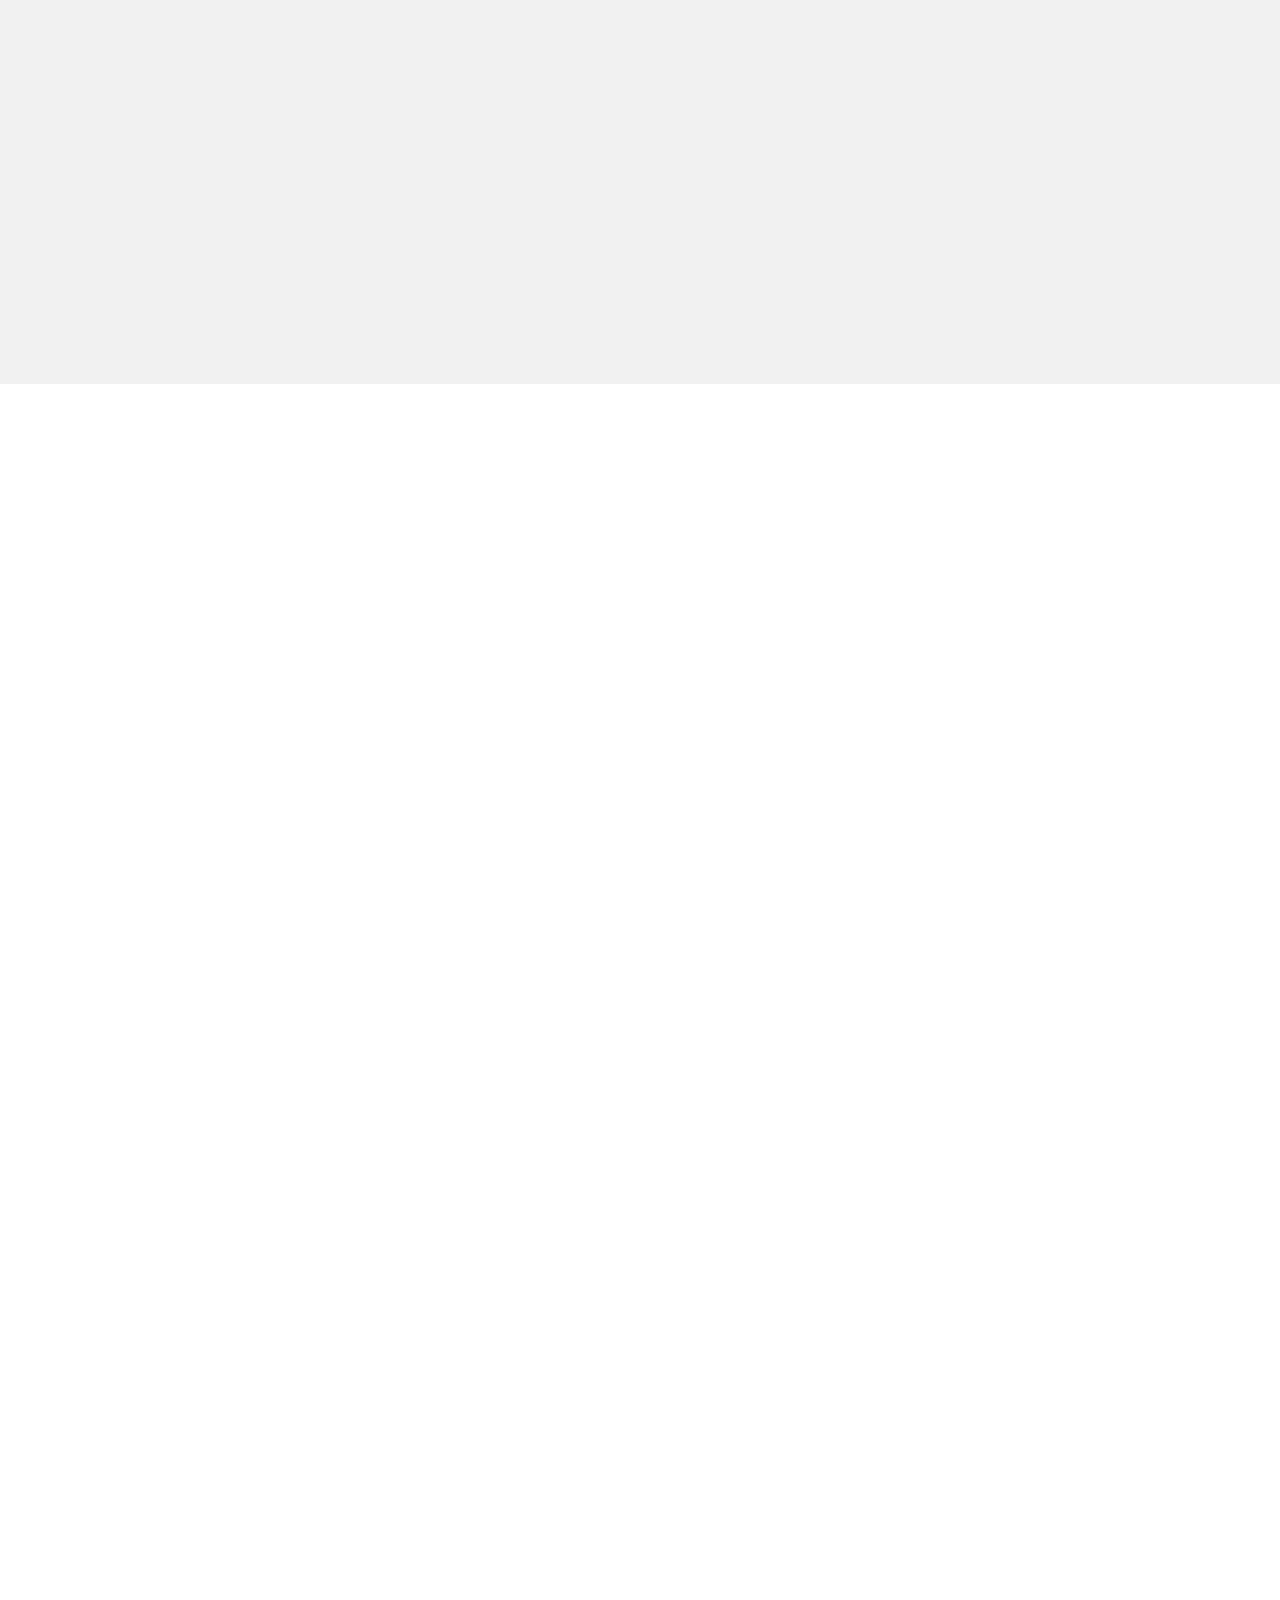
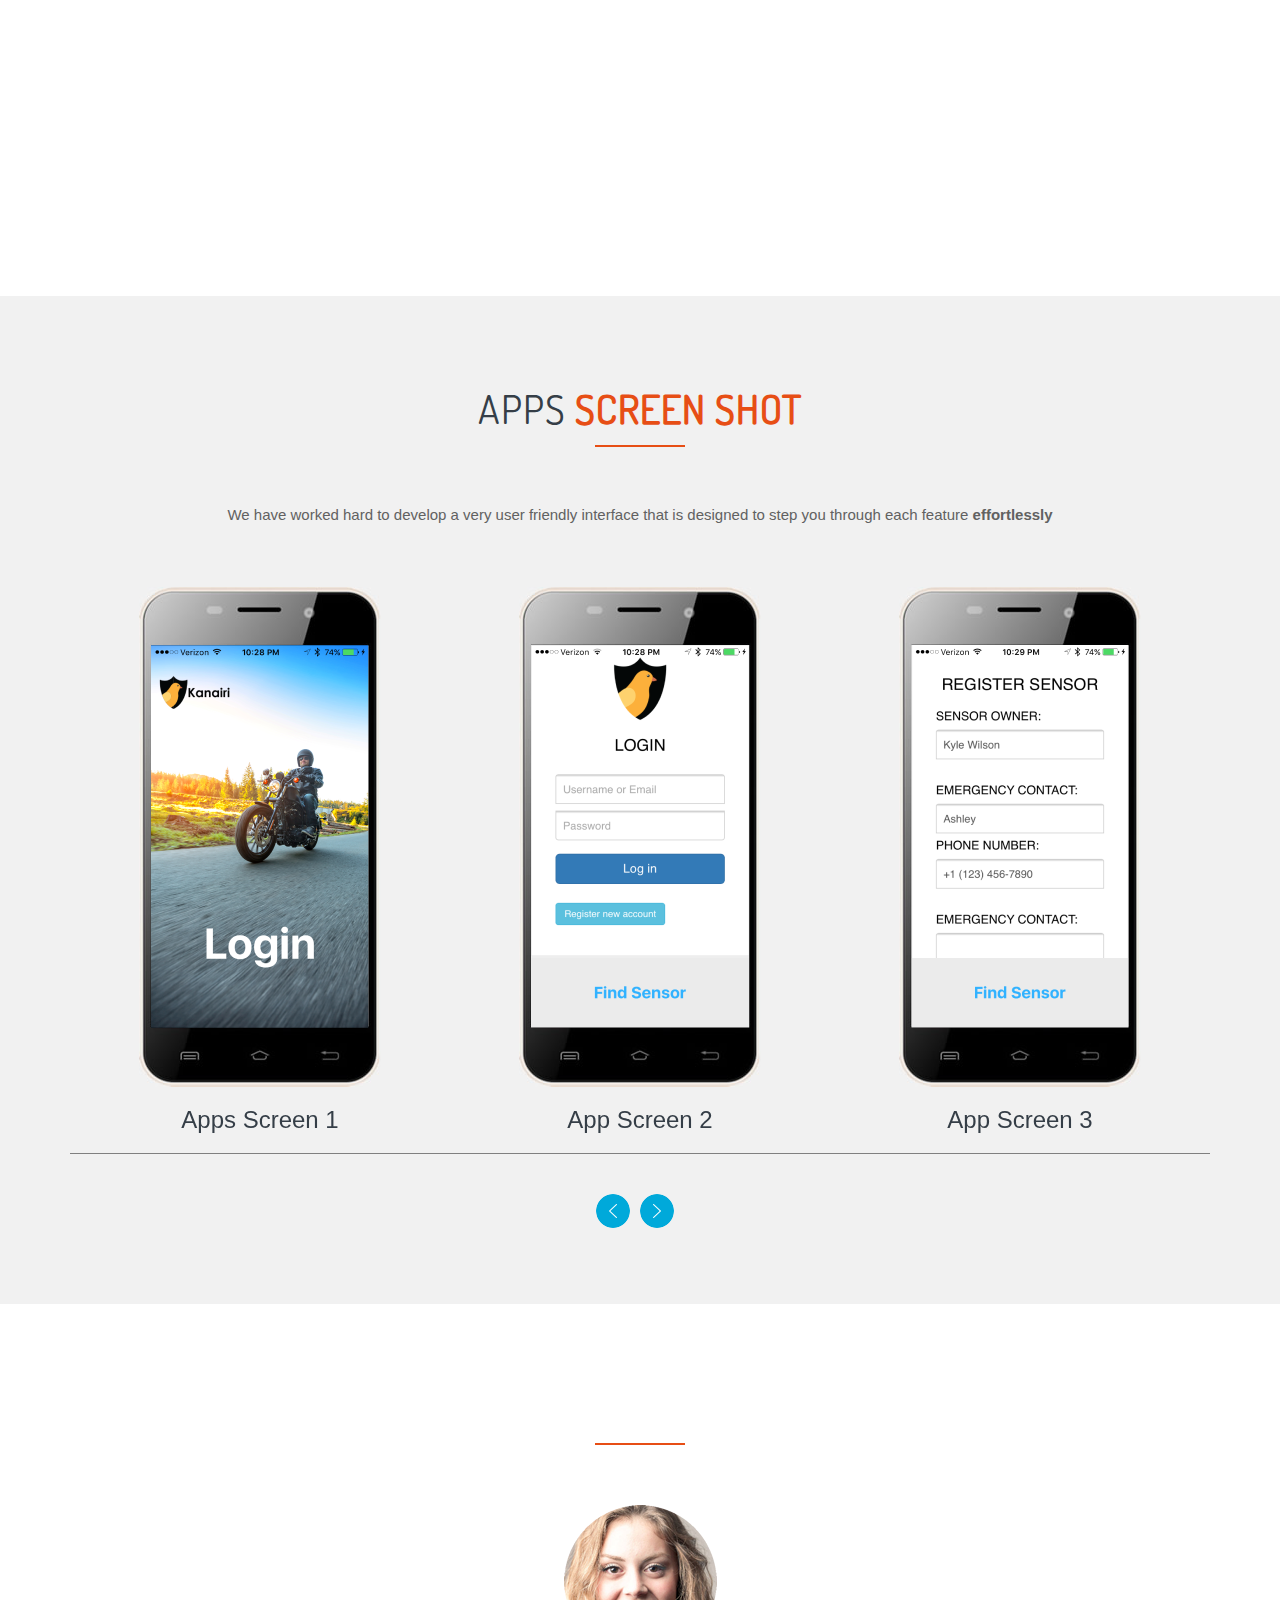
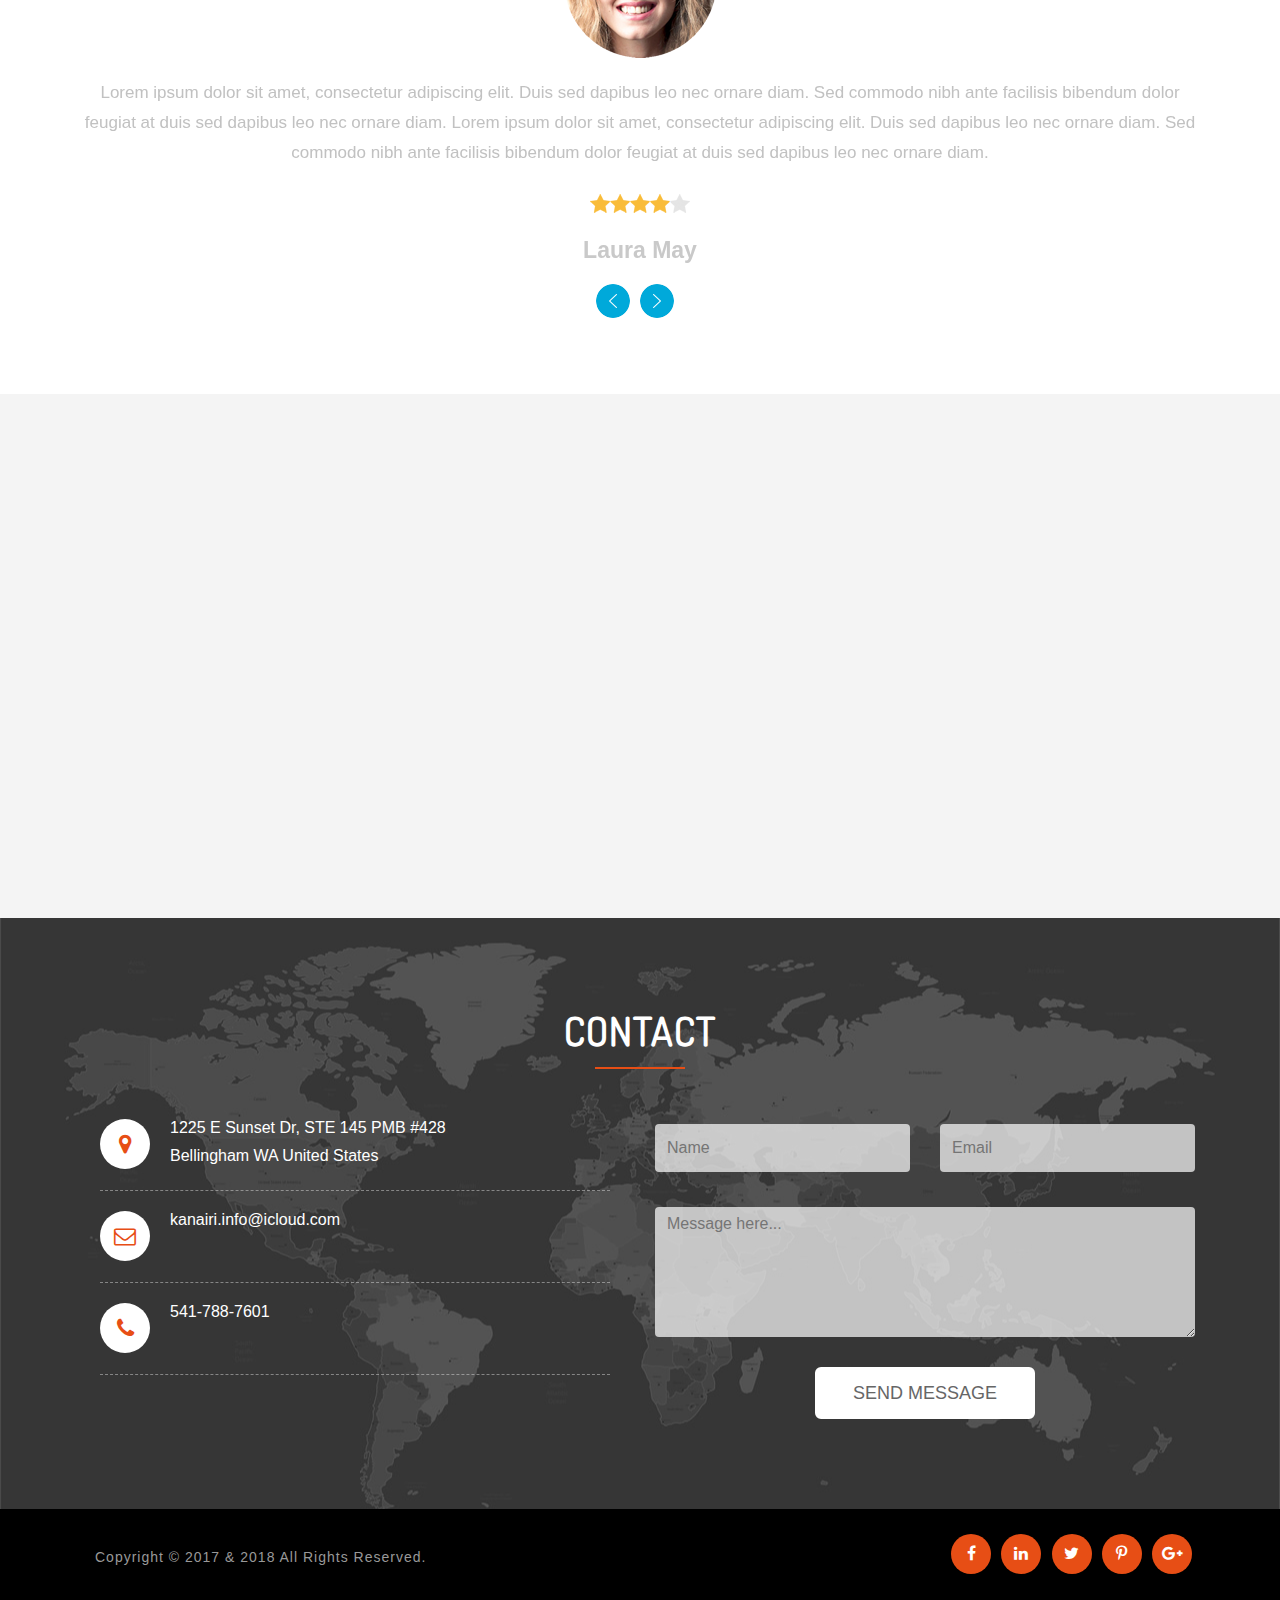
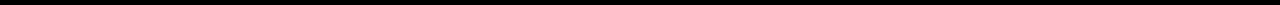
==== commit aa3eb0a7: "work" ====
--- a/Kanairi Website/index.html
+++ b/Kanairi Website/index.html
@@ -234,7 +234,7 @@
 
 
 
-              <p class="para">Kanairi is an app that, when paired with our sensor, tracks your location and your speed, then alerts your emergency contacts via SMS message when you may have been in an accident. Pair your sensor, start streaming, and allow the app to run in the background on your device. The sensor is then programmed to read the acceleration and g-force metrics of your mode of transportation (car, motorcycle, hiking etc.) and send alerts when those metrics reach the typical level found in vehicular accidents. This worry-free app will help ease your loved one's minds and the alert allows them to get you the help you may need quickly.</p>
+              <p class="para">Miners of long ago would tote caged canaries into the coal mines as an early warning system to alert the presence of dangerous gases. Those days may be in past, however the ability to carry an early warning collision device for your adventures isn't. Kanairi is a system for monitoring and analyzing angular velocity data and comparing it against a preset threshold. Once this threshold has been reached, Kaniairi will send preprogrammed SMS text messages containing your current GPS location to the emergency phone numbers you have preset. We have also developed a panic button on top of the Kanairi sensor which, when triggered by the user, automatically sends out the same SMS messages to your emergency contacts. Kanairi gives both you and your loved ones a better peace of mind. </p>
               <div class="row">
 
 
@@ -357,19 +357,31 @@
         <div id="app-download">
           <div class="join-us-app">
             <div class="container section-title center wow bounceInRight">
-            <h2>Purchase<strong style="color:#e74e15"> Kanairi</strong></h2>
+            <h2>Purchase<strong style="color:#e74e15"> Kanairi $149</strong></h2>
+                <div><img class="img-responsive centered" src="images/box.jpg"></div>
               <hr>
               <div class="row">        
                 <div class="col-sm-12 col-md-5 text-center"> <img class="img-responsive centered" src="images/download-app.png" alt=""> </div>
                 <div class="col-sm-12 col-md-7 center">
-                  <div class="list-o">            
-                    <p>Lorem ipsum dolor sit amet, consectetur adipisicing elit. Sunt ut voluptatum eius sapiente, totam reiciendis temporibus qui quibusdam, recusandae sit vero unde, sed, incidunt et ea quo dolore laudantium consectetur. Lorem ipsum dolor sit amet, consectetur adipisicing elit. Sunt ut voluptatum eius sapiente, totam reiciendis temporibus qui quibusdam, recusandae sit vero unde, sed, incidunt et ea quo dolore laudantium consectetur.</p>
+                  <div class="list-o">
+
+                    <p>When paired with our sensor, Kanairi tracks your location and G-forces, then alerts your emergency contacts
+                        via SMS message when you may have been in an accident. Pair your sensor, start streaming, and allow the app to
+                        run in the background on your device. The sensor is then programmed to read the acceleration and g-force metrics
+                        of your mode of transportation (car, motorcycle, hiking etc.) and send alerts when those metrics reach the
+                        typical level found in vehicular accidents. This worry-free app will help ease your loved one's minds and the
+                        alert allows them to get you the help you may need quickly.
+                    </p>
+
                     <ul>
-                      <li>Lorem ipsum dolor sit amet, consectetur adipisicing elit, sed do eiusmod tempor voluptatum eius sapiente, incididunt ut labore et dolore magna. </li>
-                      <li>Lorem ipsum dolor sit amet, consectetur adipisicing elit, sed do eiusmod tempor incididunt voluptatum eius sapiente, et dolore magna. </li>
-                      <li>Lorem ipsum dolor sit amet, consectetur adipisicing elit, sed do eiusmod tempor voluptatum eius sapiente, incididunt ut labore et dolore magna. </li>                      
+                      <li>Each purchase includes: one sensor, one sensor clip, micro USB charger and iPhone app</li>
+                      <li>Only available for iOS devices</li>
+                      <li>Must be running 9.1 operating system or above on iPhone</li>
                     </ul>
-                    <a href="#" class="btn-download text-center"><i class="fa fa-shield"></i> Purchase </a> <a href="#" class="btn-get text-center"> <i class="fa fa-apple"></i> App </a></div>
+                      <a href="#" class="btn-get text-center"><i class="fa fa-shield"></i> Purchase </a>
+                      <a href="#" class="btn-get text-center"> <i class="fa fa-apple"></i> App </a>
+                      <a href="faq.html" class="btn-get text-center"> <i class="fa fa-cog"></i> FAQ </a>
+                  </div>
                 </div>
               </div>
             </div>
@@ -405,7 +417,7 @@
             <div class="section-title center">
               <h2>Apps <strong style="color:#e74e15">Screen Shot</strong></h2>
               <hr>
-              <p class="para">Lorem Ipsum is simply dummy text of the printing and typesetting industry. <strong>Lorem Ipsum has been the industry's standard dummy </strong><br>text ever since the 1500s, when an unknown printer took a galley of type and scrambled it to make a type specimen book.</p>
+              <p class="para">We have worked hard to develop a very user friendly interface that is designed to step you through each feature<strong> effortlessly</strong></p>
             </div>
             <div id="owl-screenshots" class="owl-carousel">
               <div class="item"><img src="images/app-screenshots/screen-1.png" alt="">
@@ -551,7 +563,7 @@
         <div class="section-title center">
           <h2>About<strong style="color:#e74e15"> Me</strong></h2>
           <hr class="colored">
-          <p>Lorem ipsum dolor sit amet, consectetur adipiscing elit. Curabitur vitae arcu orci. Lorem ipsum dolor sit amet, consectetur adipiscing elit. Curabitur vitae arcu orci.</p>
+          <p>Kanairi has been synthesized from a dream of creating digital products that help keep you safe. I am so very lucky to do what I love.</p>
         </div>
 
         <div class="team-carousel">
--- a/Kanairi Website/css/style-red.css
+++ b/Kanairi Website/css/style-red.css
@@ -450,7 +450,7 @@
      line-height: 28px;
      list-style-type: none;
      margin-bottom: 14px;
-     padding: 4px 0px 4px 43px;
+     padding: 18px 0px 4px 43px;
 }
 
 .list-o ul {
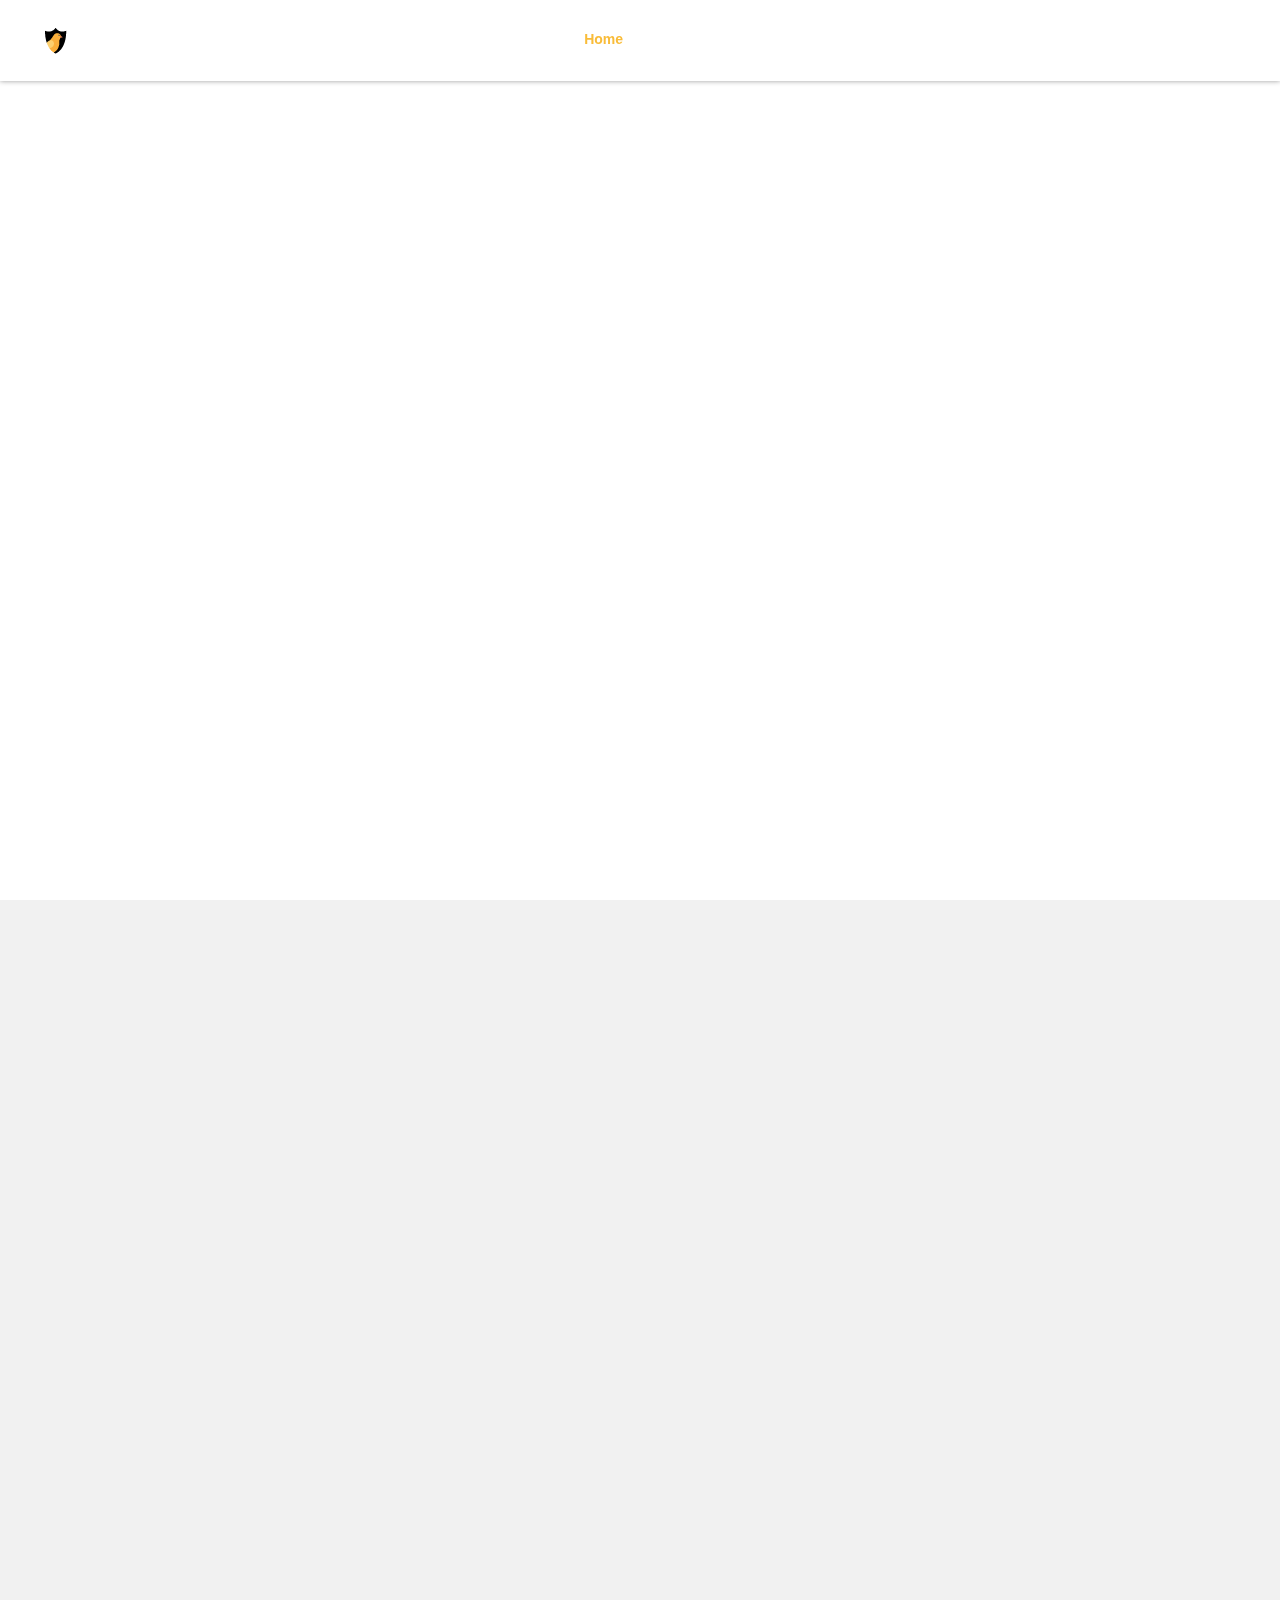
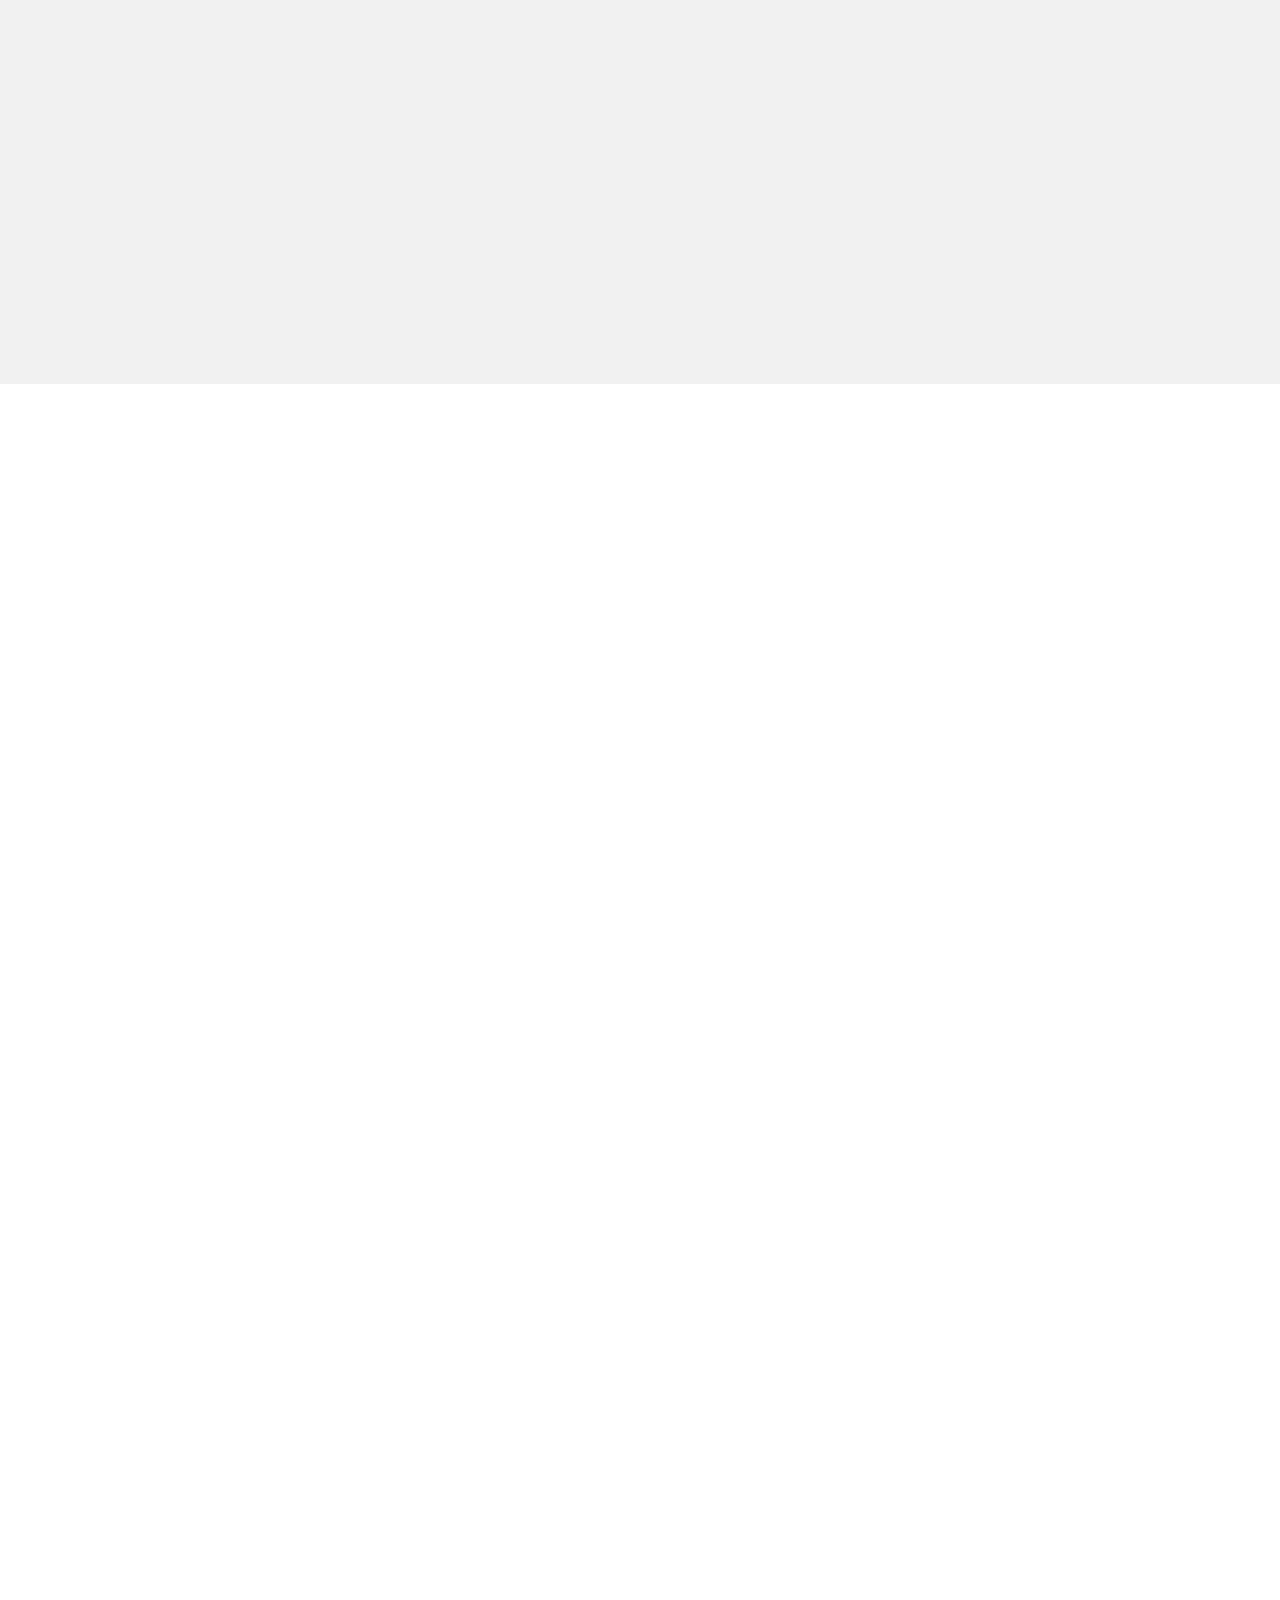
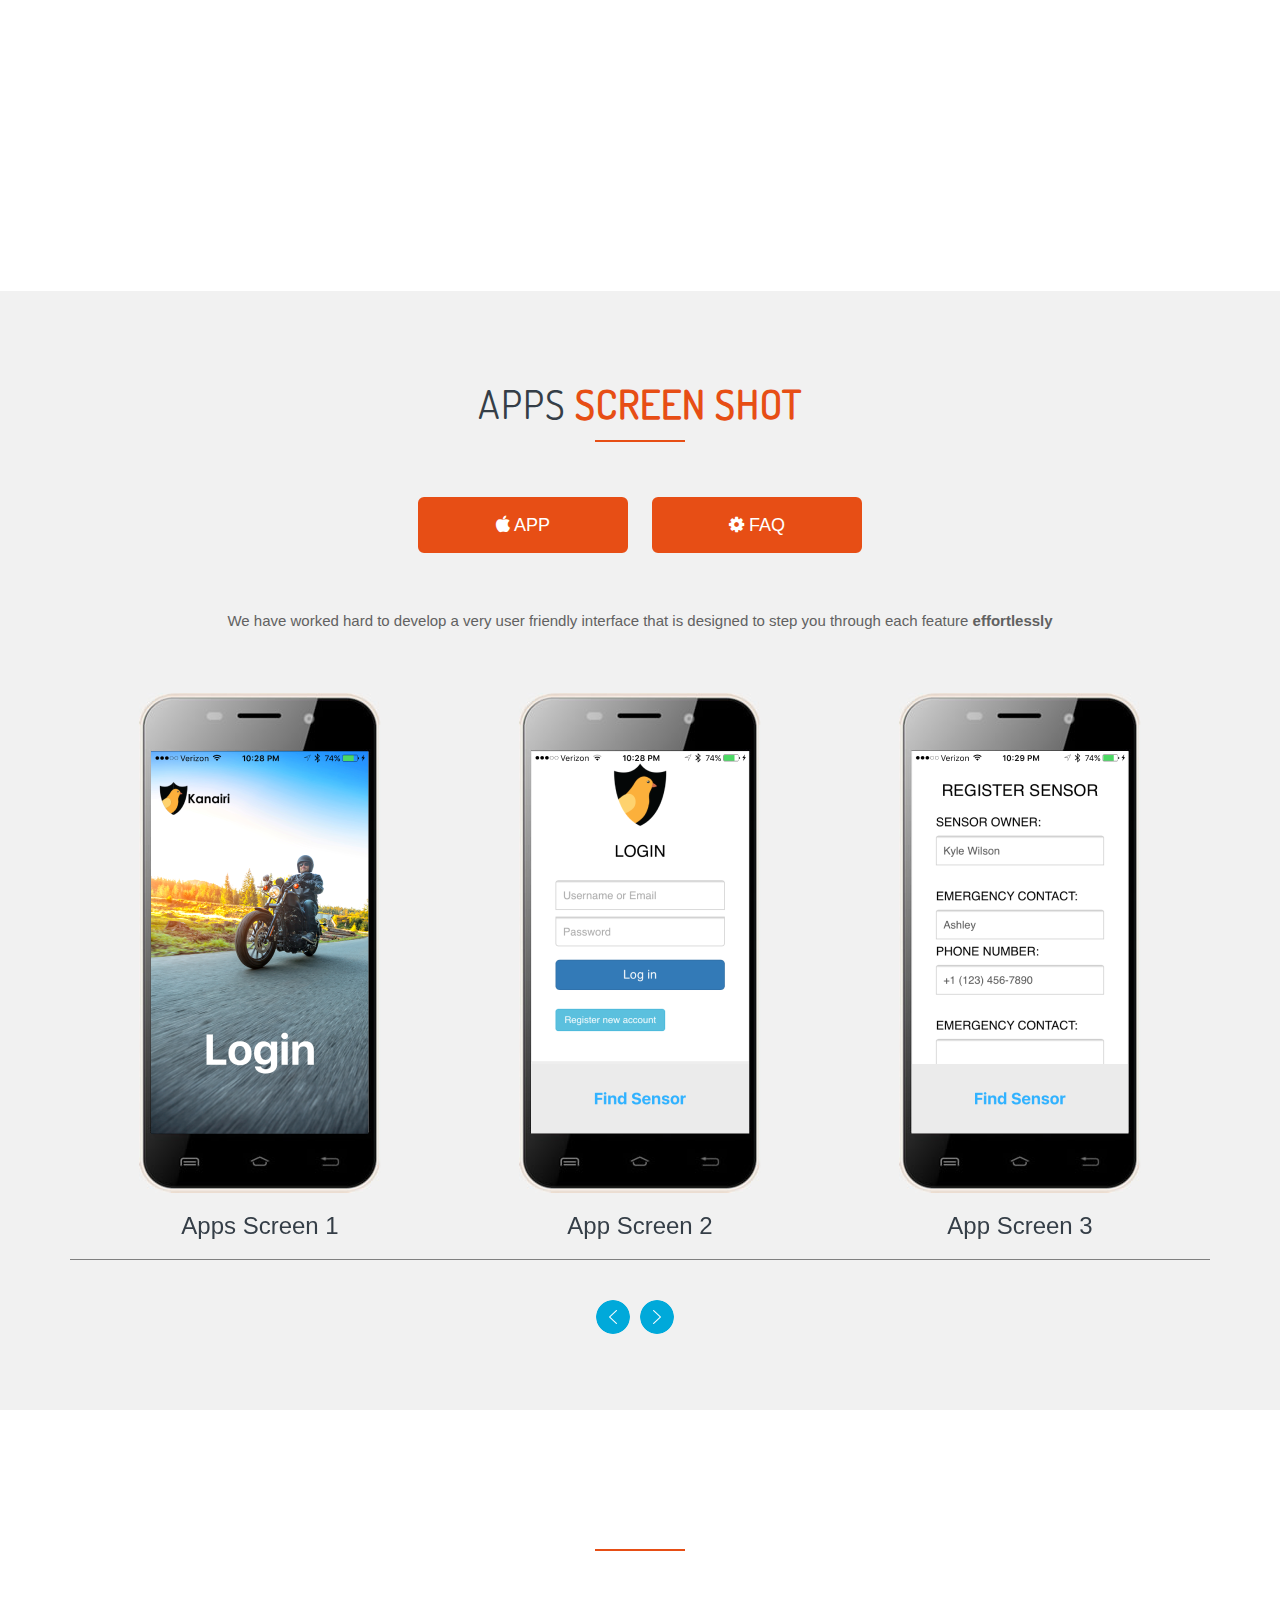
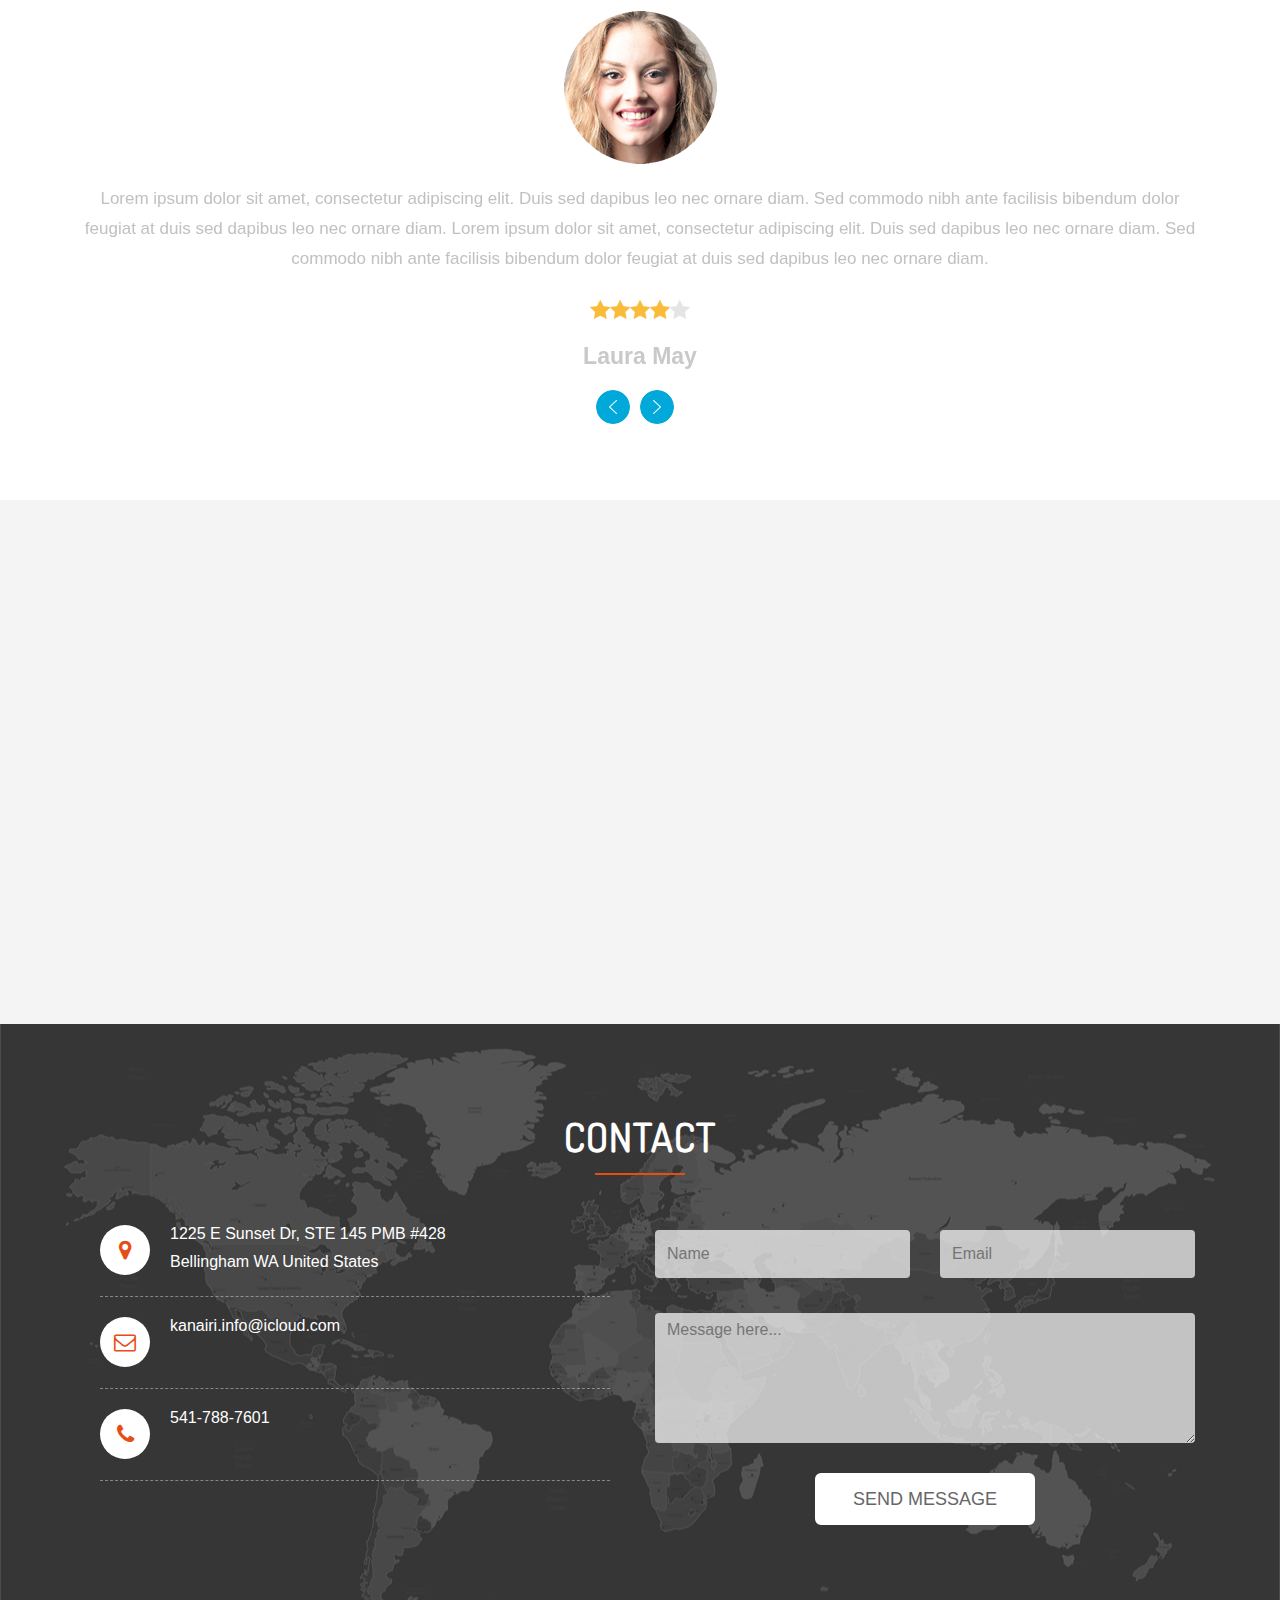
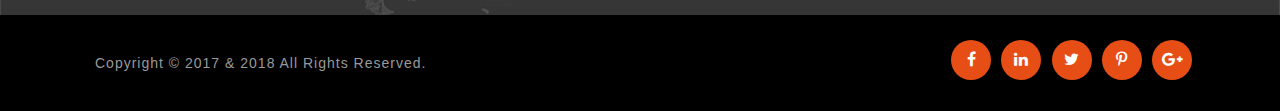
==== commit da895b14: "work" ====
--- a/Kanairi Website/index.html
+++ b/Kanairi Website/index.html
@@ -378,9 +378,232 @@
                       <li>Only available for iOS devices</li>
                       <li>Must be running 9.1 operating system or above on iPhone</li>
                     </ul>
-                      <a href="#" class="btn-get text-center"><i class="fa fa-shield"></i> Purchase </a>
-                      <a href="#" class="btn-get text-center"> <i class="fa fa-apple"></i> App </a>
-                      <a href="faq.html" class="btn-get text-center"> <i class="fa fa-cog"></i> FAQ </a>
+
+
+                      <div id='product-component-f286f932758'></div>
+                      <script type="text/javascript">
+                          /*<![CDATA[*/
+
+                          (function () {
+                              var scriptURL = 'https://sdks.shopifycdn.com/buy-button/latest/buy-button-storefront.min.js';
+                              if (window.ShopifyBuy) {
+                                  if (window.ShopifyBuy.UI) {
+                                      ShopifyBuyInit();
+                                  } else {
+                                      loadScript();
+                                  }
+                              } else {
+                                  loadScript();
+                              }
+
+                              function loadScript() {
+                                  var script = document.createElement('script');
+                                  script.async = true;
+                                  script.src = scriptURL;
+                                  (document.getElementsByTagName('head')[0] || document.getElementsByTagName('body')[0]).appendChild(script);
+                                  script.onload = ShopifyBuyInit;
+                              }
+
+                              function ShopifyBuyInit() {
+                                  var client = ShopifyBuy.buildClient({
+                                      domain: 'bootstrap-roadmap.myshopify.com',
+                                      apiKey: '206f10a1959906673748af2d2a5c3841',
+                                      appId: '6'
+                                  });
+
+                                  ShopifyBuy.UI.onReady(client).then(function (ui) {
+                                      ui.createComponent('product', {
+                                          id: [10492251459],
+                                          node: document.getElementById('product-component-f286f932758'),
+                                          moneyFormat: '%24%7B%7Bamount%7D%7D',
+                                          options: {
+                                              "product": {
+                                                  "buttonDestination": "checkout",
+                                                  "variantId": "all",
+                                                  "width": "240px",
+                                                  "contents": {
+                                                      "img": false,
+                                                      "imgWithCarousel": false,
+                                                      "title": false,
+                                                      "variantTitle": false,
+                                                      "price": false,
+                                                      "description": false,
+                                                      "buttonWithQuantity": false,
+                                                      "quantity": false
+                                                  },
+                                                  "text": {
+                                                      "button": "BUY NOW"
+                                                  },
+                                                  "styles": {
+                                                      "product": {
+                                                          "text-align": "left",
+                                                          "@media (min-width: 601px)": {
+                                                              "max-width": "100%",
+                                                              "margin-left": "0",
+                                                              "margin-bottom": "50px"
+                                                          }
+                                                      },
+                                                      "button": {
+                                                          "background-color": "#e74e15",
+                                                          "font-size": "17px",
+                                                          "padding-top": "16.5px",
+                                                          "padding-bottom": "16.5px",
+                                                          ":hover": {
+                                                              "background-color": "#d04613"
+                                                          },
+                                                          ":focus": {
+                                                              "background-color": "#d04613"
+                                                          },
+                                                          "font-weight": "bold"
+                                                      },
+                                                      "variantTitle": {
+                                                          "font-weight": "bold"
+                                                      },
+                                                      "title": {
+                                                          "color": "#ffffff"
+                                                      },
+                                                      "description": {
+                                                          "font-weight": "bold"
+                                                      },
+                                                      "price": {
+                                                          "color": "#ffffff",
+                                                          "font-weight": "bold"
+                                                      },
+                                                      "quantityInput": {
+                                                          "font-size": "17px",
+                                                          "padding-top": "16.5px",
+                                                          "padding-bottom": "16.5px"
+                                                      },
+                                                      "compareAt": {
+                                                          "font-size": "12px",
+                                                          "color": "#ffffff",
+                                                          "font-family": "Helvetica Neue, sans-serif",
+                                                          "font-weight": "bold"
+                                                      }
+                                                  }
+                                              },
+                                              "cart": {
+                                                  "contents": {
+                                                      "button": true
+                                                  },
+                                                  "text": {
+                                                      "total": "Total"
+                                                  },
+                                                  "styles": {
+                                                      "button": {
+                                                          "background-color": "#e74e15",
+                                                          "font-size": "17px",
+                                                          "padding-top": "16.5px",
+                                                          "padding-bottom": "16.5px",
+                                                          ":hover": {
+                                                              "background-color": "#d04613"
+                                                          },
+                                                          ":focus": {
+                                                              "background-color": "#d04613"
+                                                          },
+                                                          "font-weight": "bold"
+                                                      },
+                                                      "footer": {
+                                                          "background-color": "#ffffff"
+                                                      }
+                                                  }
+                                              },
+                                              "modalProduct": {
+                                                  "contents": {
+                                                      "img": false,
+                                                      "imgWithCarousel": true,
+                                                      "variantTitle": false,
+                                                      "buttonWithQuantity": false,
+                                                      "quantity": false
+                                                  },
+                                                  "styles": {
+                                                      "product": {
+                                                          "@media (min-width: 601px)": {
+                                                              "max-width": "100%",
+                                                              "margin-left": "20px",
+                                                              "margin-bottom": "50px"
+                                                          }
+                                                      },
+                                                      "button": {
+                                                          "background-color": "#e74e15",
+                                                          "font-size": "17px",
+                                                          "padding-top": "16.5px",
+                                                          "padding-bottom": "16.5px",
+                                                          ":hover": {
+                                                              "background-color": "#d04613"
+                                                          },
+                                                          ":focus": {
+                                                              "background-color": "#d04613"
+                                                          },
+                                                          "font-weight": "bold"
+                                                      },
+                                                      "variantTitle": {
+                                                          "font-weight": "bold"
+                                                      },
+                                                      "description": {
+                                                          "font-weight": "bold"
+                                                      },
+                                                      "price": {
+                                                          "font-size": "14px",
+                                                          "font-weight": "bold"
+                                                      },
+                                                      "quantityInput": {
+                                                          "font-size": "17px",
+                                                          "padding-top": "16.5px",
+                                                          "padding-bottom": "16.5px"
+                                                      },
+                                                      "compareAt": {
+                                                          "font-family": "Helvetica Neue, sans-serif",
+                                                          "font-weight": "bold"
+                                                      }
+                                                  }
+                                              },
+                                              "toggle": {
+                                                  "styles": {
+                                                      "toggle": {
+                                                          "background-color": "#e74e15",
+                                                          ":hover": {
+                                                              "background-color": "#d04613"
+                                                          },
+                                                          ":focus": {
+                                                              "background-color": "#d04613"
+                                                          },
+                                                          "font-weight": "bold"
+                                                      },
+                                                      "count": {
+                                                          "font-size": "17px"
+                                                      }
+                                                  }
+                                              },
+                                              "option": {
+                                                  "styles": {
+                                                      "label": {
+                                                          "font-weight": "bold"
+                                                      },
+                                                      "select": {
+                                                          "font-weight": "bold"
+                                                      }
+                                                  }
+                                              },
+                                              "productSet": {
+                                                  "styles": {
+                                                      "products": {
+                                                          "@media (min-width: 601px)": {
+                                                              "margin-left": "-20px"
+                                                          }
+                                                      }
+                                                  }
+                                              }
+                                          }
+                                      });
+                                  });
+                              }
+                          })();
+                          /*]]>*/
+                      </script>
+
+
+
                   </div>
                 </div>
               </div>
@@ -417,7 +640,10 @@
             <div class="section-title center">
               <h2>Apps <strong style="color:#e74e15">Screen Shot</strong></h2>
               <hr>
+                <a href="#" class="btn-get text-center"> <i class="fa fa-apple"></i> App </a>
+                <a href="faq.html" class="btn-get text-center"> <i class="fa fa-cog"></i> FAQ </a>
               <p class="para">We have worked hard to develop a very user friendly interface that is designed to step you through each feature<strong> effortlessly</strong></p>
+
             </div>
             <div id="owl-screenshots" class="owl-carousel">
               <div class="item"><img src="images/app-screenshots/screen-1.png" alt="">
